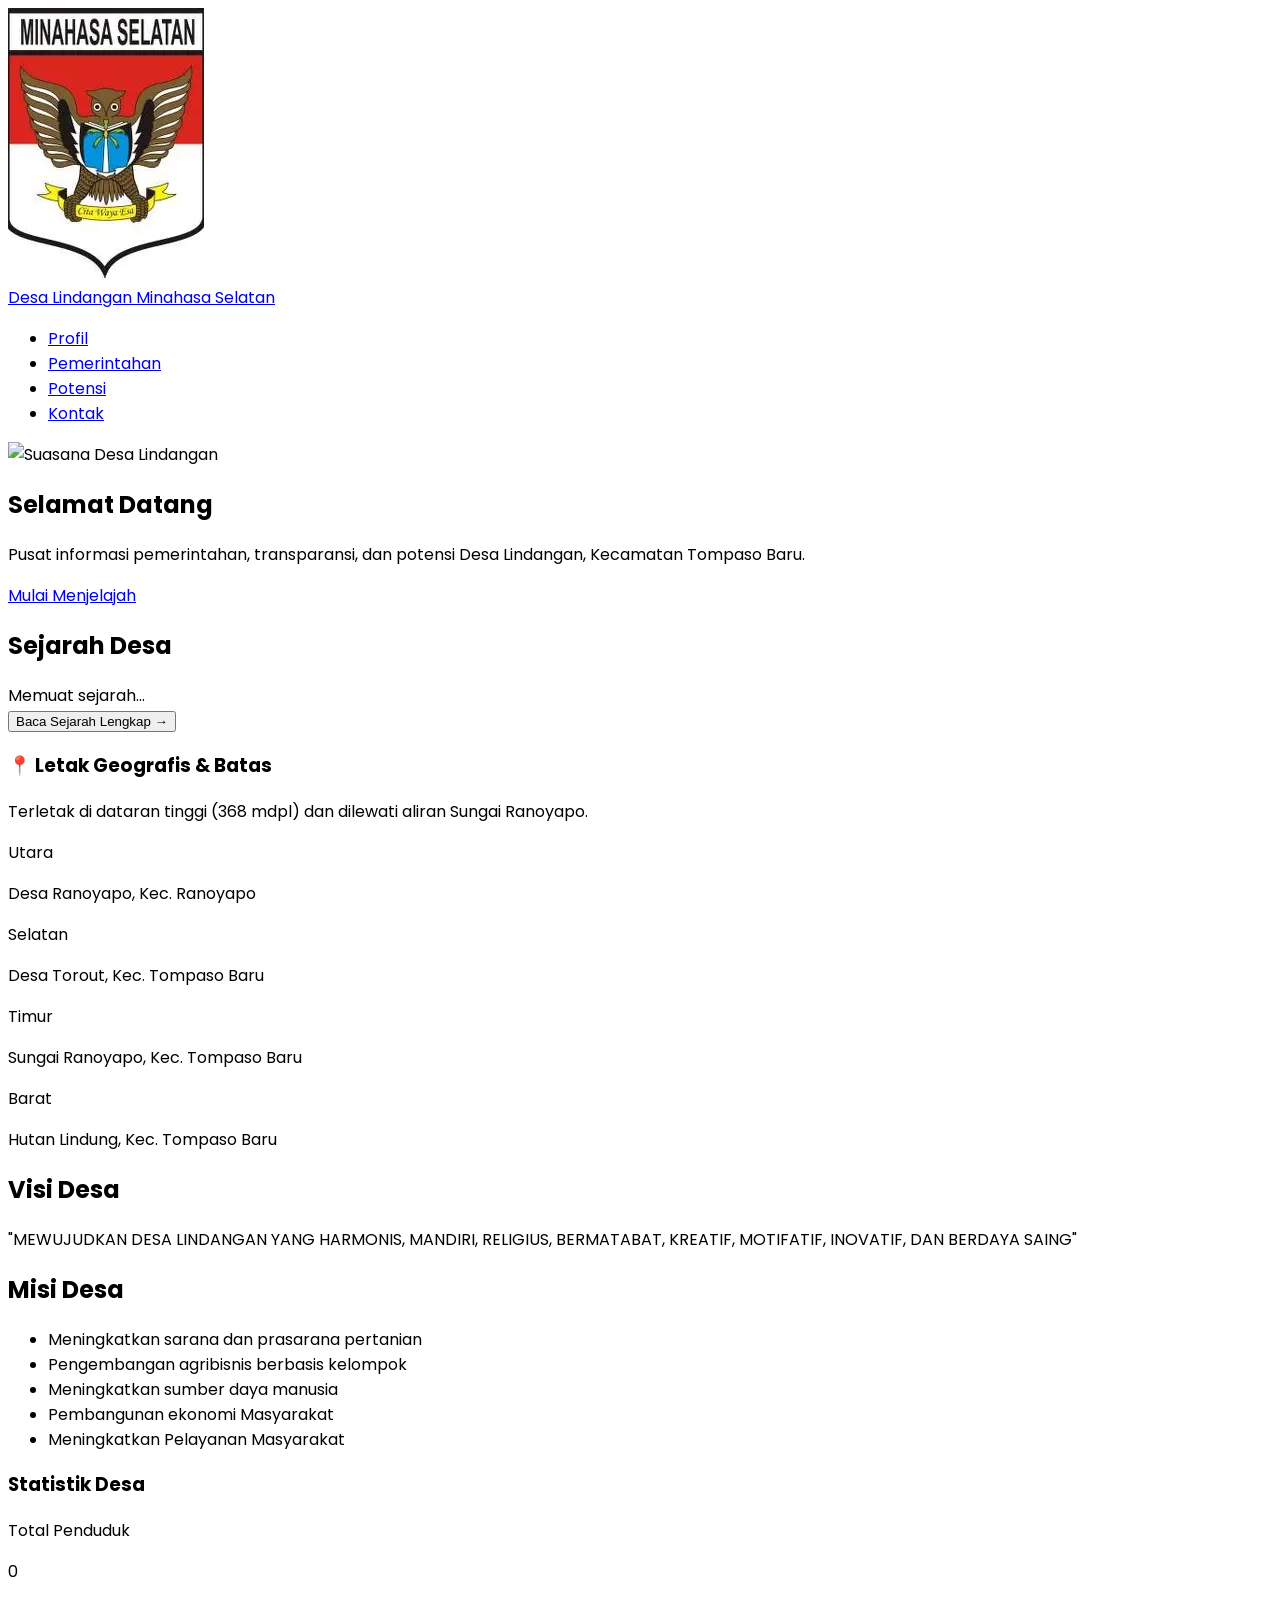
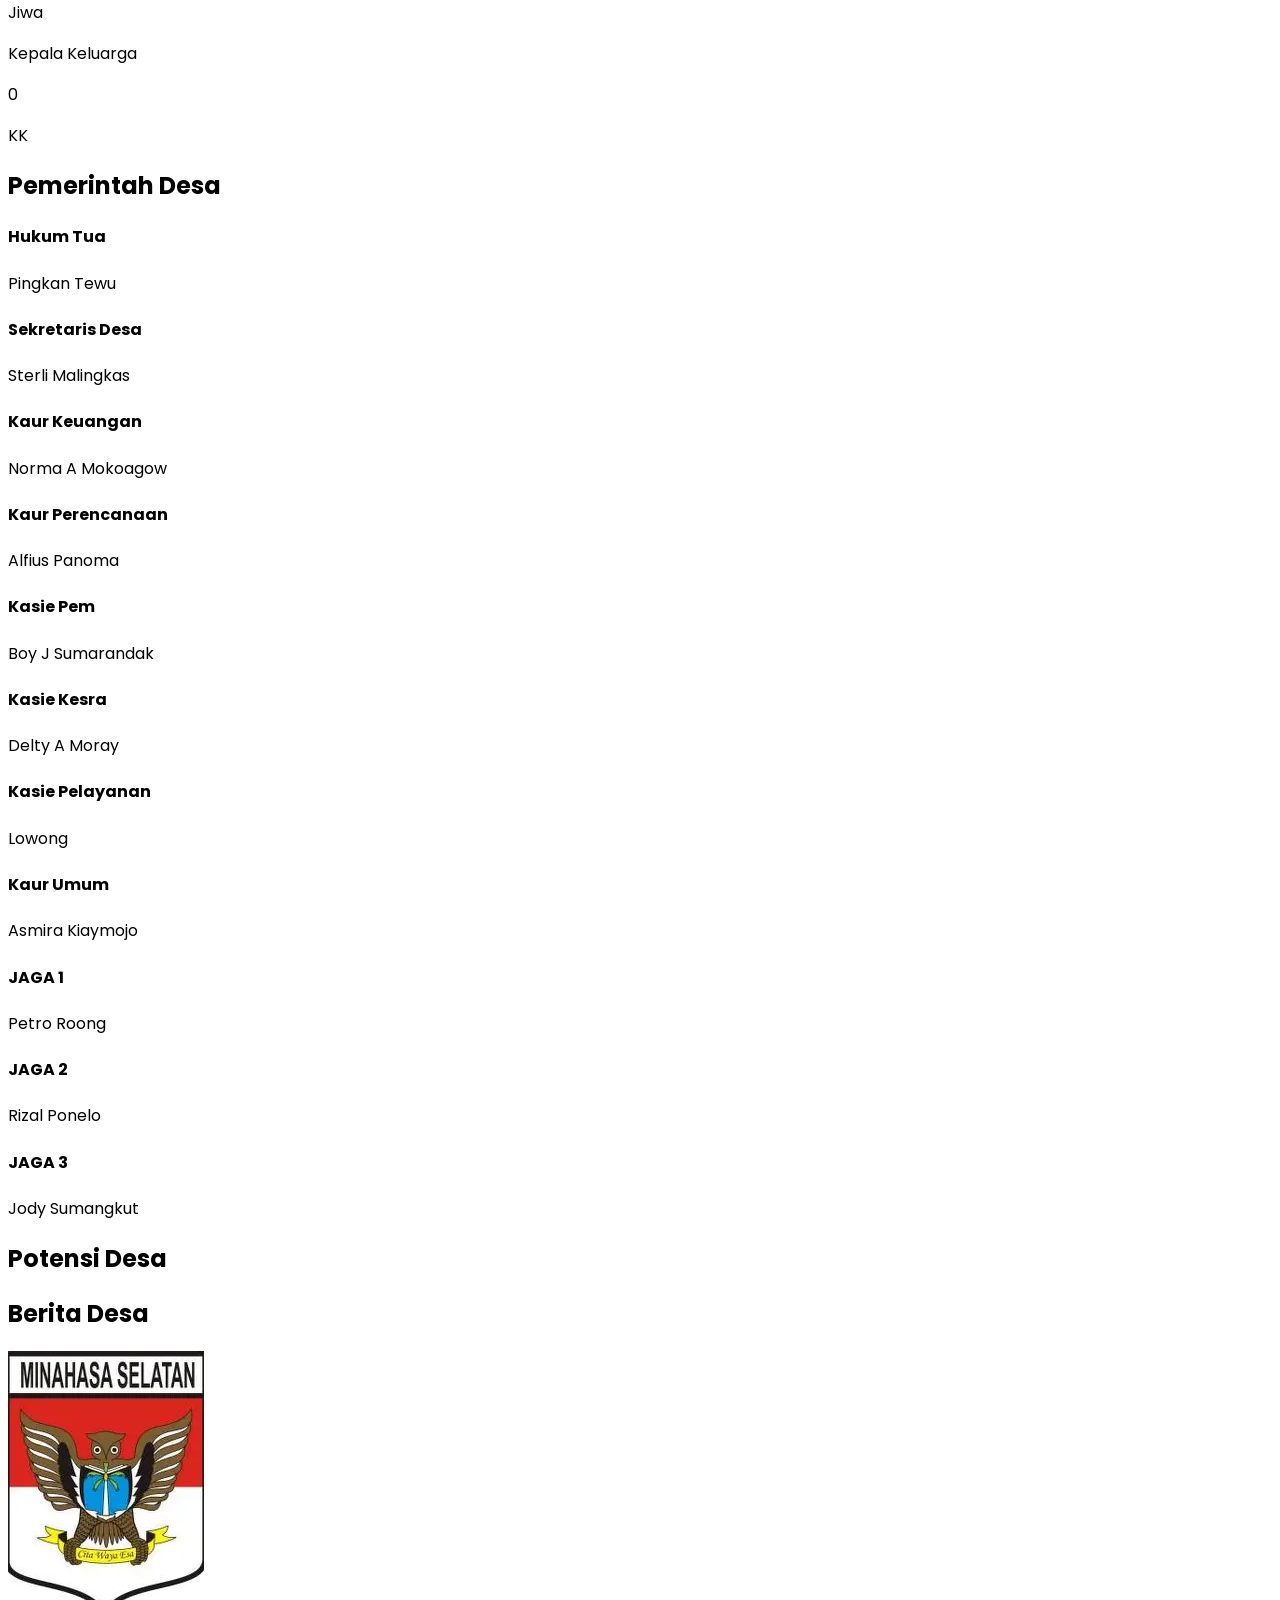
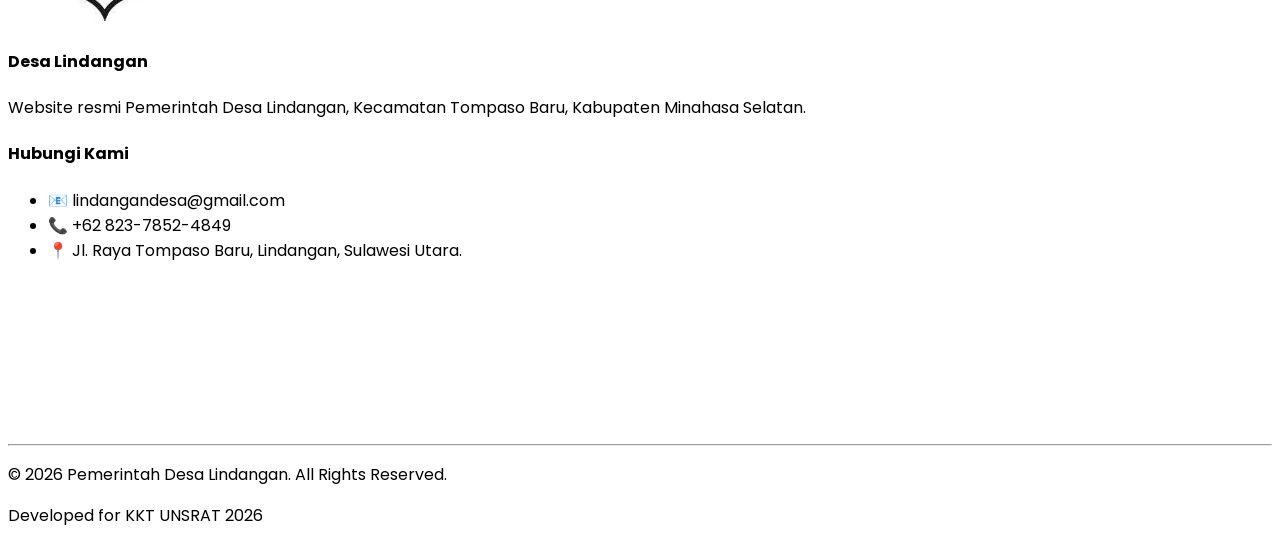
==== index.html @ b344d2d8 "fix conflict manual" ====
<!doctype html>
<html lang="id" class="scroll-smooth">
  <head>
    <meta charset="UTF-8" />
    <meta name="viewport" content="width=device-width, initial-scale=1.0" />
    <title>Desa Lindangan</title>
    <link rel="icon" type="image/jpg" href="assets/img/logo-minsel.jpg">
    <script src="https://cdn.tailwindcss.com"></script>
    <link href="https://fonts.googleapis.com/css2?family=Poppins:wght@300;400;600;700&display=swap" rel="stylesheet" />
    <script src="https://identity.netlify.com/v1/netlify-identity-widget.js"></script>
    <style>
      body { font-family: "Poppins", sans-serif; }
      .fade-in { opacity: 0; transform: translateY(20px); transition: all 0.6s ease-out; }
      .fade-in.visible { opacity: 1; transform: translateY(0); }
    </style>
  </head>
  <body class="bg-gray-50 text-gray-800">
    
    <header class="bg-white/90 backdrop-blur-md shadow-sm sticky top-0 z-50">
      <nav class="container mx-auto px-4 py-3 flex justify-between items-center">
        <a href="#" class="flex items-center gap-2">
          <img src="assets/img/logo-minsel.jpg" alt="Logo Minsel" class="h-10" />
          <div>
            <span class="block font-bold text-lg leading-tight text-red-700 uppercase">Desa Lindangan</span>
            <span class="block text-xs text-gray-500 uppercase tracking-widest">Minahasa Selatan</span>
          </div>
        </a>
        <ul class="hidden md:flex space-x-6 font-semibold text-gray-600">
          <li><a href="#profil" class="hover:text-red-600 transition">Profil</a></li>
          <li><a href="#pemerintahan" class="hover:text-red-600 transition">Pemerintahan</a></li>
          <li><a href="#potensi" class="hover:text-red-600 transition">Potensi</a></li>
          <li><a href="#kontak" class="bg-red-600 text-white px-5 py-2 rounded-full hover:bg-red-700 transition">Kontak</a></li>
        </ul>
      </nav>
    </header>

    <section class="relative h-[85vh] flex items-center justify-center text-white overflow-hidden">
      <div class="absolute inset-0 bg-black/50 z-10"></div>
      <img src="assets/img/hero-desa.jpg" class="absolute inset-0 w-full h-full object-cover" alt="Suasana Desa Lindangan" />
      <div class="relative z-20 text-center px-4">
        <h1 class="text-5xl md:text-7xl font-bold mb-4 uppercase">Selamat Datang</h1>
        <p class="text-xl md:text-2xl font-light max-w-2xl mx-auto">Pusat informasi pemerintahan, transparansi, dan potensi Desa Lindangan, Kecamatan Tompaso Baru.</p>
        <a href="#profil" class="mt-8 inline-block bg-red-600 hover:bg-red-700 text-white px-10 py-4 rounded-full font-bold transition-transform hover:scale-105 shadow-xl">Mulai Menjelajah</a>
      </div>
    </section>

    <main>
      <section id="profil" class="py-20 bg-white">
        <div class="container mx-auto px-4">
          <div class="grid md:grid-cols-2 gap-12 items-center">
            <div>
              <h2 class="text-3xl font-bold text-gray-800 mb-6 uppercase">Sejarah Desa</h2>
              <div id="konten-sejarah" class="text-gray-600 leading-relaxed overflow-hidden mb-4" style="display: -webkit-box; -webkit-line-clamp: 5; -webkit-box-orient: vertical;">
                Memuat sejarah...
              </div>
              <button id="btn-sejarah-lengkap" class="text-red-700 font-bold text-sm hover:underline italic">Baca Sejarah Lengkap →</button>
            </div>

            <div class="bg-gray-50 p-8 rounded-3xl border border-gray-100 shadow-sm">
              <h3 class="text-xl font-bold text-gray-800 mb-6 flex items-center">
                <span class="w-8 h-8 bg-red-600 text-white rounded-lg flex items-center justify-center mr-3 text-sm">📍</span> Letak Geografis & Batas
              </h3>
              <p class="text-sm text-gray-600 mb-6 leading-relaxed">Terletak di dataran tinggi (368 mdpl) dan dilewati aliran Sungai Ranoyapo.</p>
              <div class="space-y-4">
                <div class="flex items-start justify-between border-b pb-2"><span class="font-bold text-xs text-red-600 uppercase">Utara</span> <p class="text-sm text-gray-700">Desa Ranoyapo, Kec. Ranoyapo</p></div>
                <div class="flex items-start justify-between border-b pb-2"><span class="font-bold text-xs text-red-600 uppercase">Selatan</span> <p class="text-sm text-gray-700">Desa Torout, Kec. Tompaso Baru</p></div>
                <div class="flex items-start justify-between border-b pb-2"><span class="font-bold text-xs text-red-600 uppercase">Timur</span> <p class="text-sm text-gray-700">Sungai Ranoyapo, Kec. Tompaso Baru</p></div>
                <div class="flex items-start justify-between border-b pb-2"><span class="font-bold text-xs text-red-600 uppercase">Barat</span> <p class="text-sm text-gray-700">Hutan Lindung, Kec. Tompaso Baru</p></div>
              </div>
            </div>
          </div>
        </div>
      </section>

      <section class="py-20 bg-red-600 text-white">
        <div class="container mx-auto px-4 grid md:grid-cols-2 gap-12">
          <div>
            <h2 class="text-3xl font-bold mb-6 uppercase">Visi Desa</h2>
            <p class="text-xl italic leading-relaxed">"MEWUJUDKAN DESA LINDANGAN YANG HARMONIS, MANDIRI, RELIGIUS, BERMATABAT, KREATIF, MOTIFATIF, INOVATIF, DAN BERDAYA SAING"</p>
          </div>
          <div>
            <h2 class="text-3xl font-bold mb-6 uppercase">Misi Desa</h2>
            <ul class="space-y-3 list-disc list-inside text-lg opacity-90 font-light">
              <li>Meningkatkan sarana dan prasarana pertanian</li>
              <li>Pengembangan agribisnis berbasis kelompok</li>
              <li>Meningkatkan sumber daya manusia</li>
              <li>Pembangunan ekonomi Masyarakat</li>
              <li>Meningkatkan Pelayanan Masyarakat</li>
            </ul>
          </div>
        </div>
      </section>

      <section class="py-20 bg-white">
        <div class="container mx-auto px-4">
          <div class="bg-gray-900 rounded-[2rem] p-10 text-white shadow-xl relative overflow-hidden flex flex-col md:flex-row justify-between items-center gap-8">
            <h3 class="text-3xl font-bold uppercase tracking-wider">Statistik Desa</h3>
            <div class="grid grid-cols-2 gap-12 text-center">
              <div>
                <p class="text-red-500 text-xs font-bold uppercase mb-2">Total Penduduk</p>
                <p id="stat-penduduk" class="text-5xl font-bold">0</p>
                <p class="text-[10px] mt-1 opacity-50 italic uppercase">Jiwa</p>
              </div>
              <div>
                <p class="text-red-500 text-xs font-bold uppercase mb-2">Kepala Keluarga</p>
                <p id="stat-kk" class="text-5xl font-bold">0</p>
                <p class="text-[10px] mt-1 opacity-50 italic uppercase">KK</p>
              </div>
            </div>
          </div>
        </div>
      </section>

      <section id="pemerintahan" class="py-20 bg-gray-50 text-center">
        <div class="container mx-auto px-4">
          <h2 class="text-4xl font-bold text-gray-800 mb-12 uppercase">Pemerintah Desa</h2>
          <div class="flex justify-center mb-10">
            <div class="bg-white p-8 rounded-2xl shadow-sm border-t-4 border-red-600 w-full max-w-sm">
              <h4 class="text-gray-400 uppercase text-xs font-bold tracking-widest">Hukum Tua</h4>
              <p id="nama-hukum-tua" class="text-2xl font-bold text-gray-900 mt-2 italic">Memuat...</p>
            </div>
          </div>
          <div class="grid grid-cols-1 md:grid-cols-3 gap-6 max-w-6xl mx-auto mb-12">
            <div class="bg-white p-6 rounded-xl shadow-sm border border-gray-100">
              <h4 class="text-red-600 text-xs font-bold uppercase">Sekretaris Desa</h4>
              <p id="nama-sekdes" class="font-bold text-gray-800 mt-1">Memuat...</p>
            </div>
            <div class="bg-white p-6 rounded-xl shadow-sm border border-gray-100">
              <h4 class="text-red-600 text-xs font-bold uppercase">Kaur Keuangan</h4>
              <p id="nama-kaur-keu" class="font-bold text-gray-800 mt-1">Memuat...</p>
            </div>
            <div class="bg-white p-6 rounded-xl shadow-sm border border-gray-100">
              <h4 class="text-red-600 text-xs font-bold uppercase">Kaur Perencanaan</h4>
              <p id="nama-kaur-rencana" class="font-bold text-gray-800 mt-1">Memuat...</p>
            </div>
          </div>
          <div class="grid grid-cols-1 md:grid-cols-4 gap-4 max-w-6xl mx-auto mb-12 text-sm">
            <div class="bg-white p-4 rounded-xl shadow-sm border border-gray-50"><h4 class="text-red-600 text-[10px] font-bold uppercase">Kasie Pem</h4><p id="nama-kasie-pem" class="font-bold mt-1">-</p></div>
            <div class="bg-white p-4 rounded-xl shadow-sm border border-gray-50"><h4 class="text-red-600 text-[10px] font-bold uppercase">Kasie Kesra</h4><p id="nama-kasie-kesra" class="font-bold mt-1">-</p></div>
            <div class="bg-white p-4 rounded-xl shadow-sm border border-gray-50"><h4 class="text-red-600 text-[10px] font-bold uppercase">Kasie Pelayanan</h4><p id="nama-kasie-pelayanan" class="font-bold mt-1">-</p></div>
            <div class="bg-white p-4 rounded-xl shadow-sm border border-gray-50"><h4 class="text-red-600 text-[10px] font-bold uppercase">Kaur Umum</h4><p id="nama-kaur-umum" class="font-bold mt-1">-</p></div>
          </div>
          <div class="grid grid-cols-1 md:grid-cols-3 gap-6 max-w-4xl mx-auto">
            <div class="bg-white p-4 rounded-lg shadow-sm border-l-4 border-red-500"><h4 class="text-gray-500 text-[10px] font-bold uppercase">JAGA 1</h4><p id="nama-jaga-1" class="font-bold">-</p></div>
            <div class="bg-white p-4 rounded-lg shadow-sm border-l-4 border-red-500"><h4 class="text-gray-500 text-[10px] font-bold uppercase">JAGA 2</h4><p id="nama-jaga-2" class="font-bold">-</p></div>
            <div class="bg-white p-4 rounded-lg shadow-sm border-l-4 border-red-500"><h4 class="text-gray-500 text-[10px] font-bold uppercase">JAGA 3</h4><p id="nama-jaga-3" class="font-bold">-</p></div>
          </div>
        </div>
      </section>

      <section id="potensi" class="py-20 bg-white">
        <div class="container mx-auto px-4 text-center">
            <h2 class="text-4xl font-bold text-gray-800 uppercase mb-12">Potensi Desa</h2>
            <div id="potensi-container" class="grid grid-cols-1 md:grid-cols-3 gap-8 text-left"></div>
        </div>
      </section>

      <section id="berita" class="py-20 bg-gray-50">
        <div class="container mx-auto px-4 text-center">
            <h2 class="text-4xl font-bold text-gray-800 uppercase mb-12">Berita Desa</h2>
            <div id="berita-container" class="grid grid-cols-1 md:grid-cols-3 gap-8 text-left"></div>
        </div>
      </section>
    </main>

    <footer id="kontak" class="bg-gray-900 text-gray-300 pt-16 pb-8">
      <div class="container mx-auto px-4">
        <div class="grid grid-cols-1 md:grid-cols-3 gap-12 mb-12">
          <div>
            <img src="assets/img/logo-minsel.jpg" alt="Logo Minsel" class="h-16 mb-6 grayscale brightness-200" />
            <h4 class="text-white text-xl font-bold mb-4 uppercase">Desa Lindangan</h4>
            <p class="text-sm leading-relaxed opacity-70">Website resmi Pemerintah Desa Lindangan, Kecamatan Tompaso Baru, Kabupaten Minahasa Selatan.</p>
          </div>

          <div>
            <h4 class="text-white text-lg font-bold mb-6 uppercase">Hubungi Kami</h4>
            <ul class="space-y-4 text-sm">
              <li class="flex items-center gap-3 italic">
                <span>📧</span> lindangandesa@gmail.com
              </li>
              <li class="flex items-center gap-3 font-bold text-red-500">
                <span>📞</span> +62 823-7852-4849
              </li>
              <li class="flex items-start gap-3">
                <span>📍</span> Jl. Raya Tompaso Baru, Lindangan, Sulawesi Utara.
              </li>
            </ul>
          </div>

          <div class="h-64 rounded-2xl overflow-hidden shadow-2xl grayscale hover:grayscale-0 transition-all duration-700">
            <iframe src="https://www.google.com/maps/embed?pb=!1m18!1m12!1m3!1d15957.57077699119!2d124.5000000!3d0.9000000!2m3!1f0!2f0!3f0!3m2!1i1024!2i768!4f13.1!3m3!1m2!1s0x327df00000000001%3A0x0000000000000000!2sLindangan%2C%20Tompaso%20Baru%2C%20South%20Minahasa%20Regency%2C%20North%20Sulawesi!5e0!3m2!1sen!2sid!4v1710000000000" width="100%" height="100%" style="border: 0" allowfullscreen="" loading="lazy"></iframe>
          </div>
        </div>

        <hr class="border-gray-800 mb-8" />
        <div class="flex flex-col md:flex-row justify-between items-center text-xs text-gray-500 italic">
          <p>© 2026 Pemerintah Desa Lindangan. All Rights Reserved.</p>
          <p class="mt-2 md:mt-0 uppercase tracking-widest">Developed for KKT UNSRAT 2026</p>
        </div>
      </div>
    </footer>

    <script>
      if (window.netlifyIdentity) {
        window.netlifyIdentity.on("init", (user) => {
          if (!user) {
            window.netlifyIdentity.on("login", () => {
              document.location.href = "/admin/";
            });
          }
        });
      }
    </script>
    <script src="js/main.js"></script>
    <script src="js/cms-logic.js"></script>
  </body>
</html>
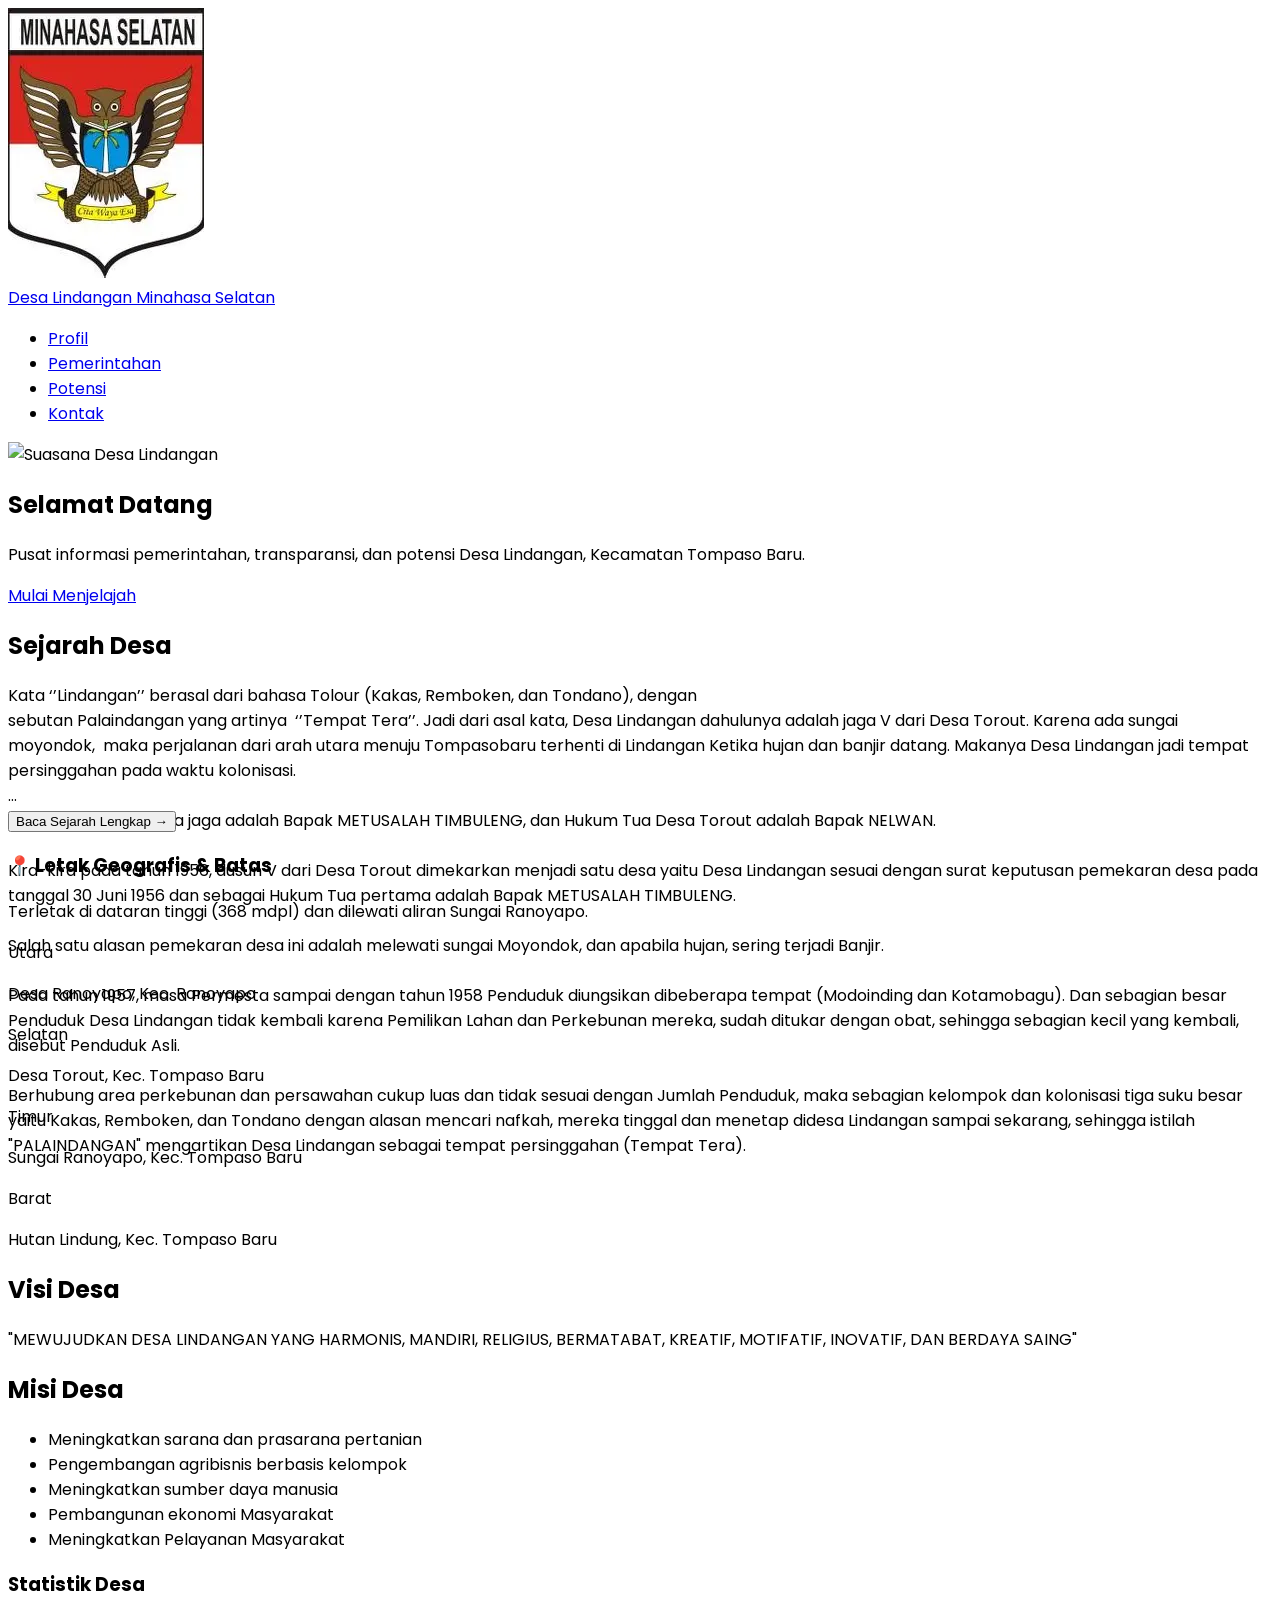
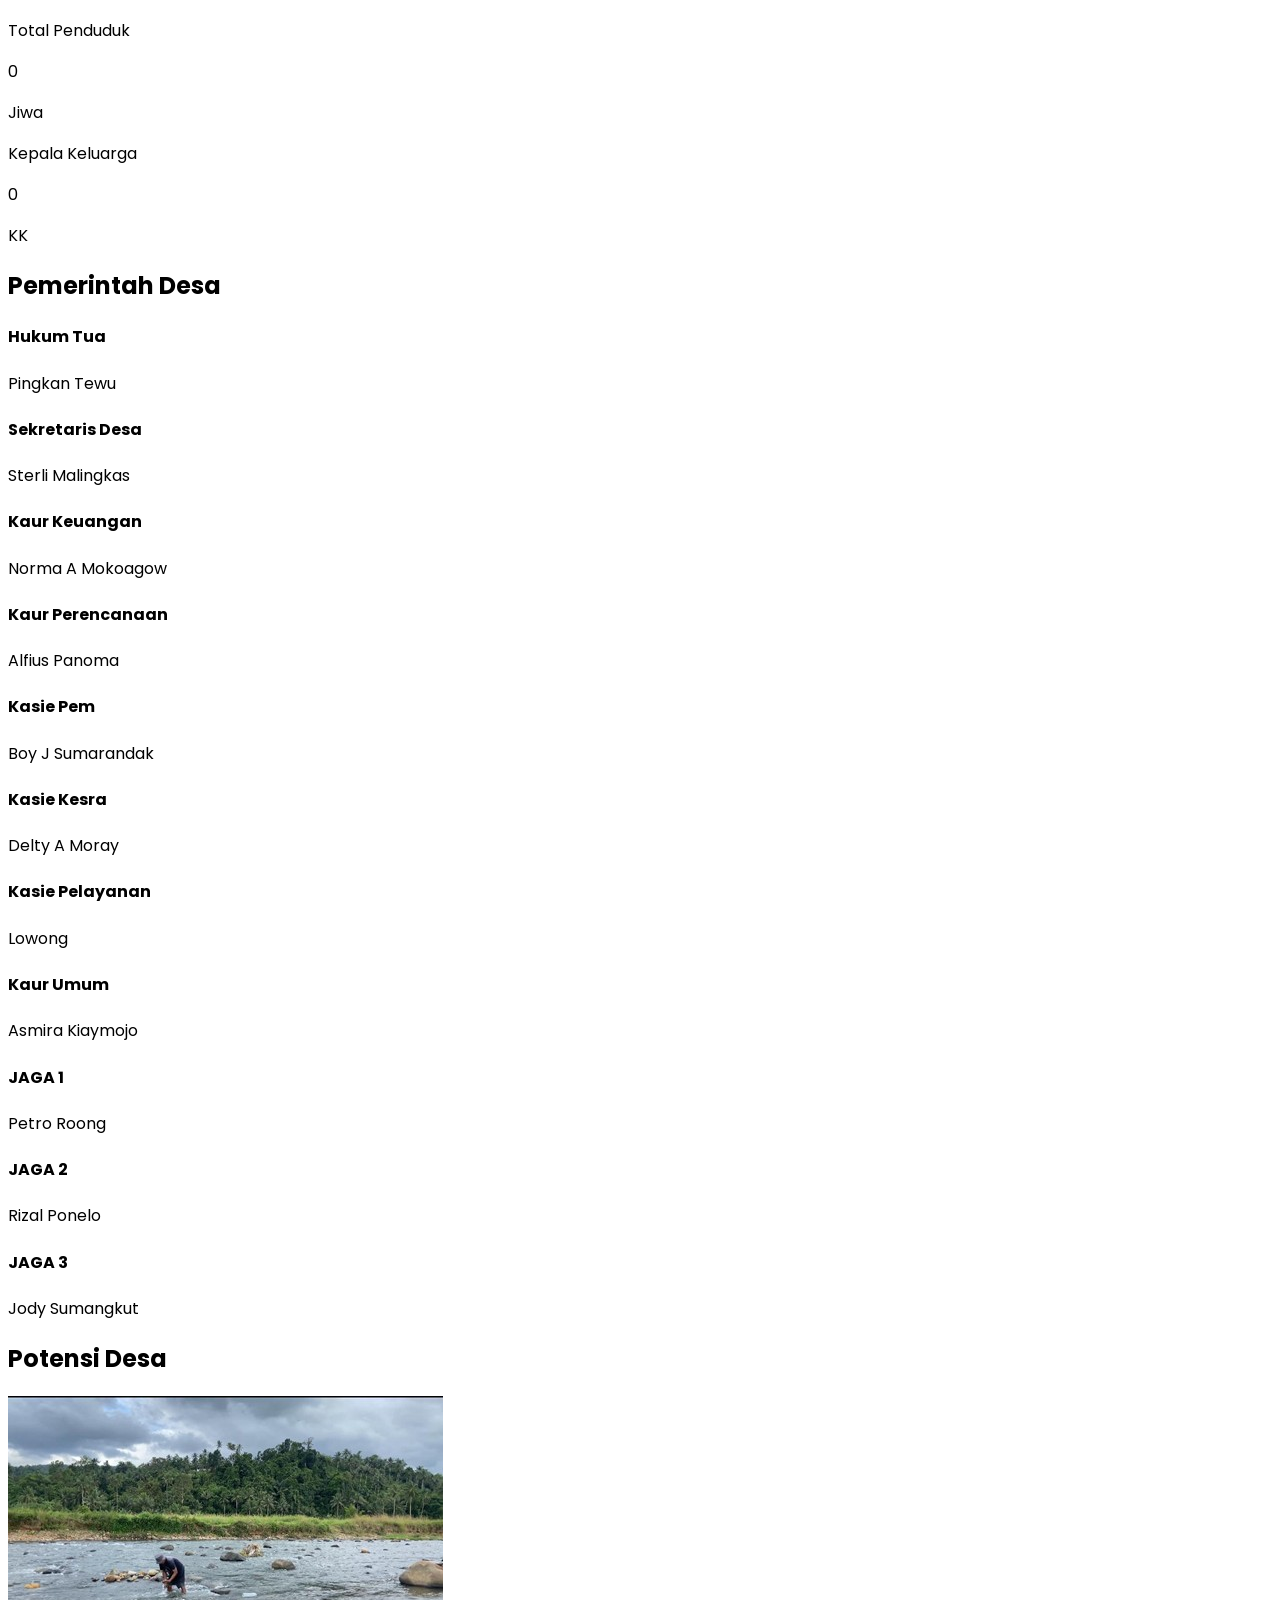
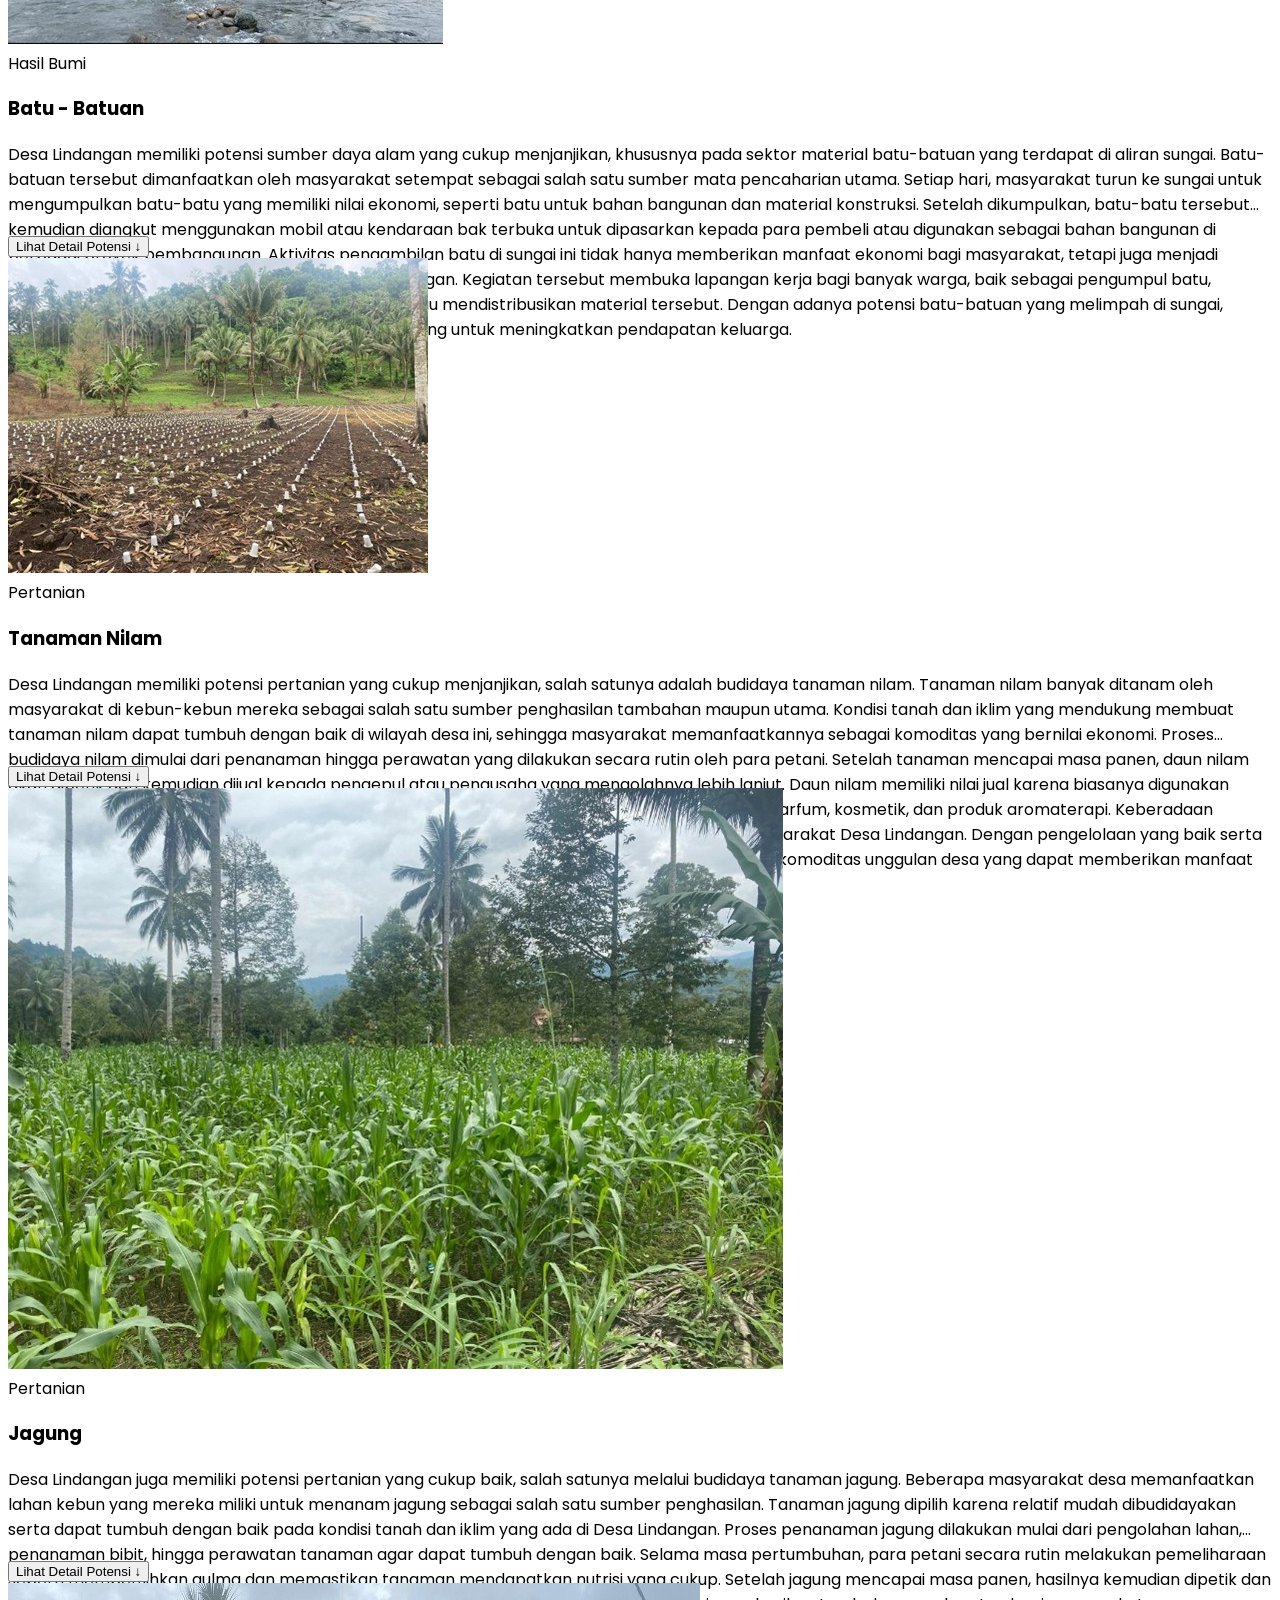
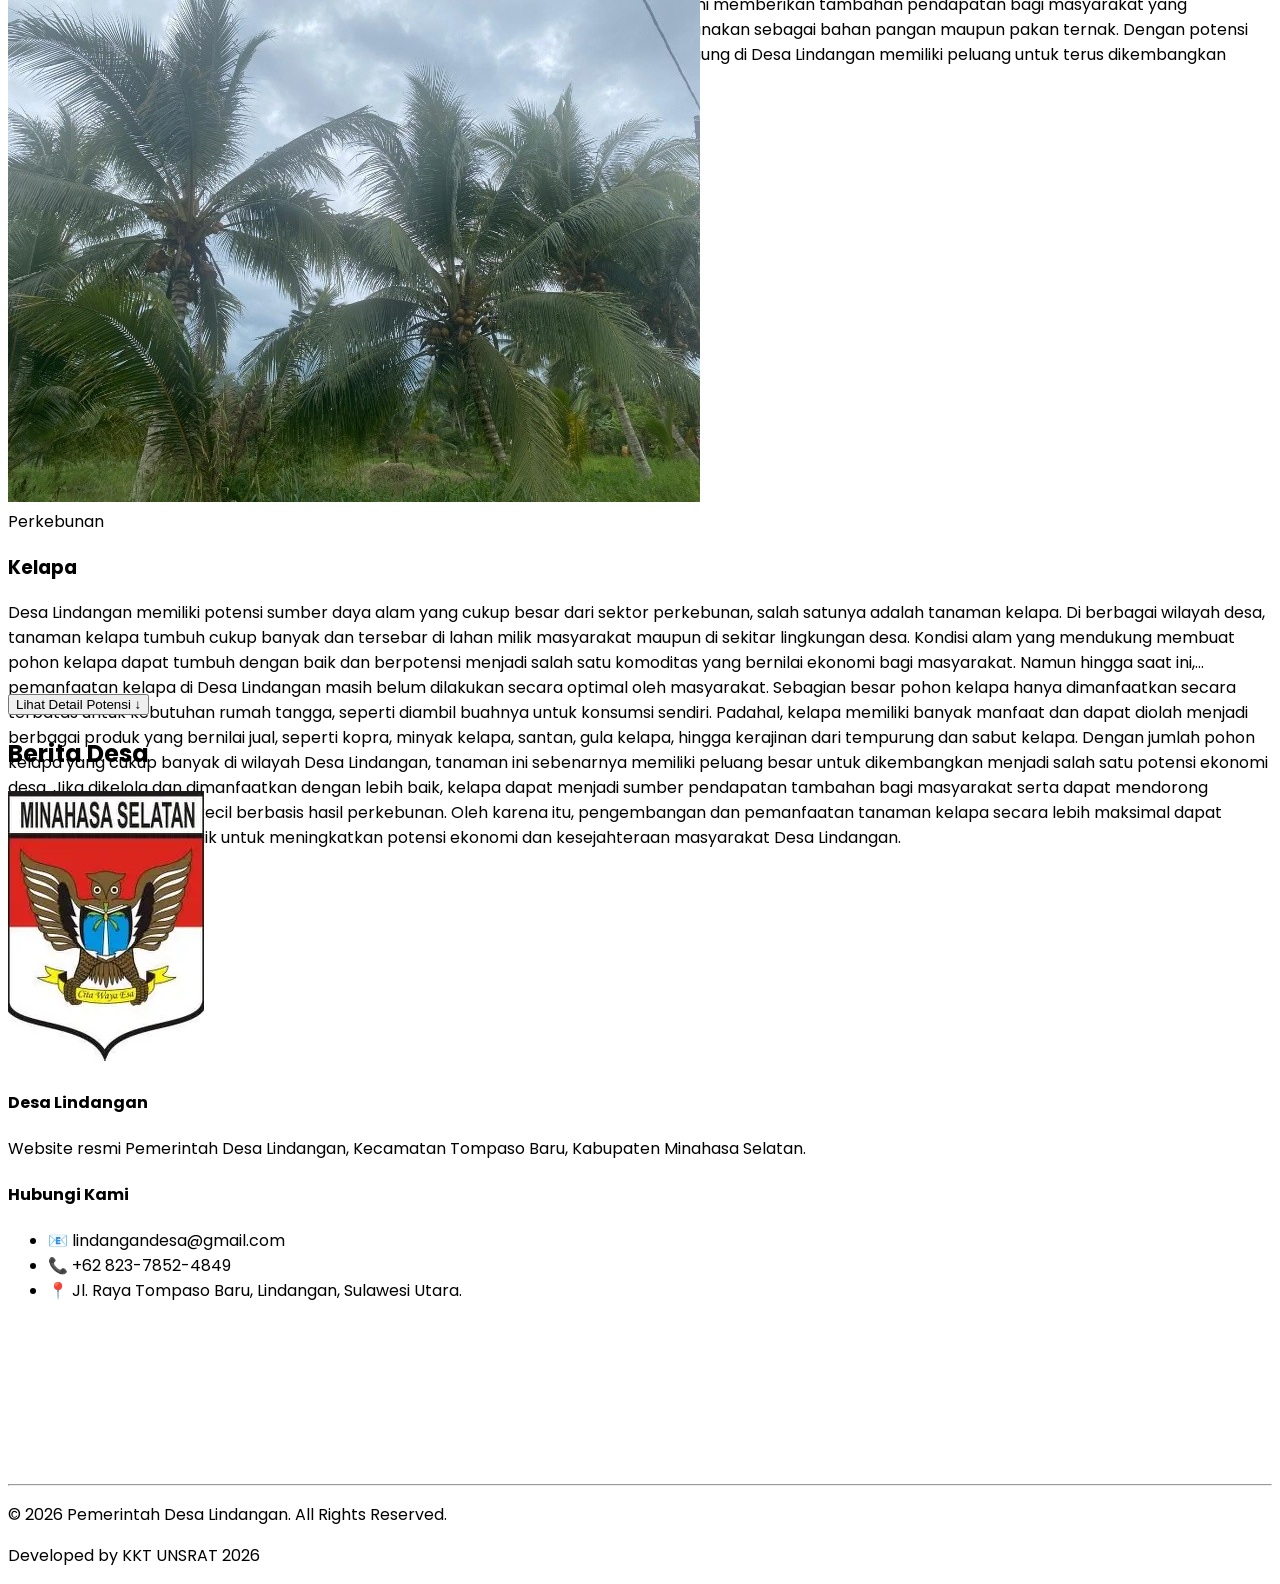
==== commit e9e8a310: "update" ====
--- a/index.html
+++ b/index.html
@@ -195,7 +195,7 @@
         <hr class="border-gray-800 mb-8" />
         <div class="flex flex-col md:flex-row justify-between items-center text-xs text-gray-500 italic">
           <p>© 2026 Pemerintah Desa Lindangan. All Rights Reserved.</p>
-          <p class="mt-2 md:mt-0 uppercase tracking-widest">Developed for KKT UNSRAT 2026</p>
+          <p class="mt-2 md:mt-0 uppercase tracking-widest">Developed by KKT UNSRAT 2026</p>
         </div>
       </div>
     </footer>
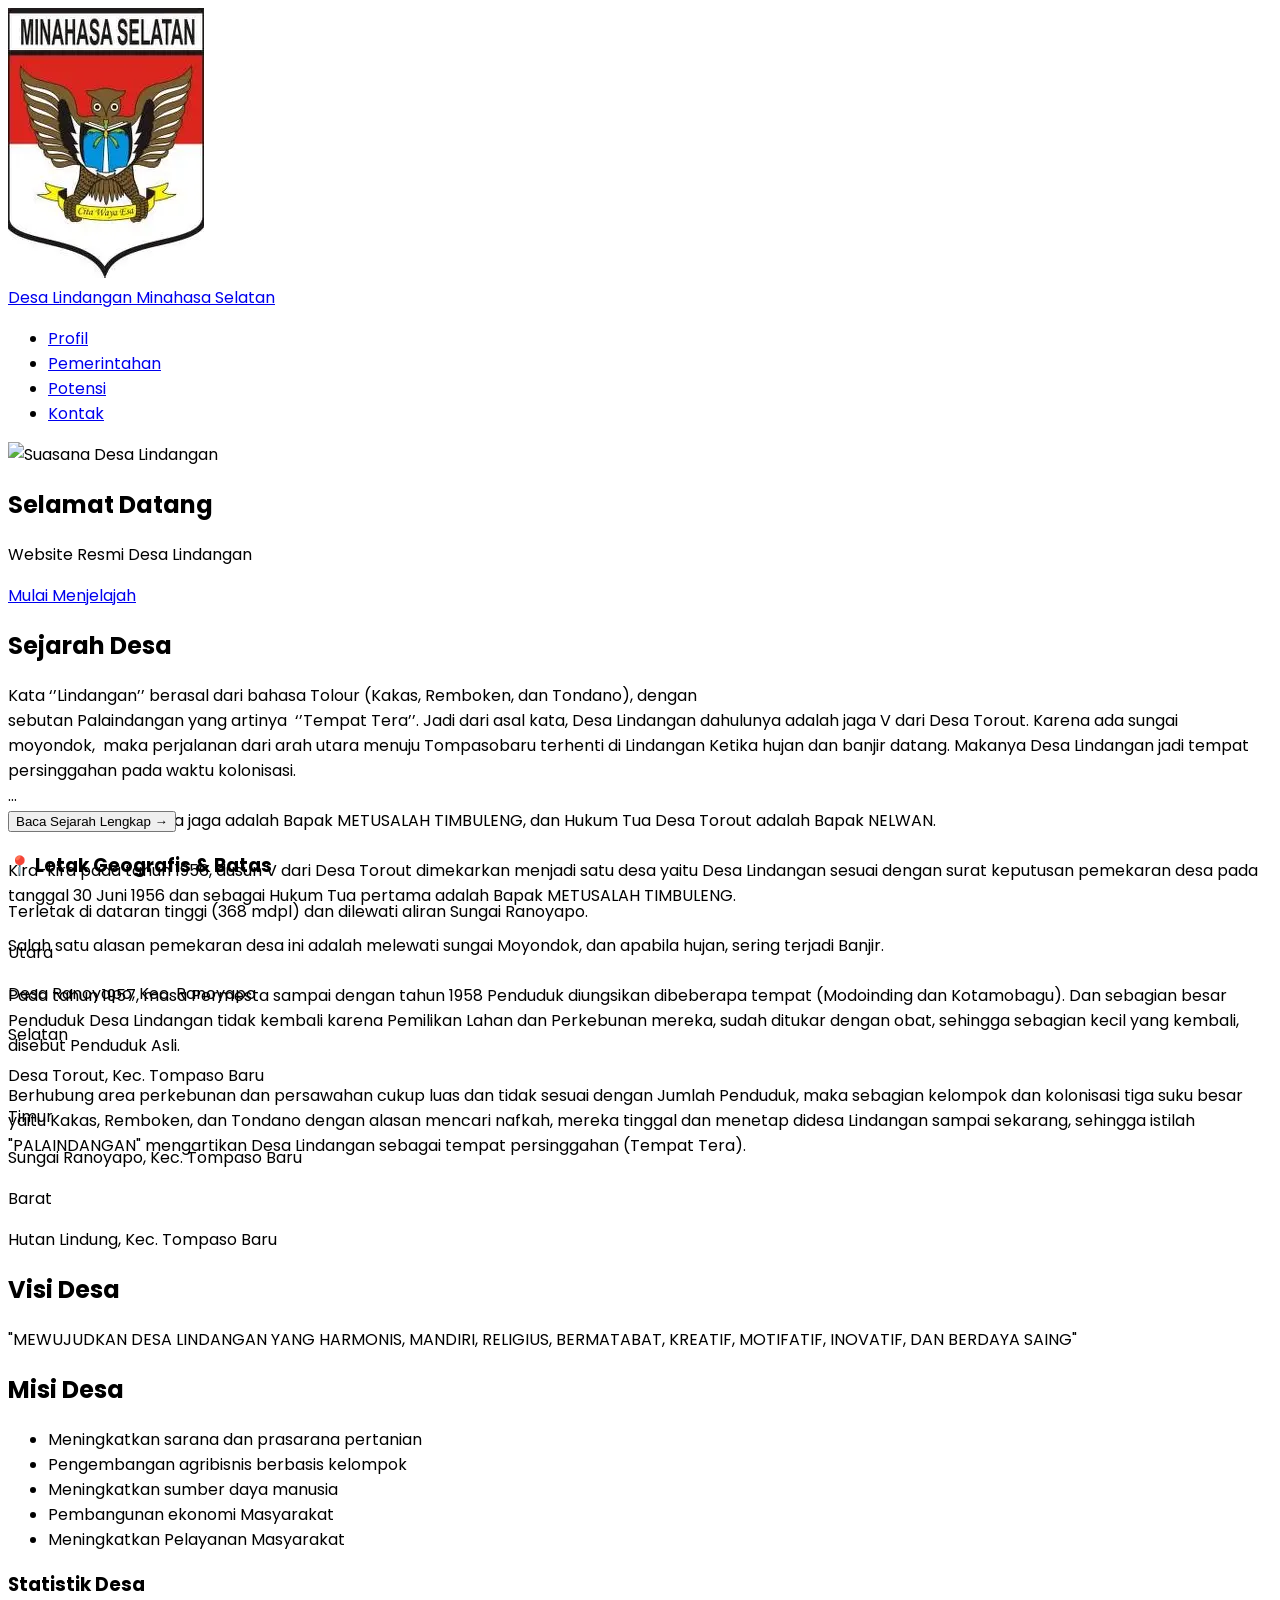
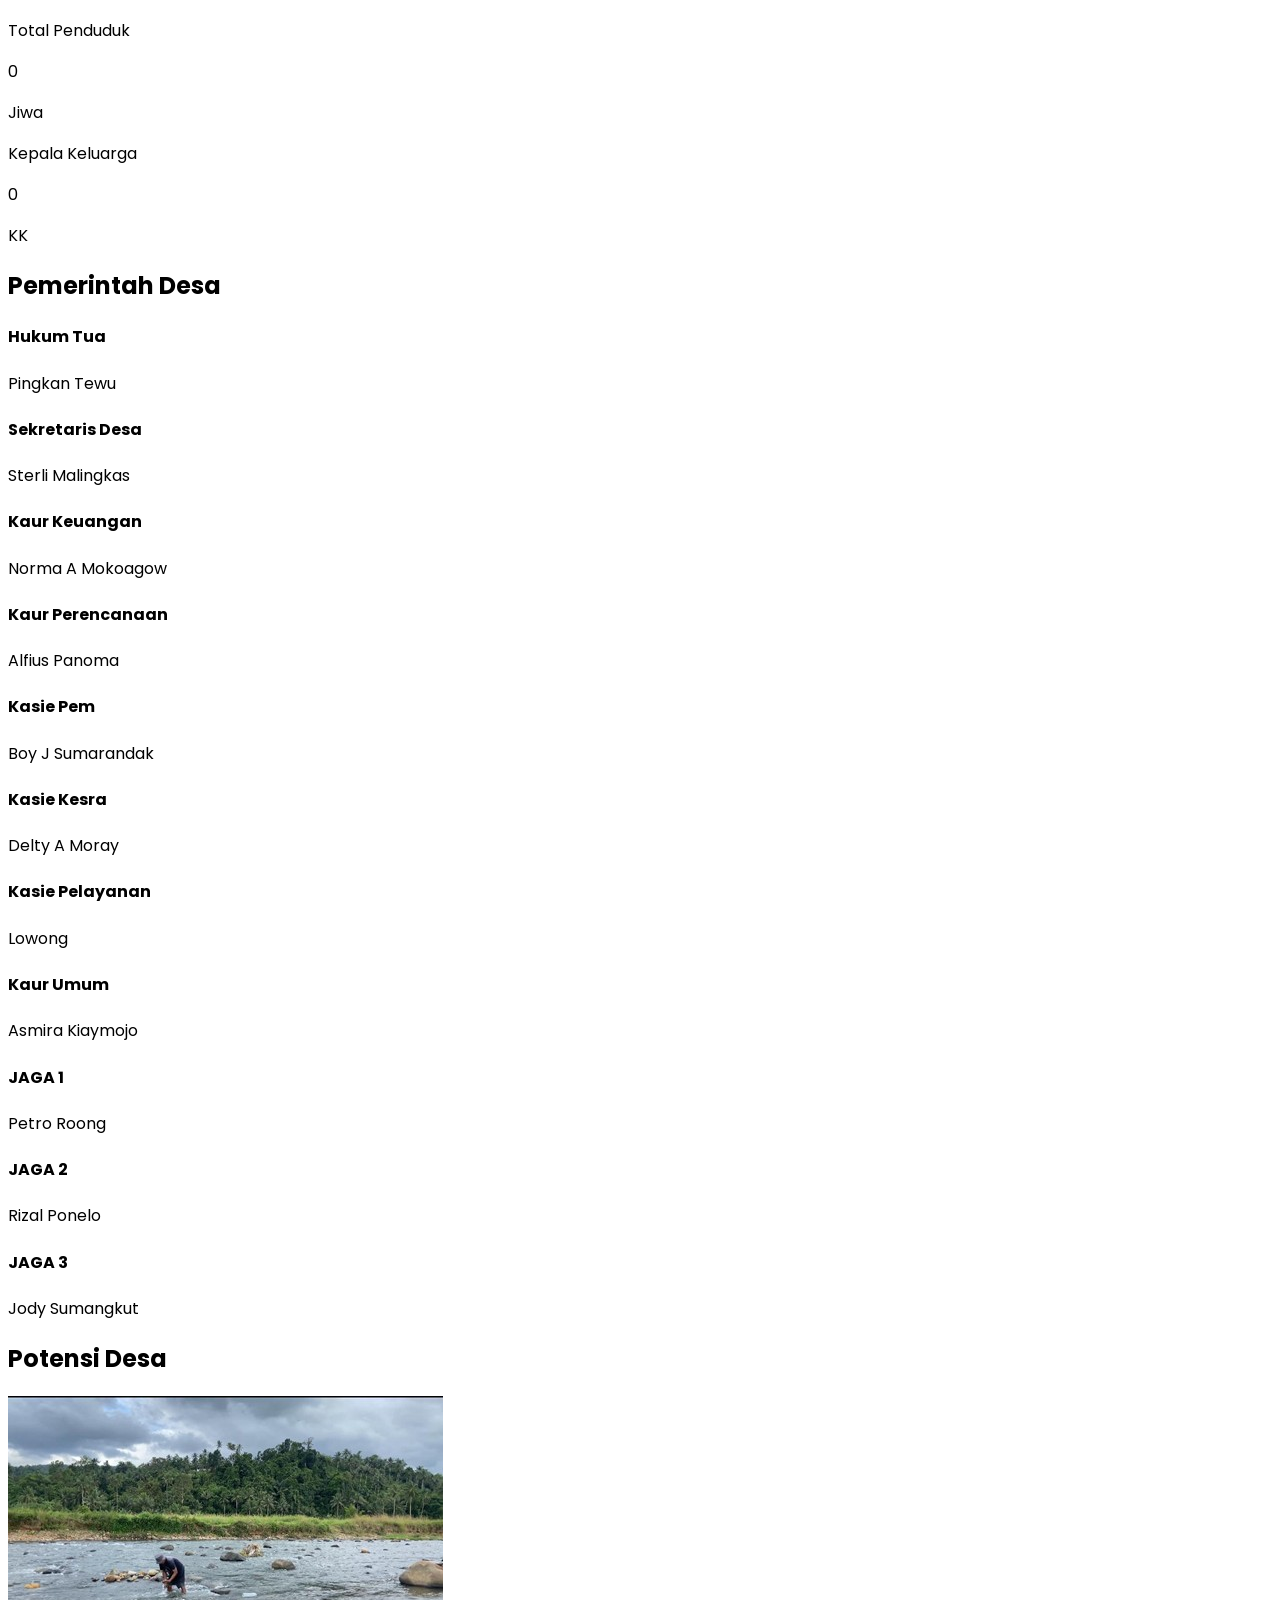
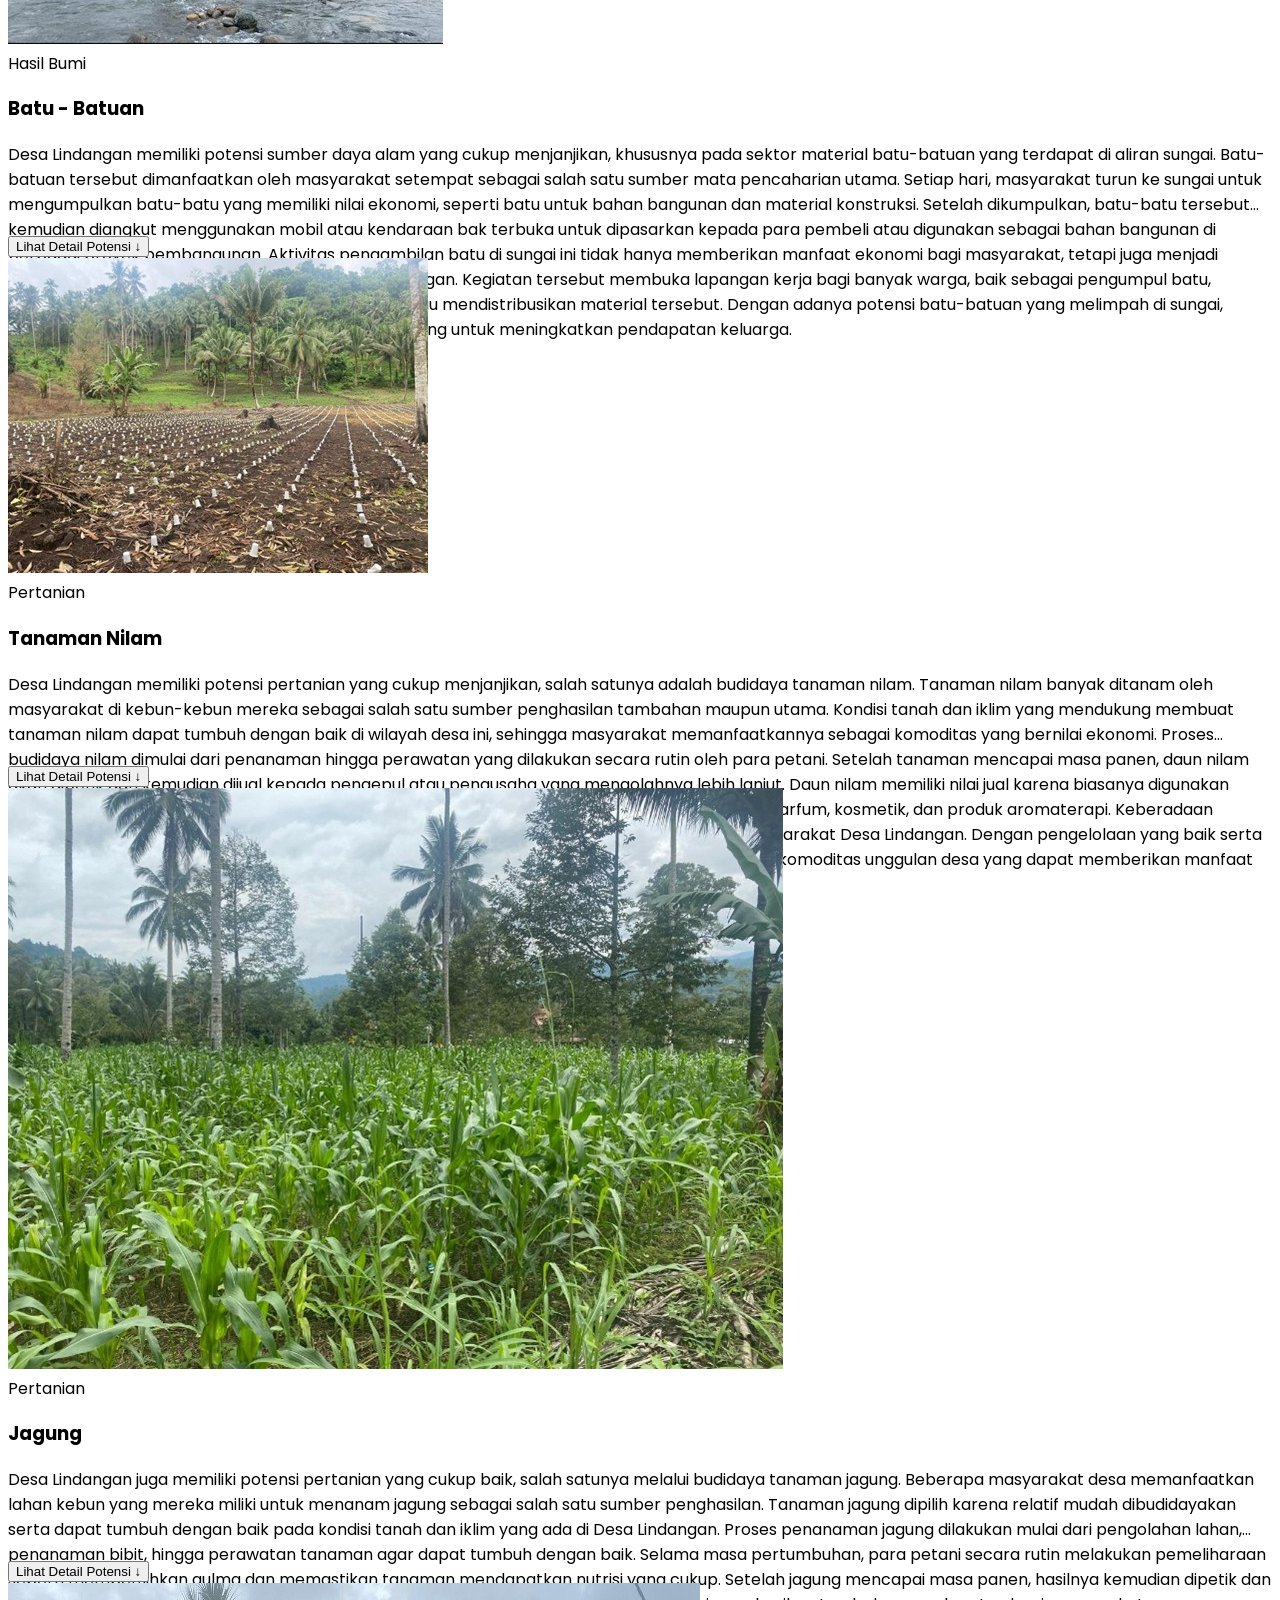
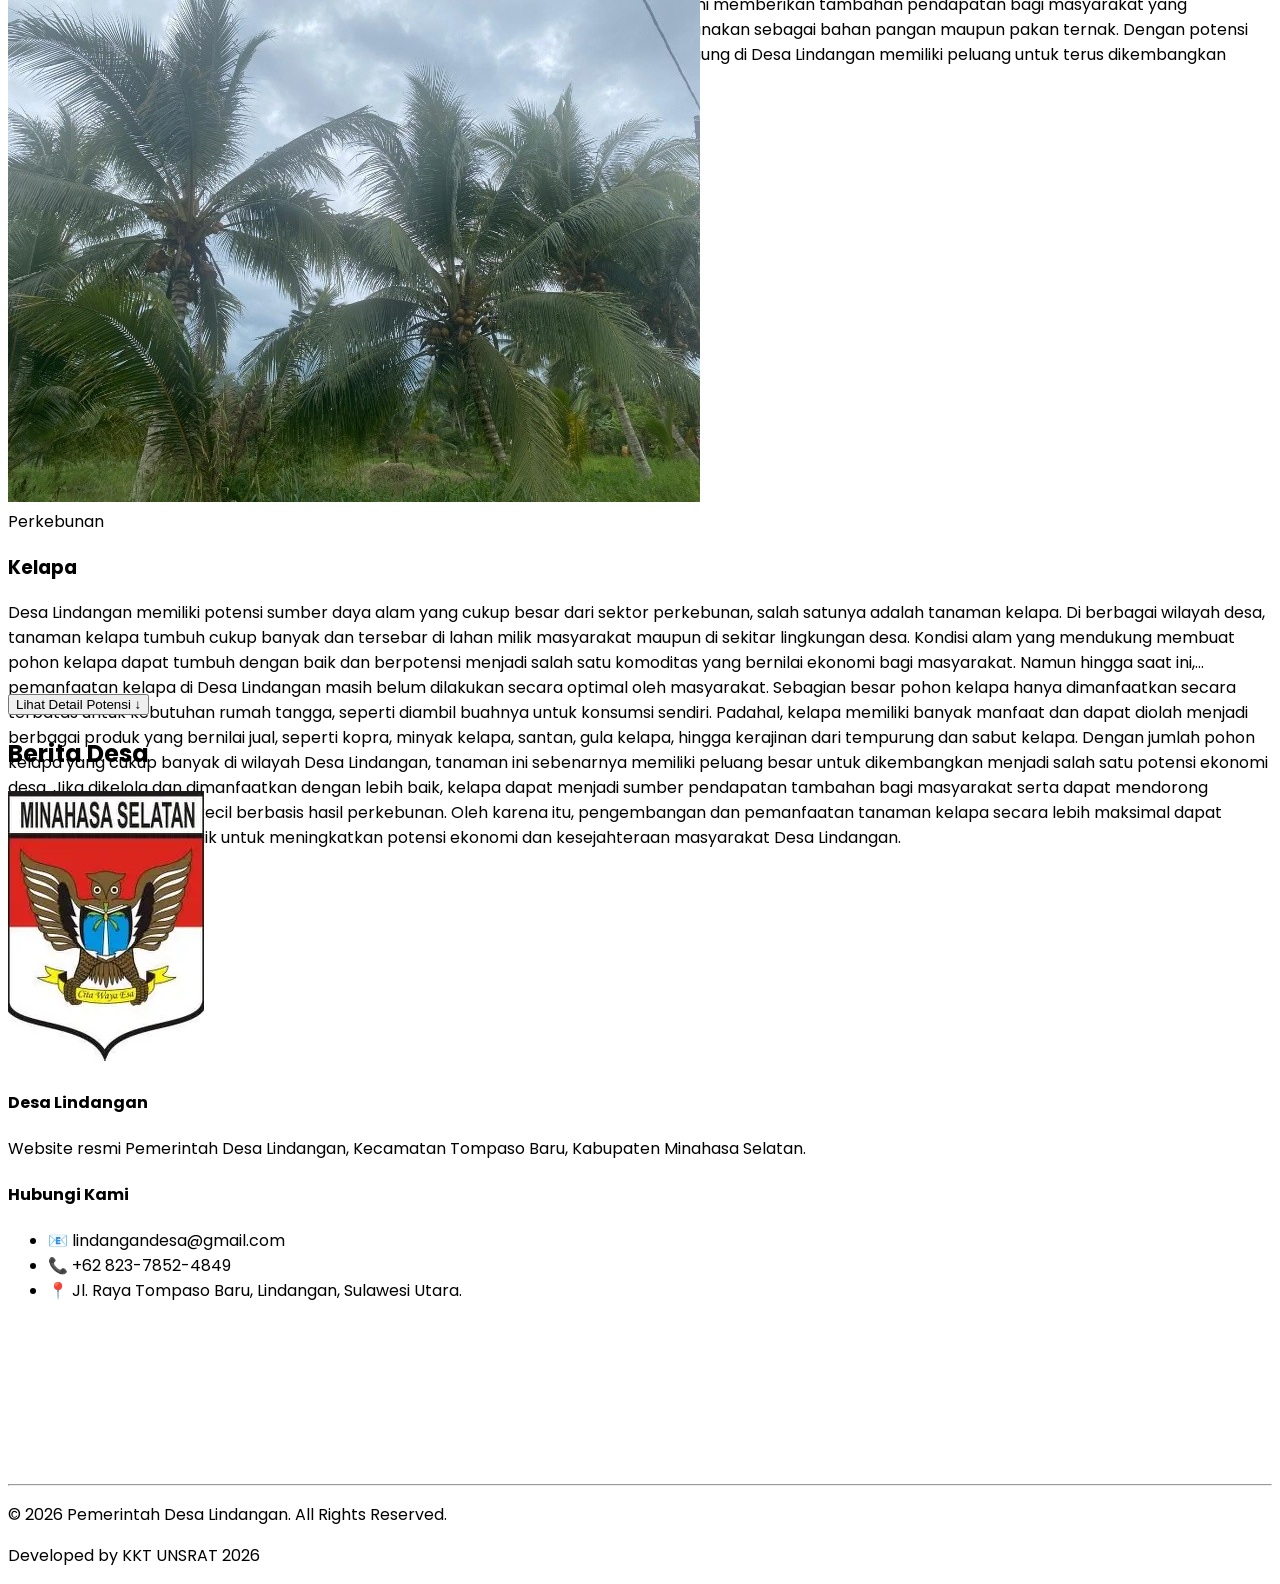
==== commit fffb34e7: "update" ====
--- a/index.html
+++ b/index.html
@@ -36,10 +36,10 @@
 
     <section class="relative h-[85vh] flex items-center justify-center text-white overflow-hidden">
       <div class="absolute inset-0 bg-black/50 z-10"></div>
-      <img src="assets/img/hero-desa.jpg" class="absolute inset-0 w-full h-full object-cover" alt="Suasana Desa Lindangan" />
+      <img src="assets/img/top.jpg" class="absolute inset-0 w-full h-full object-cover" alt="Suasana Desa Lindangan" />
       <div class="relative z-20 text-center px-4">
         <h1 class="text-5xl md:text-7xl font-bold mb-4 uppercase">Selamat Datang</h1>
-        <p class="text-xl md:text-2xl font-light max-w-2xl mx-auto">Pusat informasi pemerintahan, transparansi, dan potensi Desa Lindangan, Kecamatan Tompaso Baru.</p>
+        <p class="text-xl md:text-2xl font-light max-w-2xl mx-auto">Website Resmi Desa Lindangan</p>
         <a href="#profil" class="mt-8 inline-block bg-red-600 hover:bg-red-700 text-white px-10 py-4 rounded-full font-bold transition-transform hover:scale-105 shadow-xl">Mulai Menjelajah</a>
       </div>
     </section>
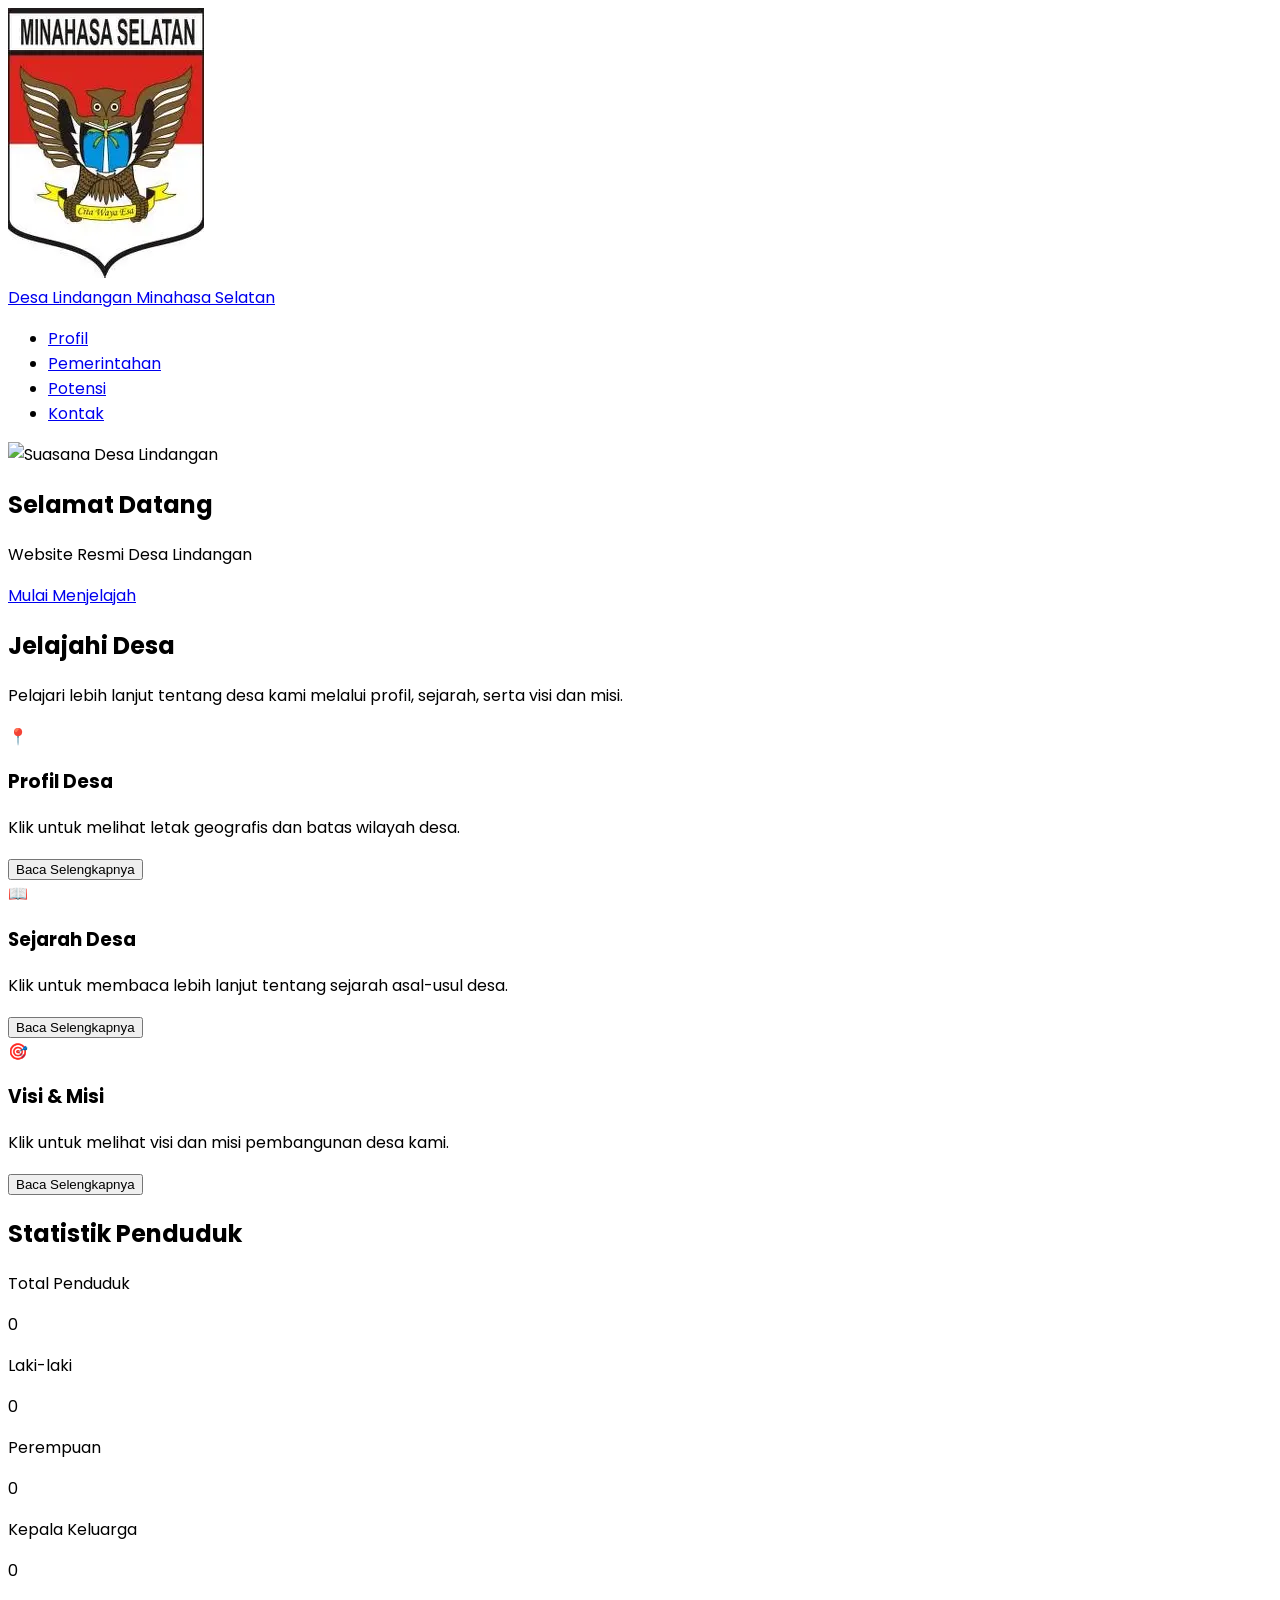
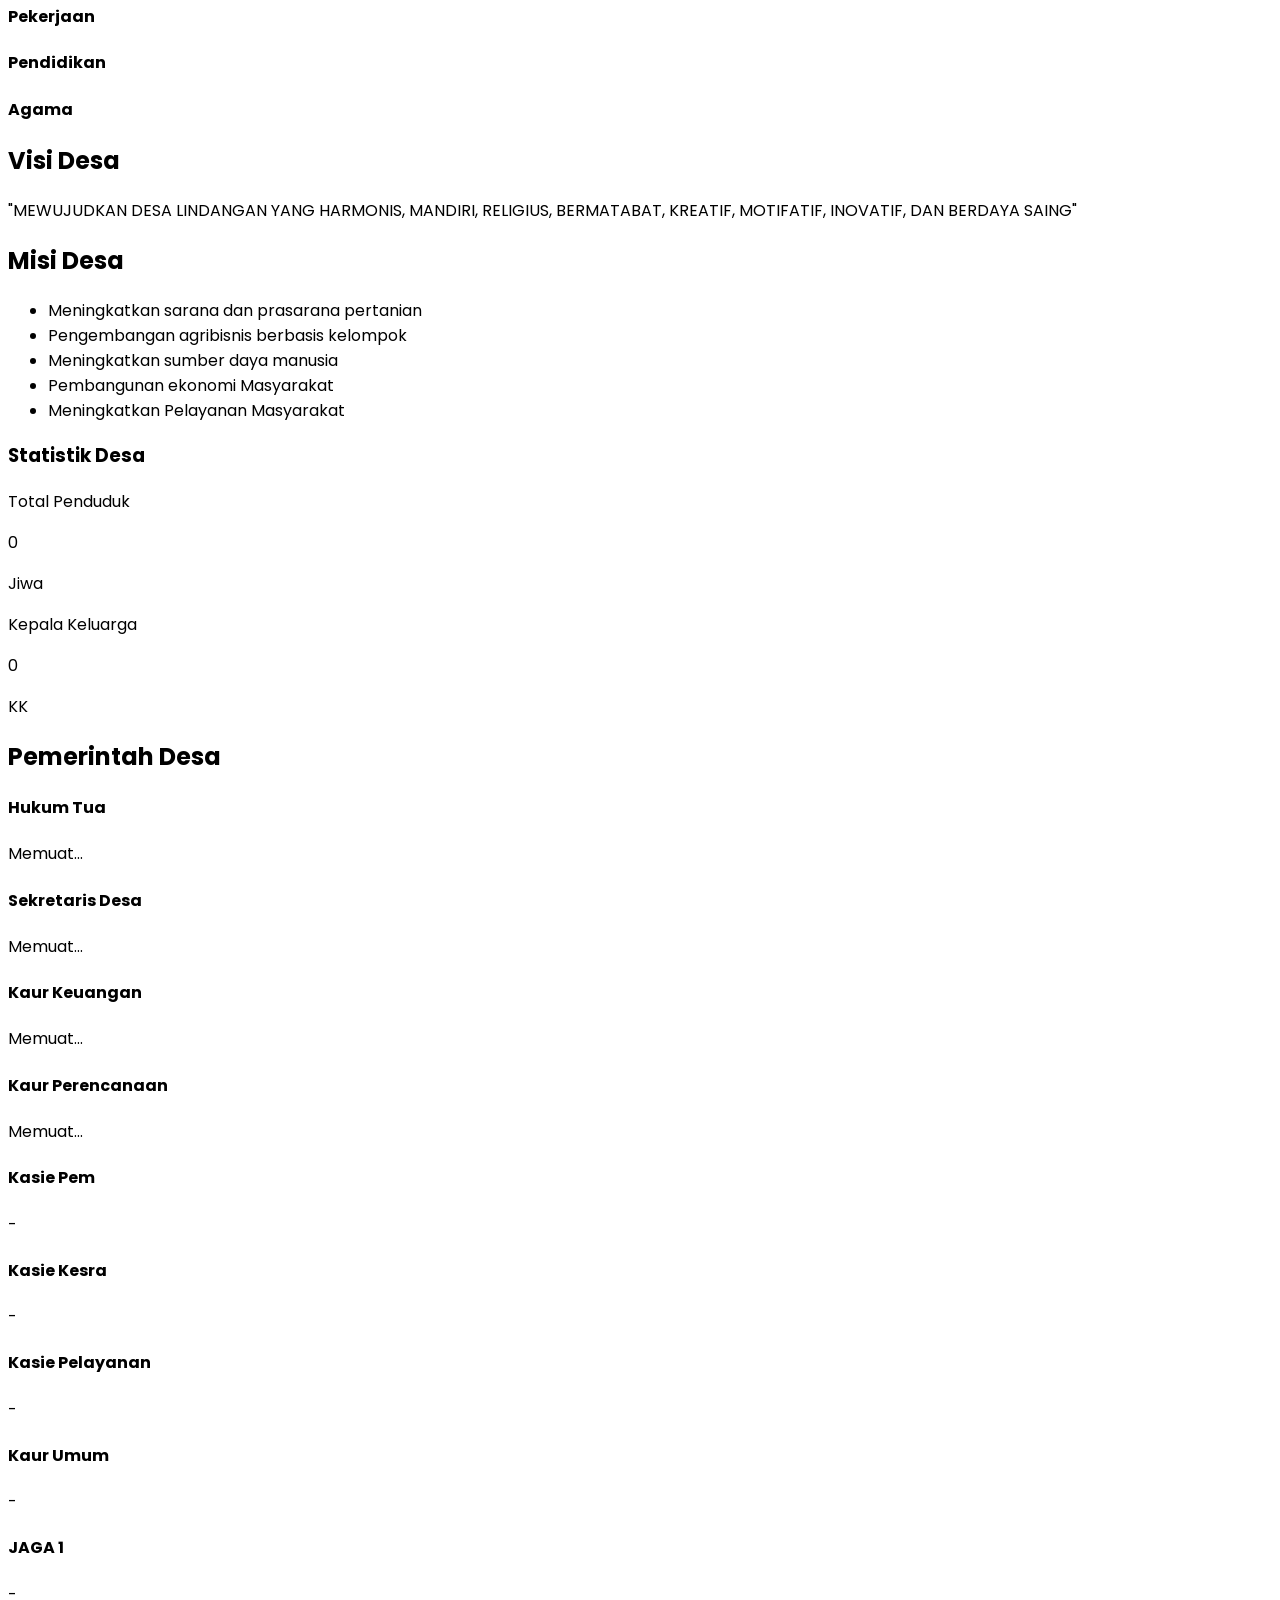
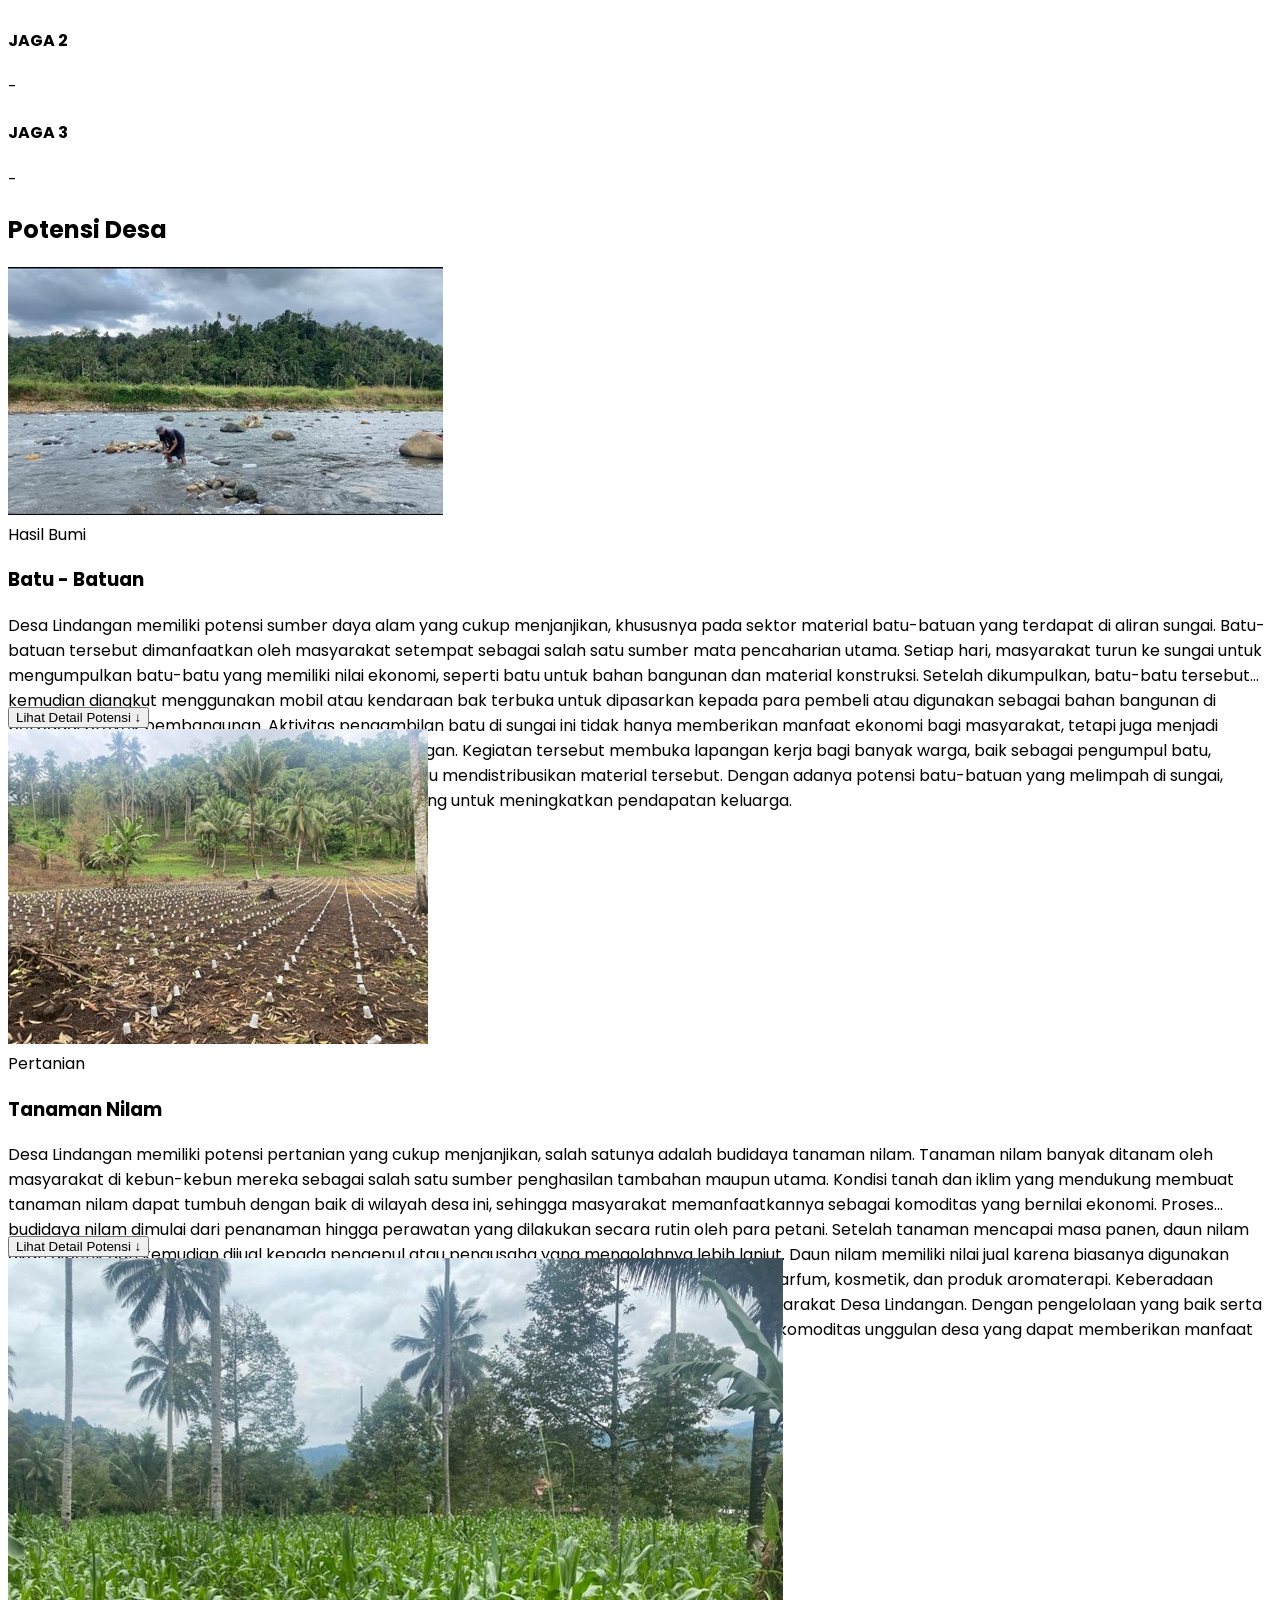
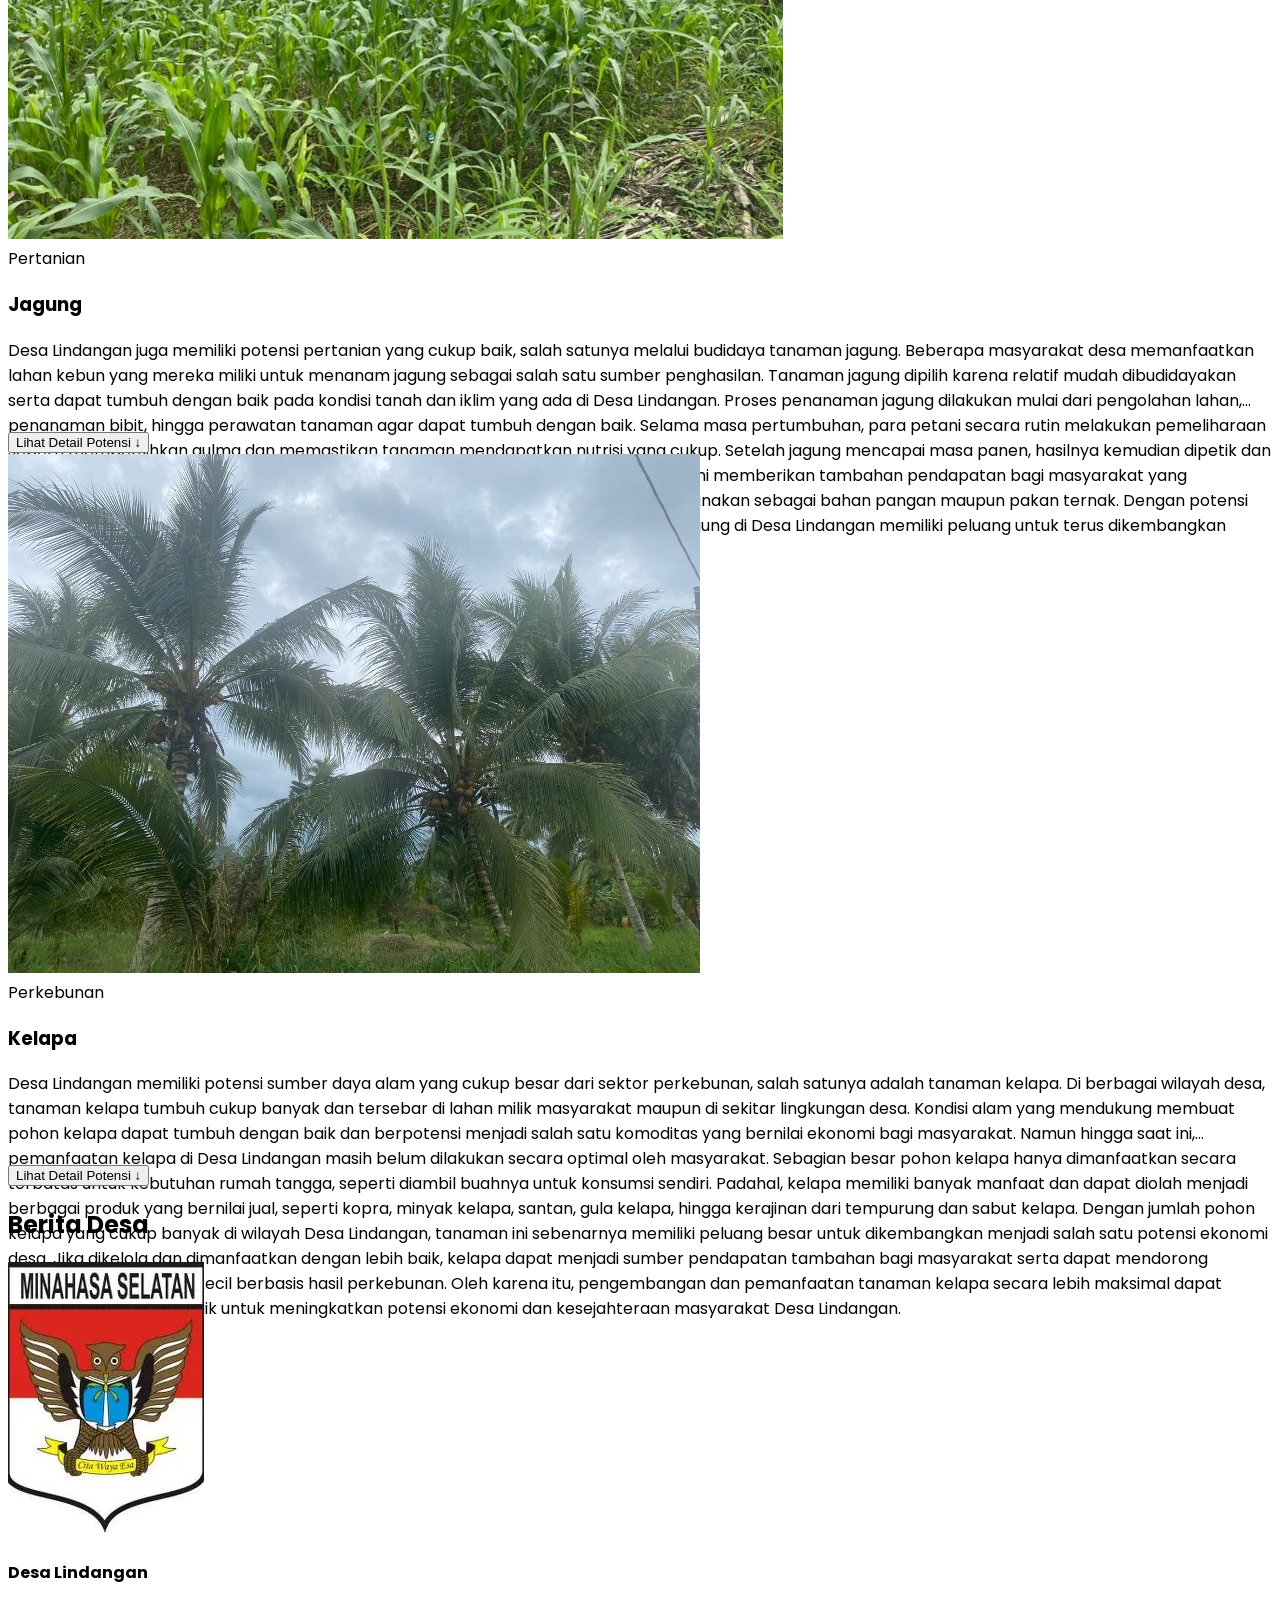
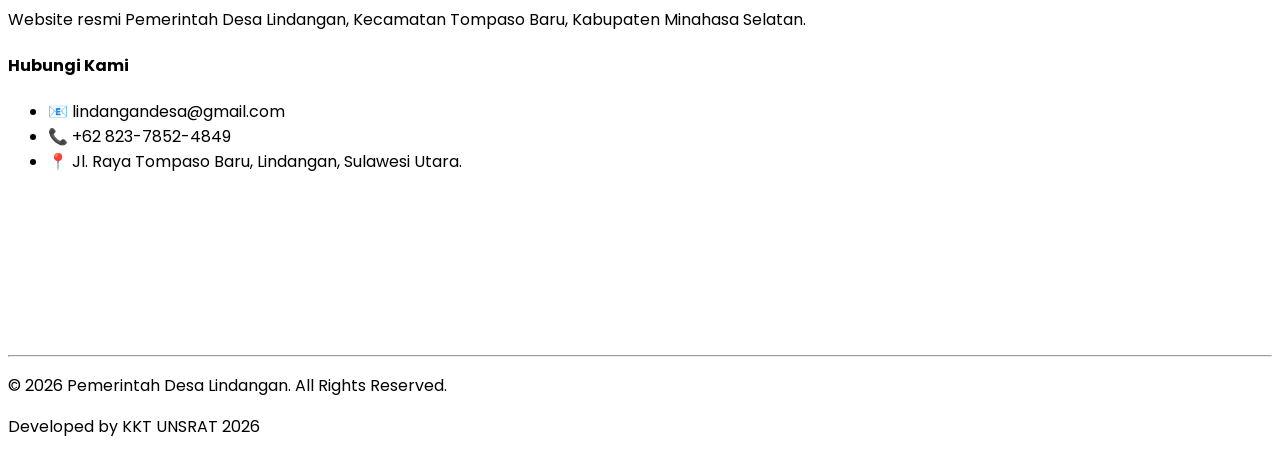
==== commit ded1a1c9: "update" ====
--- a/index.html
+++ b/index.html
@@ -4,69 +4,210 @@
     <meta charset="UTF-8" />
     <meta name="viewport" content="width=device-width, initial-scale=1.0" />
     <title>Desa Lindangan</title>
-    <link rel="icon" type="image/jpg" href="assets/img/logo-minsel.jpg">
+    <link rel="icon" type="image/jpg" href="assets/img/logo-minsel.jpg" />
     <script src="https://cdn.tailwindcss.com"></script>
-    <link href="https://fonts.googleapis.com/css2?family=Poppins:wght@300;400;600;700&display=swap" rel="stylesheet" />
+    <link
+      href="https://fonts.googleapis.com/css2?family=Poppins:wght@300;400;600;700&display=swap"
+      rel="stylesheet"
+    />
     <script src="https://identity.netlify.com/v1/netlify-identity-widget.js"></script>
     <style>
-      body { font-family: "Poppins", sans-serif; }
-      .fade-in { opacity: 0; transform: translateY(20px); transition: all 0.6s ease-out; }
-      .fade-in.visible { opacity: 1; transform: translateY(0); }
+      body {
+        font-family: "Poppins", sans-serif;
+      }
+      .fade-in {
+        opacity: 0;
+        transform: translateY(20px);
+        transition: all 0.6s ease-out;
+      }
+      .fade-in.visible {
+        opacity: 1;
+        transform: translateY(0);
+      }
     </style>
   </head>
   <body class="bg-gray-50 text-gray-800">
-    
     <header class="bg-white/90 backdrop-blur-md shadow-sm sticky top-0 z-50">
-      <nav class="container mx-auto px-4 py-3 flex justify-between items-center">
+      <nav
+        class="container mx-auto px-4 py-3 flex justify-between items-center"
+      >
         <a href="#" class="flex items-center gap-2">
-          <img src="assets/img/logo-minsel.jpg" alt="Logo Minsel" class="h-10" />
+          <img
+            src="assets/img/logo-minsel.jpg"
+            alt="Logo Minsel"
+            class="h-10"
+          />
           <div>
-            <span class="block font-bold text-lg leading-tight text-red-700 uppercase">Desa Lindangan</span>
-            <span class="block text-xs text-gray-500 uppercase tracking-widest">Minahasa Selatan</span>
+            <span
+              class="block font-bold text-lg leading-tight text-red-700 uppercase"
+              >Desa Lindangan</span
+            >
+            <span class="block text-xs text-gray-500 uppercase tracking-widest"
+              >Minahasa Selatan</span
+            >
           </div>
         </a>
         <ul class="hidden md:flex space-x-6 font-semibold text-gray-600">
-          <li><a href="#profil" class="hover:text-red-600 transition">Profil</a></li>
-          <li><a href="#pemerintahan" class="hover:text-red-600 transition">Pemerintahan</a></li>
-          <li><a href="#potensi" class="hover:text-red-600 transition">Potensi</a></li>
-          <li><a href="#kontak" class="bg-red-600 text-white px-5 py-2 rounded-full hover:bg-red-700 transition">Kontak</a></li>
+          <li>
+            <a href="#profil" class="hover:text-red-600 transition">Profil</a>
+          </li>
+          <li>
+            <a href="#pemerintahan" class="hover:text-red-600 transition"
+              >Pemerintahan</a
+            >
+          </li>
+          <li>
+            <a href="#potensi" class="hover:text-red-600 transition">Potensi</a>
+          </li>
+          <li>
+            <a
+              href="#kontak"
+              class="bg-red-600 text-white px-5 py-2 rounded-full hover:bg-red-700 transition"
+              >Kontak</a
+            >
+          </li>
         </ul>
       </nav>
     </header>
 
-    <section class="relative h-[85vh] flex items-center justify-center text-white overflow-hidden">
+    <section
+      class="relative h-[85vh] flex items-center justify-center text-white overflow-hidden"
+    >
       <div class="absolute inset-0 bg-black/50 z-10"></div>
-      <img src="assets/img/top.jpg" class="absolute inset-0 w-full h-full object-cover" alt="Suasana Desa Lindangan" />
+      <img
+        src="assets/img/top.jpg"
+        class="absolute inset-0 w-full h-full object-cover"
+        alt="Suasana Desa Lindangan"
+      />
       <div class="relative z-20 text-center px-4">
-        <h1 class="text-5xl md:text-7xl font-bold mb-4 uppercase">Selamat Datang</h1>
-        <p class="text-xl md:text-2xl font-light max-w-2xl mx-auto">Website Resmi Desa Lindangan</p>
-        <a href="#profil" class="mt-8 inline-block bg-red-600 hover:bg-red-700 text-white px-10 py-4 rounded-full font-bold transition-transform hover:scale-105 shadow-xl">Mulai Menjelajah</a>
+        <h1 class="text-5xl md:text-7xl font-bold mb-4 uppercase">
+          Selamat Datang
+        </h1>
+        <p class="text-xl md:text-2xl font-light max-w-2xl mx-auto">
+          Website Resmi Desa Lindangan
+        </p>
+        <a
+          href="#profil"
+          class="mt-8 inline-block bg-red-600 hover:bg-red-700 text-white px-10 py-4 rounded-full font-bold transition-transform hover:scale-105 shadow-xl"
+          >Mulai Menjelajah</a
+        >
       </div>
     </section>
 
     <main>
-      <section id="profil" class="py-20 bg-white">
+      <section id="jelajah" class="py-20 bg-white">
+        <div class="container mx-auto px-4 text-center">
+          <h2 class="text-4xl font-bold mb-4">Jelajahi Desa</h2>
+          <p class="text-gray-500 mb-12">
+            Pelajari lebih lanjut tentang desa kami melalui profil, sejarah,
+            serta visi dan misi.
+          </p>
+
+          <div class="grid md:grid-cols-3 gap-8">
+            <div
+              class="bg-white p-10 rounded-[2rem] shadow-xl border border-gray-50 flex flex-col items-center"
+            >
+              <div
+                class="w-16 h-16 bg-red-50 rounded-full flex items-center justify-center mb-6 text-red-500 text-2xl"
+              >
+                📍
+              </div>
+              <h3 class="text-xl font-bold mb-4">Profil Desa</h3>
+              <p class="text-gray-500 text-sm mb-6">
+                Klik untuk melihat letak geografis dan batas wilayah desa.
+              </p>
+              <button
+                onclick="showModalProfil()"
+                class="mt-auto text-red-600 font-bold hover:underline"
+              >
+                Baca Selengkapnya
+              </button>
+            </div>
+            <div
+              class="bg-white p-10 rounded-[2rem] shadow-xl border border-gray-50 flex flex-col items-center"
+            >
+              <div
+                class="w-16 h-16 bg-red-50 rounded-full flex items-center justify-center mb-6 text-red-500 text-2xl"
+              >
+                📖
+              </div>
+              <h3 class="text-xl font-bold mb-4">Sejarah Desa</h3>
+              <p class="text-gray-500 text-sm mb-6">
+                Klik untuk membaca lebih lanjut tentang sejarah asal-usul desa.
+              </p>
+              <button
+                id="btn-sejarah-lengkap"
+                class="mt-auto text-red-600 font-bold hover:underline"
+              >
+                Baca Selengkapnya
+              </button>
+            </div>
+            <div
+              class="bg-white p-10 rounded-[2rem] shadow-xl border border-gray-50 flex flex-col items-center"
+            >
+              <div
+                class="w-16 h-16 bg-red-50 rounded-full flex items-center justify-center mb-6 text-red-500 text-2xl"
+              >
+                🎯
+              </div>
+              <h3 class="text-xl font-bold mb-4">Visi & Misi</h3>
+              <p class="text-gray-500 text-sm mb-6">
+                Klik untuk melihat visi dan misi pembangunan desa kami.
+              </p>
+              <button
+                onclick="showModalVisiMisi()"
+                class="mt-auto text-red-600 font-bold hover:underline"
+              >
+                Baca Selengkapnya
+              </button>
+            </div>
+          </div>
+        </div>
+      </section>
+
+      <section class="py-20 bg-gray-50">
         <div class="container mx-auto px-4">
-          <div class="grid md:grid-cols-2 gap-12 items-center">
-            <div>
-              <h2 class="text-3xl font-bold text-gray-800 mb-6 uppercase">Sejarah Desa</h2>
-              <div id="konten-sejarah" class="text-gray-600 leading-relaxed overflow-hidden mb-4" style="display: -webkit-box; -webkit-line-clamp: 5; -webkit-box-orient: vertical;">
-                Memuat sejarah...
-              </div>
-              <button id="btn-sejarah-lengkap" class="text-red-700 font-bold text-sm hover:underline italic">Baca Sejarah Lengkap →</button>
-            </div>
-
-            <div class="bg-gray-50 p-8 rounded-3xl border border-gray-100 shadow-sm">
-              <h3 class="text-xl font-bold text-gray-800 mb-6 flex items-center">
-                <span class="w-8 h-8 bg-red-600 text-white rounded-lg flex items-center justify-center mr-3 text-sm">📍</span> Letak Geografis & Batas
-              </h3>
-              <p class="text-sm text-gray-600 mb-6 leading-relaxed">Terletak di dataran tinggi (368 mdpl) dan dilewati aliran Sungai Ranoyapo.</p>
-              <div class="space-y-4">
-                <div class="flex items-start justify-between border-b pb-2"><span class="font-bold text-xs text-red-600 uppercase">Utara</span> <p class="text-sm text-gray-700">Desa Ranoyapo, Kec. Ranoyapo</p></div>
-                <div class="flex items-start justify-between border-b pb-2"><span class="font-bold text-xs text-red-600 uppercase">Selatan</span> <p class="text-sm text-gray-700">Desa Torout, Kec. Tompaso Baru</p></div>
-                <div class="flex items-start justify-between border-b pb-2"><span class="font-bold text-xs text-red-600 uppercase">Timur</span> <p class="text-sm text-gray-700">Sungai Ranoyapo, Kec. Tompaso Baru</p></div>
-                <div class="flex items-start justify-between border-b pb-2"><span class="font-bold text-xs text-red-600 uppercase">Barat</span> <p class="text-sm text-gray-700">Hutan Lindung, Kec. Tompaso Baru</p></div>
-              </div>
+          <h2 class="text-3xl font-bold text-center mb-12 uppercase">
+            Statistik Penduduk
+          </h2>
+
+          <div class="grid grid-cols-2 md:grid-cols-4 gap-6 mb-12">
+            <div class="bg-white p-6 rounded-2xl shadow-sm text-center">
+              <p class="text-xs font-bold text-gray-400 uppercase">
+                Total Penduduk
+              </p>
+              <p id="stat-penduduk" class="text-3xl font-bold text-red-600">
+                0
+              </p>
+            </div>
+            <div class="bg-white p-6 rounded-2xl shadow-sm text-center">
+              <p class="text-xs font-bold text-gray-400 uppercase">Laki-laki</p>
+              <p id="stat-lk" class="text-3xl font-bold text-blue-600">0</p>
+            </div>
+            <div class="bg-white p-6 rounded-2xl shadow-sm text-center">
+              <p class="text-xs font-bold text-gray-400 uppercase">Perempuan</p>
+              <p id="stat-pr" class="text-3xl font-bold text-pink-600">0</p>
+            </div>
+            <div class="bg-white p-6 rounded-2xl shadow-sm text-center">
+              <p class="text-xs font-bold text-gray-400 uppercase">
+                Kepala Keluarga
+              </p>
+              <p id="stat-kk" class="text-3xl font-bold text-gray-800">0</p>
+            </div>
+          </div>
+
+          <div class="grid md:grid-cols-3 gap-8">
+            <div class="bg-white p-8 rounded-3xl shadow-sm">
+              <h4 class="font-bold border-b pb-4 mb-4">Pekerjaan</h4>
+              <div id="list-pekerjaan" class="space-y-3 text-sm"></div>
+            </div>
+            <div class="bg-white p-8 rounded-3xl shadow-sm">
+              <h4 class="font-bold border-b pb-4 mb-4">Pendidikan</h4>
+              <div id="list-pendidikan" class="space-y-3 text-sm"></div>
+            </div>
+            <div class="bg-white p-8 rounded-3xl shadow-sm">
+              <h4 class="font-bold border-b pb-4 mb-4">Agama</h4>
+              <div id="list-agama" class="space-y-3 text-sm"></div>
             </div>
           </div>
         </div>
@@ -76,11 +217,16 @@
         <div class="container mx-auto px-4 grid md:grid-cols-2 gap-12">
           <div>
             <h2 class="text-3xl font-bold mb-6 uppercase">Visi Desa</h2>
-            <p class="text-xl italic leading-relaxed">"MEWUJUDKAN DESA LINDANGAN YANG HARMONIS, MANDIRI, RELIGIUS, BERMATABAT, KREATIF, MOTIFATIF, INOVATIF, DAN BERDAYA SAING"</p>
+            <p class="text-xl italic leading-relaxed">
+              "MEWUJUDKAN DESA LINDANGAN YANG HARMONIS, MANDIRI, RELIGIUS,
+              BERMATABAT, KREATIF, MOTIFATIF, INOVATIF, DAN BERDAYA SAING"
+            </p>
           </div>
           <div>
             <h2 class="text-3xl font-bold mb-6 uppercase">Misi Desa</h2>
-            <ul class="space-y-3 list-disc list-inside text-lg opacity-90 font-light">
+            <ul
+              class="space-y-3 list-disc list-inside text-lg opacity-90 font-light"
+            >
               <li>Meningkatkan sarana dan prasarana pertanian</li>
               <li>Pengembangan agribisnis berbasis kelompok</li>
               <li>Meningkatkan sumber daya manusia</li>
@@ -93,16 +239,24 @@
 
       <section class="py-20 bg-white">
         <div class="container mx-auto px-4">
-          <div class="bg-gray-900 rounded-[2rem] p-10 text-white shadow-xl relative overflow-hidden flex flex-col md:flex-row justify-between items-center gap-8">
-            <h3 class="text-3xl font-bold uppercase tracking-wider">Statistik Desa</h3>
+          <div
+            class="bg-gray-900 rounded-[2rem] p-10 text-white shadow-xl relative overflow-hidden flex flex-col md:flex-row justify-between items-center gap-8"
+          >
+            <h3 class="text-3xl font-bold uppercase tracking-wider">
+              Statistik Desa
+            </h3>
             <div class="grid grid-cols-2 gap-12 text-center">
               <div>
-                <p class="text-red-500 text-xs font-bold uppercase mb-2">Total Penduduk</p>
+                <p class="text-red-500 text-xs font-bold uppercase mb-2">
+                  Total Penduduk
+                </p>
                 <p id="stat-penduduk" class="text-5xl font-bold">0</p>
                 <p class="text-[10px] mt-1 opacity-50 italic uppercase">Jiwa</p>
               </div>
               <div>
-                <p class="text-red-500 text-xs font-bold uppercase mb-2">Kepala Keluarga</p>
+                <p class="text-red-500 text-xs font-bold uppercase mb-2">
+                  Kepala Keluarga
+                </p>
                 <p id="stat-kk" class="text-5xl font-bold">0</p>
                 <p class="text-[10px] mt-1 opacity-50 italic uppercase">KK</p>
               </div>
@@ -113,52 +267,146 @@
 
       <section id="pemerintahan" class="py-20 bg-gray-50 text-center">
         <div class="container mx-auto px-4">
-          <h2 class="text-4xl font-bold text-gray-800 mb-12 uppercase">Pemerintah Desa</h2>
+          <h2 class="text-4xl font-bold text-gray-800 mb-12 uppercase">
+            Pemerintah Desa
+          </h2>
           <div class="flex justify-center mb-10">
-            <div class="bg-white p-8 rounded-2xl shadow-sm border-t-4 border-red-600 w-full max-w-sm">
-              <h4 class="text-gray-400 uppercase text-xs font-bold tracking-widest">Hukum Tua</h4>
-              <p id="nama-hukum-tua" class="text-2xl font-bold text-gray-900 mt-2 italic">Memuat...</p>
-            </div>
-          </div>
-          <div class="grid grid-cols-1 md:grid-cols-3 gap-6 max-w-6xl mx-auto mb-12">
-            <div class="bg-white p-6 rounded-xl shadow-sm border border-gray-100">
-              <h4 class="text-red-600 text-xs font-bold uppercase">Sekretaris Desa</h4>
-              <p id="nama-sekdes" class="font-bold text-gray-800 mt-1">Memuat...</p>
-            </div>
-            <div class="bg-white p-6 rounded-xl shadow-sm border border-gray-100">
-              <h4 class="text-red-600 text-xs font-bold uppercase">Kaur Keuangan</h4>
-              <p id="nama-kaur-keu" class="font-bold text-gray-800 mt-1">Memuat...</p>
-            </div>
-            <div class="bg-white p-6 rounded-xl shadow-sm border border-gray-100">
-              <h4 class="text-red-600 text-xs font-bold uppercase">Kaur Perencanaan</h4>
-              <p id="nama-kaur-rencana" class="font-bold text-gray-800 mt-1">Memuat...</p>
-            </div>
-          </div>
-          <div class="grid grid-cols-1 md:grid-cols-4 gap-4 max-w-6xl mx-auto mb-12 text-sm">
-            <div class="bg-white p-4 rounded-xl shadow-sm border border-gray-50"><h4 class="text-red-600 text-[10px] font-bold uppercase">Kasie Pem</h4><p id="nama-kasie-pem" class="font-bold mt-1">-</p></div>
-            <div class="bg-white p-4 rounded-xl shadow-sm border border-gray-50"><h4 class="text-red-600 text-[10px] font-bold uppercase">Kasie Kesra</h4><p id="nama-kasie-kesra" class="font-bold mt-1">-</p></div>
-            <div class="bg-white p-4 rounded-xl shadow-sm border border-gray-50"><h4 class="text-red-600 text-[10px] font-bold uppercase">Kasie Pelayanan</h4><p id="nama-kasie-pelayanan" class="font-bold mt-1">-</p></div>
-            <div class="bg-white p-4 rounded-xl shadow-sm border border-gray-50"><h4 class="text-red-600 text-[10px] font-bold uppercase">Kaur Umum</h4><p id="nama-kaur-umum" class="font-bold mt-1">-</p></div>
+            <div
+              class="bg-white p-8 rounded-2xl shadow-sm border-t-4 border-red-600 w-full max-w-sm"
+            >
+              <h4
+                class="text-gray-400 uppercase text-xs font-bold tracking-widest"
+              >
+                Hukum Tua
+              </h4>
+              <p
+                id="nama-hukum-tua"
+                class="text-2xl font-bold text-gray-900 mt-2 italic"
+              >
+                Memuat...
+              </p>
+            </div>
+          </div>
+          <div
+            class="grid grid-cols-1 md:grid-cols-3 gap-6 max-w-6xl mx-auto mb-12"
+          >
+            <div
+              class="bg-white p-6 rounded-xl shadow-sm border border-gray-100"
+            >
+              <h4 class="text-red-600 text-xs font-bold uppercase">
+                Sekretaris Desa
+              </h4>
+              <p id="nama-sekdes" class="font-bold text-gray-800 mt-1">
+                Memuat...
+              </p>
+            </div>
+            <div
+              class="bg-white p-6 rounded-xl shadow-sm border border-gray-100"
+            >
+              <h4 class="text-red-600 text-xs font-bold uppercase">
+                Kaur Keuangan
+              </h4>
+              <p id="nama-kaur-keu" class="font-bold text-gray-800 mt-1">
+                Memuat...
+              </p>
+            </div>
+            <div
+              class="bg-white p-6 rounded-xl shadow-sm border border-gray-100"
+            >
+              <h4 class="text-red-600 text-xs font-bold uppercase">
+                Kaur Perencanaan
+              </h4>
+              <p id="nama-kaur-rencana" class="font-bold text-gray-800 mt-1">
+                Memuat...
+              </p>
+            </div>
+          </div>
+          <div
+            class="grid grid-cols-1 md:grid-cols-4 gap-4 max-w-6xl mx-auto mb-12 text-sm"
+          >
+            <div
+              class="bg-white p-4 rounded-xl shadow-sm border border-gray-50"
+            >
+              <h4 class="text-red-600 text-[10px] font-bold uppercase">
+                Kasie Pem
+              </h4>
+              <p id="nama-kasie-pem" class="font-bold mt-1">-</p>
+            </div>
+            <div
+              class="bg-white p-4 rounded-xl shadow-sm border border-gray-50"
+            >
+              <h4 class="text-red-600 text-[10px] font-bold uppercase">
+                Kasie Kesra
+              </h4>
+              <p id="nama-kasie-kesra" class="font-bold mt-1">-</p>
+            </div>
+            <div
+              class="bg-white p-4 rounded-xl shadow-sm border border-gray-50"
+            >
+              <h4 class="text-red-600 text-[10px] font-bold uppercase">
+                Kasie Pelayanan
+              </h4>
+              <p id="nama-kasie-pelayanan" class="font-bold mt-1">-</p>
+            </div>
+            <div
+              class="bg-white p-4 rounded-xl shadow-sm border border-gray-50"
+            >
+              <h4 class="text-red-600 text-[10px] font-bold uppercase">
+                Kaur Umum
+              </h4>
+              <p id="nama-kaur-umum" class="font-bold mt-1">-</p>
+            </div>
           </div>
           <div class="grid grid-cols-1 md:grid-cols-3 gap-6 max-w-4xl mx-auto">
-            <div class="bg-white p-4 rounded-lg shadow-sm border-l-4 border-red-500"><h4 class="text-gray-500 text-[10px] font-bold uppercase">JAGA 1</h4><p id="nama-jaga-1" class="font-bold">-</p></div>
-            <div class="bg-white p-4 rounded-lg shadow-sm border-l-4 border-red-500"><h4 class="text-gray-500 text-[10px] font-bold uppercase">JAGA 2</h4><p id="nama-jaga-2" class="font-bold">-</p></div>
-            <div class="bg-white p-4 rounded-lg shadow-sm border-l-4 border-red-500"><h4 class="text-gray-500 text-[10px] font-bold uppercase">JAGA 3</h4><p id="nama-jaga-3" class="font-bold">-</p></div>
+            <div
+              class="bg-white p-4 rounded-lg shadow-sm border-l-4 border-red-500"
+            >
+              <h4 class="text-gray-500 text-[10px] font-bold uppercase">
+                JAGA 1
+              </h4>
+              <p id="nama-jaga-1" class="font-bold">-</p>
+            </div>
+            <div
+              class="bg-white p-4 rounded-lg shadow-sm border-l-4 border-red-500"
+            >
+              <h4 class="text-gray-500 text-[10px] font-bold uppercase">
+                JAGA 2
+              </h4>
+              <p id="nama-jaga-2" class="font-bold">-</p>
+            </div>
+            <div
+              class="bg-white p-4 rounded-lg shadow-sm border-l-4 border-red-500"
+            >
+              <h4 class="text-gray-500 text-[10px] font-bold uppercase">
+                JAGA 3
+              </h4>
+              <p id="nama-jaga-3" class="font-bold">-</p>
+            </div>
           </div>
         </div>
       </section>
 
       <section id="potensi" class="py-20 bg-white">
         <div class="container mx-auto px-4 text-center">
-            <h2 class="text-4xl font-bold text-gray-800 uppercase mb-12">Potensi Desa</h2>
-            <div id="potensi-container" class="grid grid-cols-1 md:grid-cols-3 gap-8 text-left"></div>
+          <h2 class="text-4xl font-bold text-gray-800 uppercase mb-12">
+            Potensi Desa
+          </h2>
+          <div
+            id="potensi-container"
+            class="grid grid-cols-1 md:grid-cols-3 gap-8 text-left"
+          ></div>
         </div>
       </section>
 
       <section id="berita" class="py-20 bg-gray-50">
         <div class="container mx-auto px-4 text-center">
-            <h2 class="text-4xl font-bold text-gray-800 uppercase mb-12">Berita Desa</h2>
-            <div id="berita-container" class="grid grid-cols-1 md:grid-cols-3 gap-8 text-left"></div>
+          <h2 class="text-4xl font-bold text-gray-800 uppercase mb-12">
+            Berita Desa
+          </h2>
+          <div
+            id="berita-container"
+            class="grid grid-cols-1 md:grid-cols-3 gap-8 text-left"
+          ></div>
         </div>
       </section>
     </main>
@@ -167,13 +415,24 @@
       <div class="container mx-auto px-4">
         <div class="grid grid-cols-1 md:grid-cols-3 gap-12 mb-12">
           <div>
-            <img src="assets/img/logo-minsel.jpg" alt="Logo Minsel" class="h-16 mb-6 grayscale brightness-200" />
-            <h4 class="text-white text-xl font-bold mb-4 uppercase">Desa Lindangan</h4>
-            <p class="text-sm leading-relaxed opacity-70">Website resmi Pemerintah Desa Lindangan, Kecamatan Tompaso Baru, Kabupaten Minahasa Selatan.</p>
+            <img
+              src="assets/img/logo-minsel.jpg"
+              alt="Logo Minsel"
+              class="h-16 mb-6 grayscale brightness-200"
+            />
+            <h4 class="text-white text-xl font-bold mb-4 uppercase">
+              Desa Lindangan
+            </h4>
+            <p class="text-sm leading-relaxed opacity-70">
+              Website resmi Pemerintah Desa Lindangan, Kecamatan Tompaso Baru,
+              Kabupaten Minahasa Selatan.
+            </p>
           </div>
 
           <div>
-            <h4 class="text-white text-lg font-bold mb-6 uppercase">Hubungi Kami</h4>
+            <h4 class="text-white text-lg font-bold mb-6 uppercase">
+              Hubungi Kami
+            </h4>
             <ul class="space-y-4 text-sm">
               <li class="flex items-center gap-3 italic">
                 <span>📧</span> lindangandesa@gmail.com
@@ -182,20 +441,34 @@
                 <span>📞</span> +62 823-7852-4849
               </li>
               <li class="flex items-start gap-3">
-                <span>📍</span> Jl. Raya Tompaso Baru, Lindangan, Sulawesi Utara.
+                <span>📍</span> Jl. Raya Tompaso Baru, Lindangan, Sulawesi
+                Utara.
               </li>
             </ul>
           </div>
 
-          <div class="h-64 rounded-2xl overflow-hidden shadow-2xl grayscale hover:grayscale-0 transition-all duration-700">
-            <iframe src="https://www.google.com/maps/embed?pb=!1m18!1m12!1m3!1d15957.57077699119!2d124.5000000!3d0.9000000!2m3!1f0!2f0!3f0!3m2!1i1024!2i768!4f13.1!3m3!1m2!1s0x327df00000000001%3A0x0000000000000000!2sLindangan%2C%20Tompaso%20Baru%2C%20South%20Minahasa%20Regency%2C%20North%20Sulawesi!5e0!3m2!1sen!2sid!4v1710000000000" width="100%" height="100%" style="border: 0" allowfullscreen="" loading="lazy"></iframe>
+          <div
+            class="h-64 rounded-2xl overflow-hidden shadow-2xl grayscale hover:grayscale-0 transition-all duration-700"
+          >
+            <iframe
+              src="https://www.google.com/maps/embed?pb=!1m18!1m12!1m3!1d15957.57077699119!2d124.5000000!3d0.9000000!2m3!1f0!2f0!3f0!3m2!1i1024!2i768!4f13.1!3m3!1m2!1s0x327df00000000001%3A0x0000000000000000!2sLindangan%2C%20Tompaso%20Baru%2C%20South%20Minahasa%20Regency%2C%20North%20Sulawesi!5e0!3m2!1sen!2sid!4v1710000000000"
+              width="100%"
+              height="100%"
+              style="border: 0"
+              allowfullscreen=""
+              loading="lazy"
+            ></iframe>
           </div>
         </div>
 
         <hr class="border-gray-800 mb-8" />
-        <div class="flex flex-col md:flex-row justify-between items-center text-xs text-gray-500 italic">
+        <div
+          class="flex flex-col md:flex-row justify-between items-center text-xs text-gray-500 italic"
+        >
           <p>© 2026 Pemerintah Desa Lindangan. All Rights Reserved.</p>
-          <p class="mt-2 md:mt-0 uppercase tracking-widest">Developed by KKT UNSRAT 2026</p>
+          <p class="mt-2 md:mt-0 uppercase tracking-widest">
+            Developed by KKT UNSRAT 2026
+          </p>
         </div>
       </div>
     </footer>
@@ -214,4 +487,4 @@
     <script src="js/main.js"></script>
     <script src="js/cms-logic.js"></script>
   </body>
-</html>+</html>
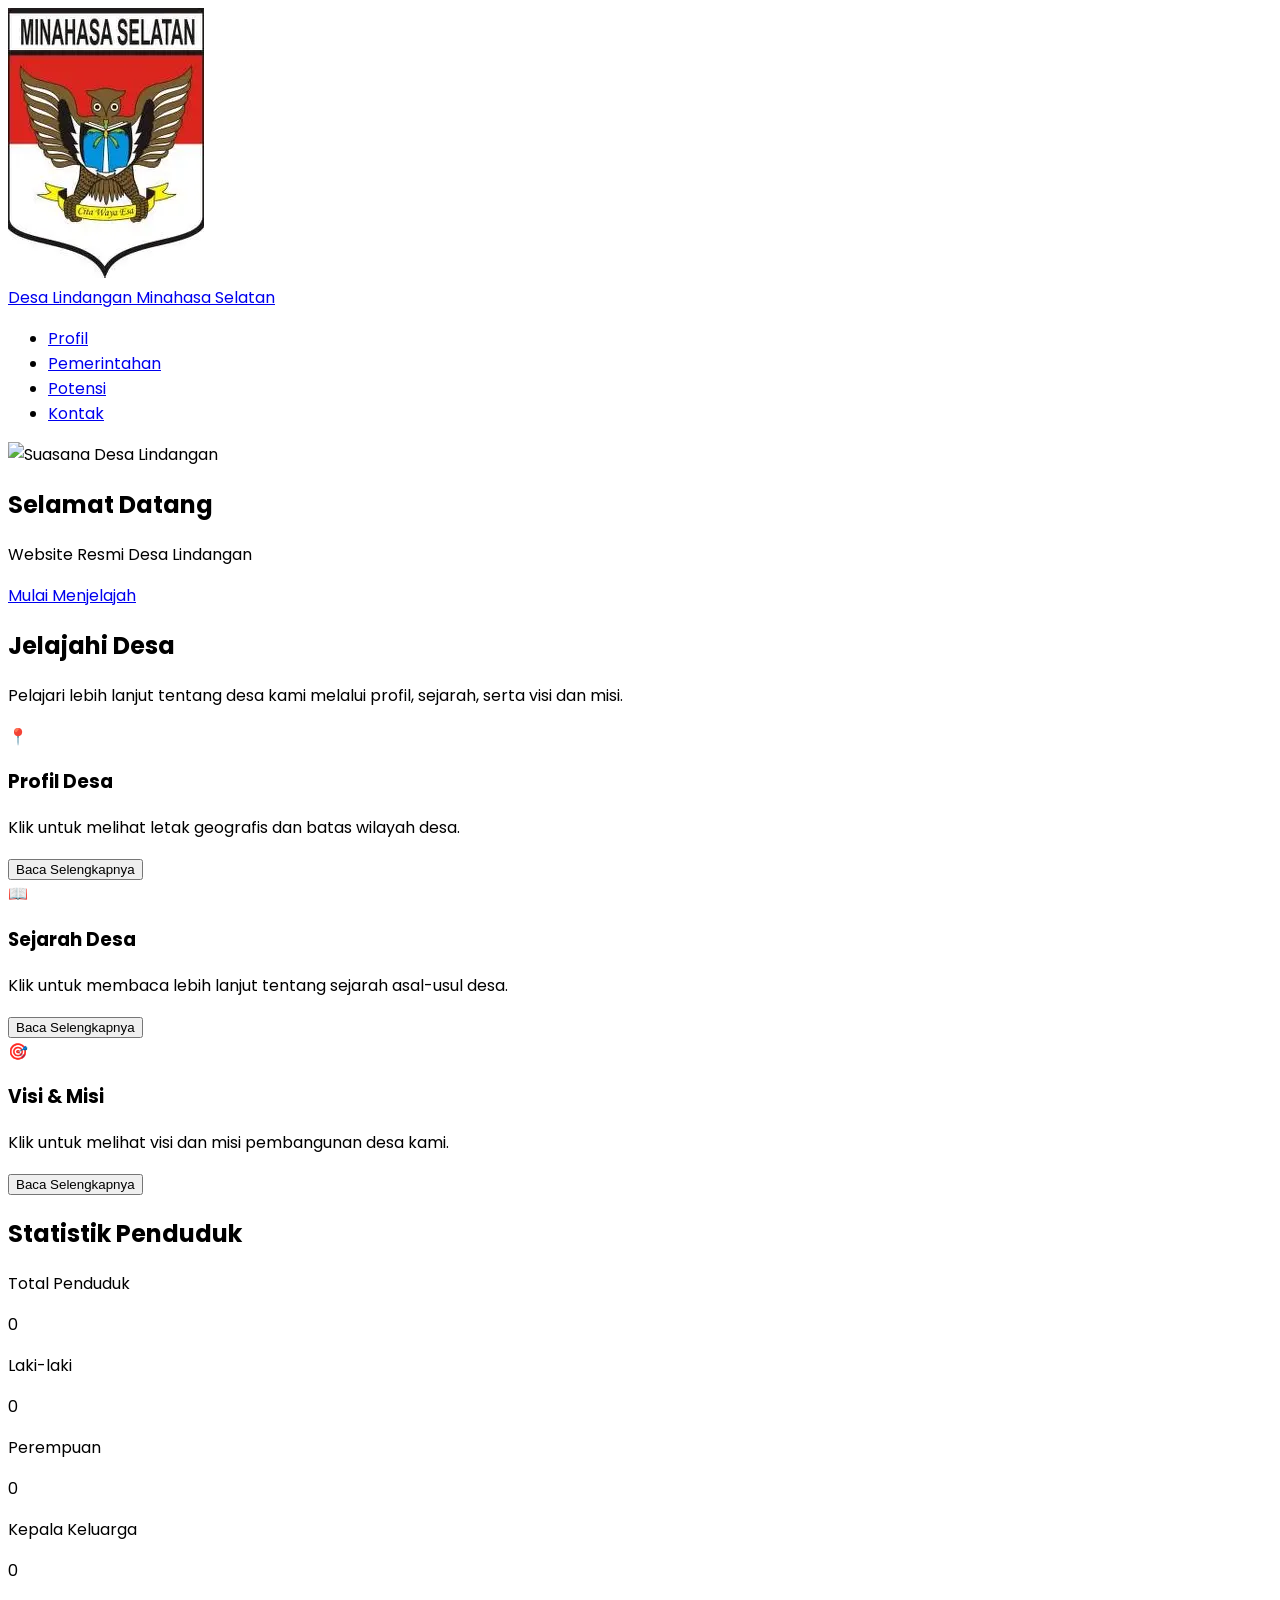
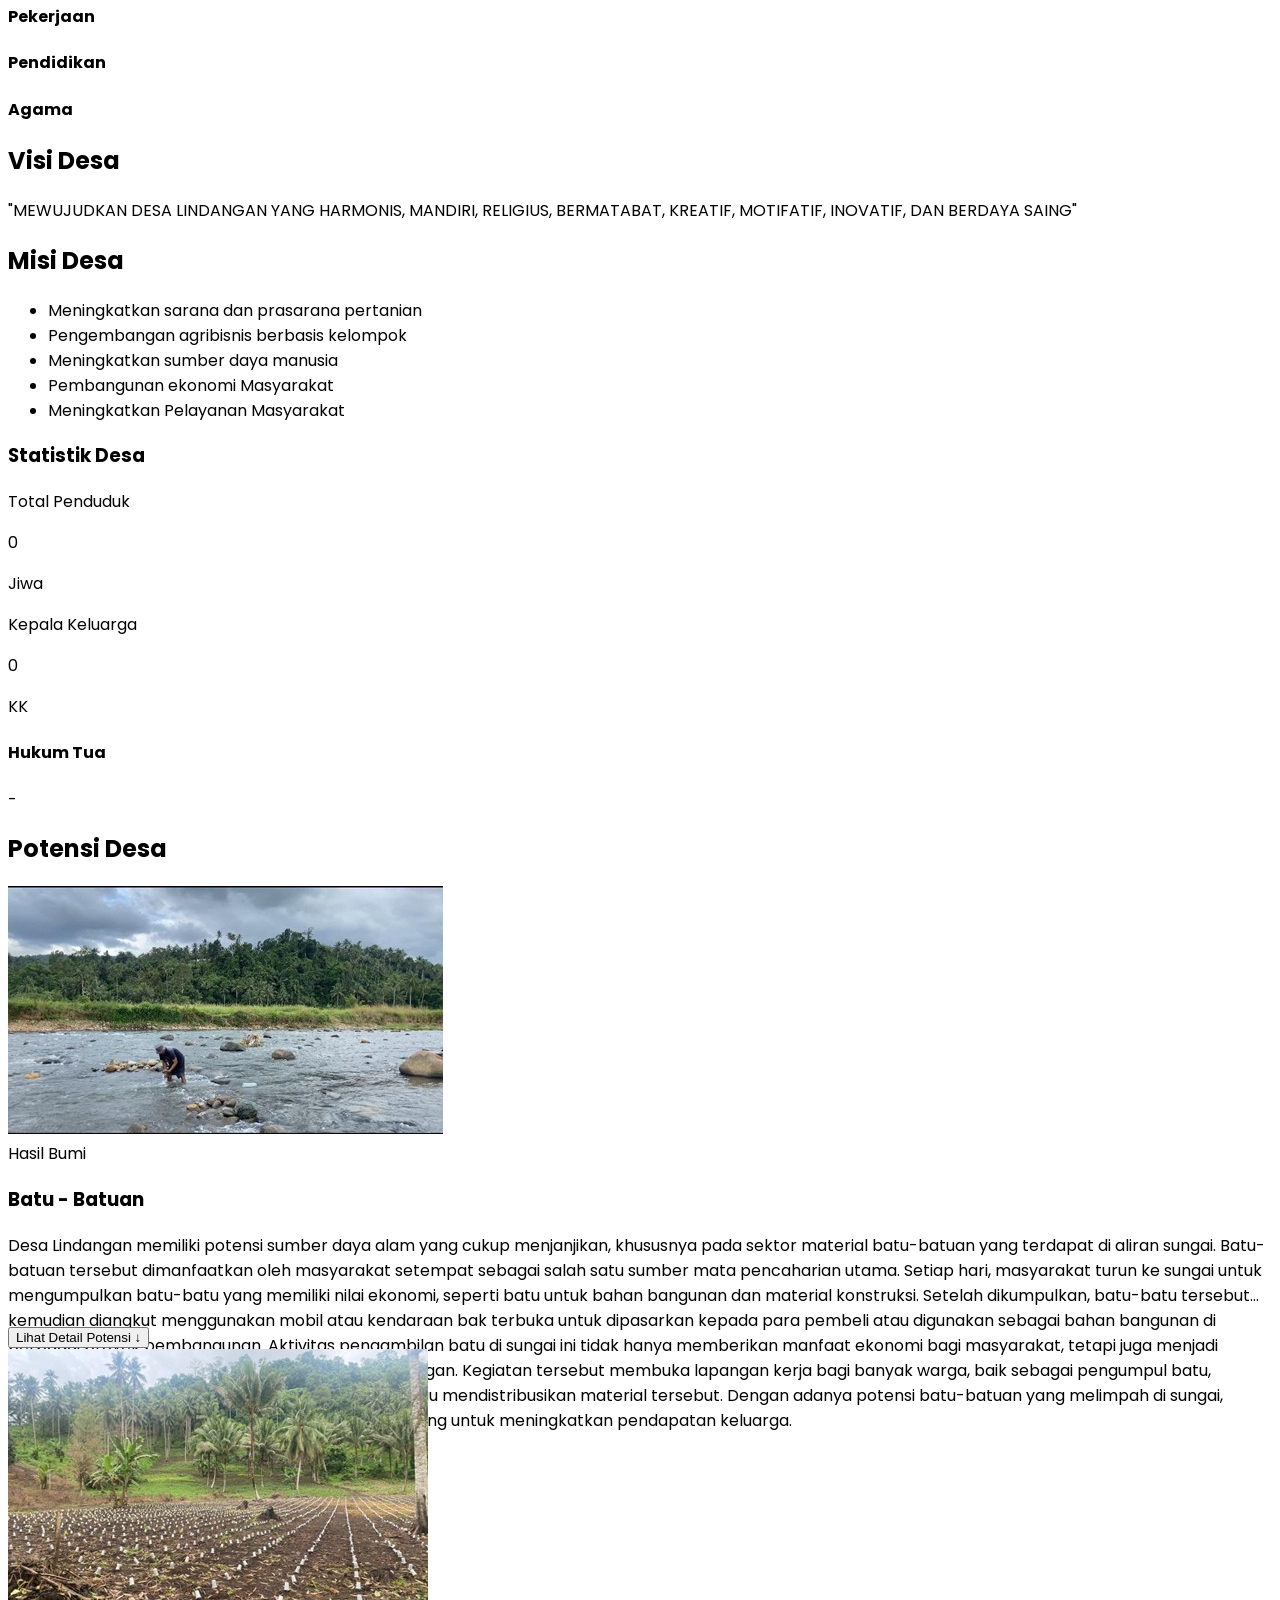
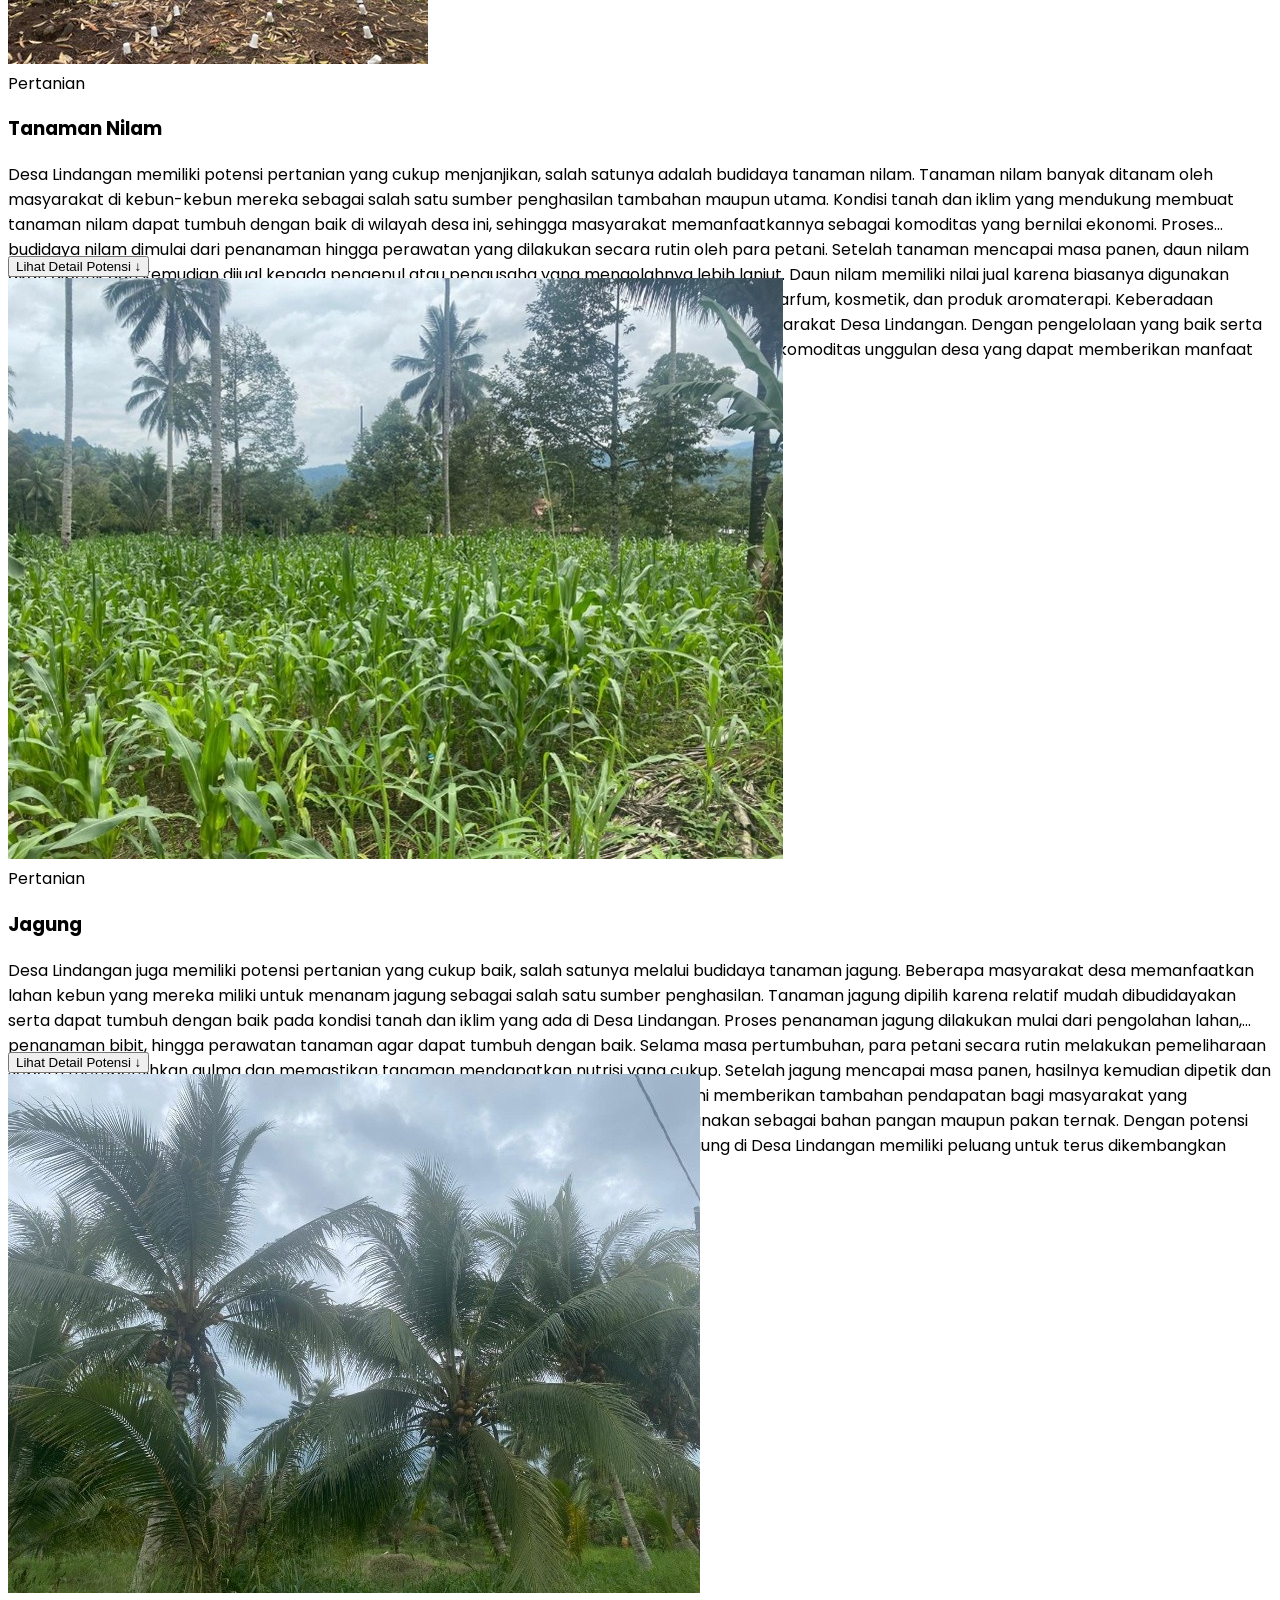
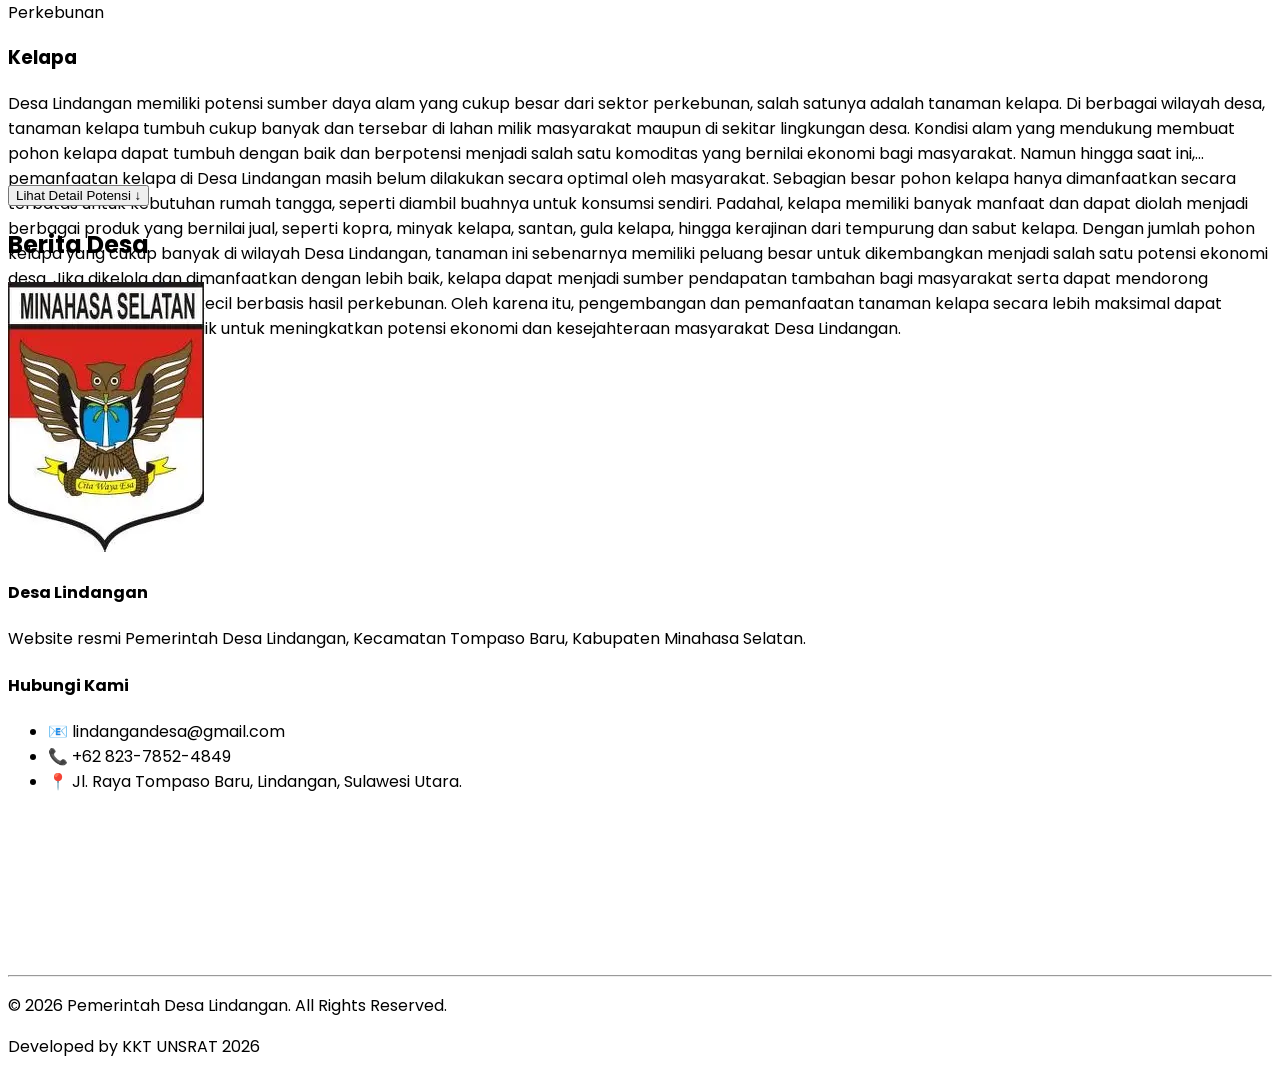
==== commit 70c0edc1: "update" ====
--- a/index.html
+++ b/index.html
@@ -266,125 +266,11 @@
       </section>
 
       <section id="pemerintahan" class="py-20 bg-gray-50 text-center">
-        <div class="container mx-auto px-4">
-          <h2 class="text-4xl font-bold text-gray-800 mb-12 uppercase">
-            Pemerintah Desa
-          </h2>
-          <div class="flex justify-center mb-10">
-            <div
-              class="bg-white p-8 rounded-2xl shadow-sm border-t-4 border-red-600 w-full max-w-sm"
-            >
-              <h4
-                class="text-gray-400 uppercase text-xs font-bold tracking-widest"
-              >
-                Hukum Tua
-              </h4>
-              <p
-                id="nama-hukum-tua"
-                class="text-2xl font-bold text-gray-900 mt-2 italic"
-              >
-                Memuat...
-              </p>
-            </div>
-          </div>
-          <div
-            class="grid grid-cols-1 md:grid-cols-3 gap-6 max-w-6xl mx-auto mb-12"
-          >
-            <div
-              class="bg-white p-6 rounded-xl shadow-sm border border-gray-100"
-            >
-              <h4 class="text-red-600 text-xs font-bold uppercase">
-                Sekretaris Desa
-              </h4>
-              <p id="nama-sekdes" class="font-bold text-gray-800 mt-1">
-                Memuat...
-              </p>
-            </div>
-            <div
-              class="bg-white p-6 rounded-xl shadow-sm border border-gray-100"
-            >
-              <h4 class="text-red-600 text-xs font-bold uppercase">
-                Kaur Keuangan
-              </h4>
-              <p id="nama-kaur-keu" class="font-bold text-gray-800 mt-1">
-                Memuat...
-              </p>
-            </div>
-            <div
-              class="bg-white p-6 rounded-xl shadow-sm border border-gray-100"
-            >
-              <h4 class="text-red-600 text-xs font-bold uppercase">
-                Kaur Perencanaan
-              </h4>
-              <p id="nama-kaur-rencana" class="font-bold text-gray-800 mt-1">
-                Memuat...
-              </p>
-            </div>
-          </div>
-          <div
-            class="grid grid-cols-1 md:grid-cols-4 gap-4 max-w-6xl mx-auto mb-12 text-sm"
-          >
-            <div
-              class="bg-white p-4 rounded-xl shadow-sm border border-gray-50"
-            >
-              <h4 class="text-red-600 text-[10px] font-bold uppercase">
-                Kasie Pem
-              </h4>
-              <p id="nama-kasie-pem" class="font-bold mt-1">-</p>
-            </div>
-            <div
-              class="bg-white p-4 rounded-xl shadow-sm border border-gray-50"
-            >
-              <h4 class="text-red-600 text-[10px] font-bold uppercase">
-                Kasie Kesra
-              </h4>
-              <p id="nama-kasie-kesra" class="font-bold mt-1">-</p>
-            </div>
-            <div
-              class="bg-white p-4 rounded-xl shadow-sm border border-gray-50"
-            >
-              <h4 class="text-red-600 text-[10px] font-bold uppercase">
-                Kasie Pelayanan
-              </h4>
-              <p id="nama-kasie-pelayanan" class="font-bold mt-1">-</p>
-            </div>
-            <div
-              class="bg-white p-4 rounded-xl shadow-sm border border-gray-50"
-            >
-              <h4 class="text-red-600 text-[10px] font-bold uppercase">
-                Kaur Umum
-              </h4>
-              <p id="nama-kaur-umum" class="font-bold mt-1">-</p>
-            </div>
-          </div>
-          <div class="grid grid-cols-1 md:grid-cols-3 gap-6 max-w-4xl mx-auto">
-            <div
-              class="bg-white p-4 rounded-lg shadow-sm border-l-4 border-red-500"
-            >
-              <h4 class="text-gray-500 text-[10px] font-bold uppercase">
-                JAGA 1
-              </h4>
-              <p id="nama-jaga-1" class="font-bold">-</p>
-            </div>
-            <div
-              class="bg-white p-4 rounded-lg shadow-sm border-l-4 border-red-500"
-            >
-              <h4 class="text-gray-500 text-[10px] font-bold uppercase">
-                JAGA 2
-              </h4>
-              <p id="nama-jaga-2" class="font-bold">-</p>
-            </div>
-            <div
-              class="bg-white p-4 rounded-lg shadow-sm border-l-4 border-red-500"
-            >
-              <h4 class="text-gray-500 text-[10px] font-bold uppercase">
-                JAGA 3
-              </h4>
-              <p id="nama-jaga-3" class="font-bold">-</p>
-            </div>
-          </div>
-        </div>
-      </section>
+        <div class="bg-white p-8 rounded-2xl shadow-sm border-t-4 border-red-600 w-full max-w-sm">
+    <h4 class="text-gray-400 uppercase text-[10px] font-bold tracking-widest">Hukum Tua</h4>
+    <p id="nama-hukum-tua" class="text-2xl font-bold text-gray-900 mt-2 italic">Memuat...</p> 
+</div>
+          
 
       <section id="potensi" class="py-20 bg-white">
         <div class="container mx-auto px-4 text-center">
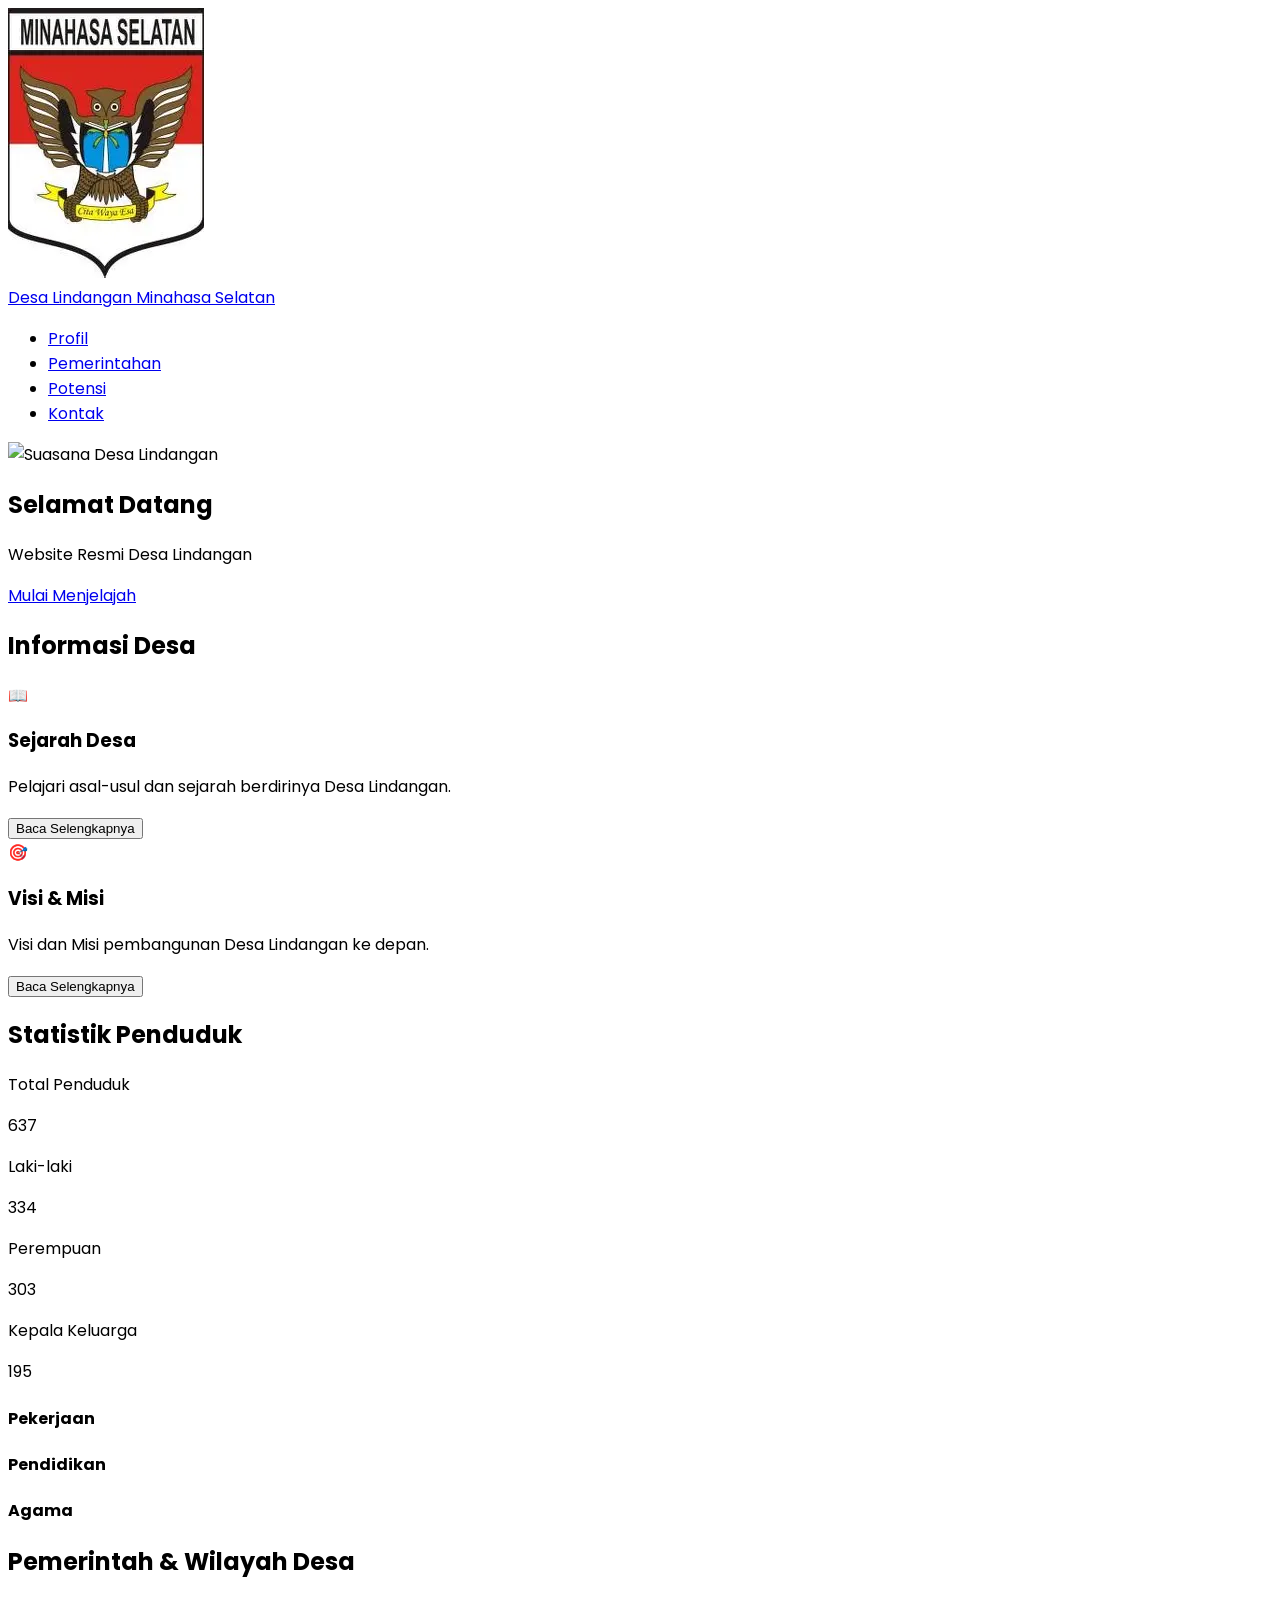
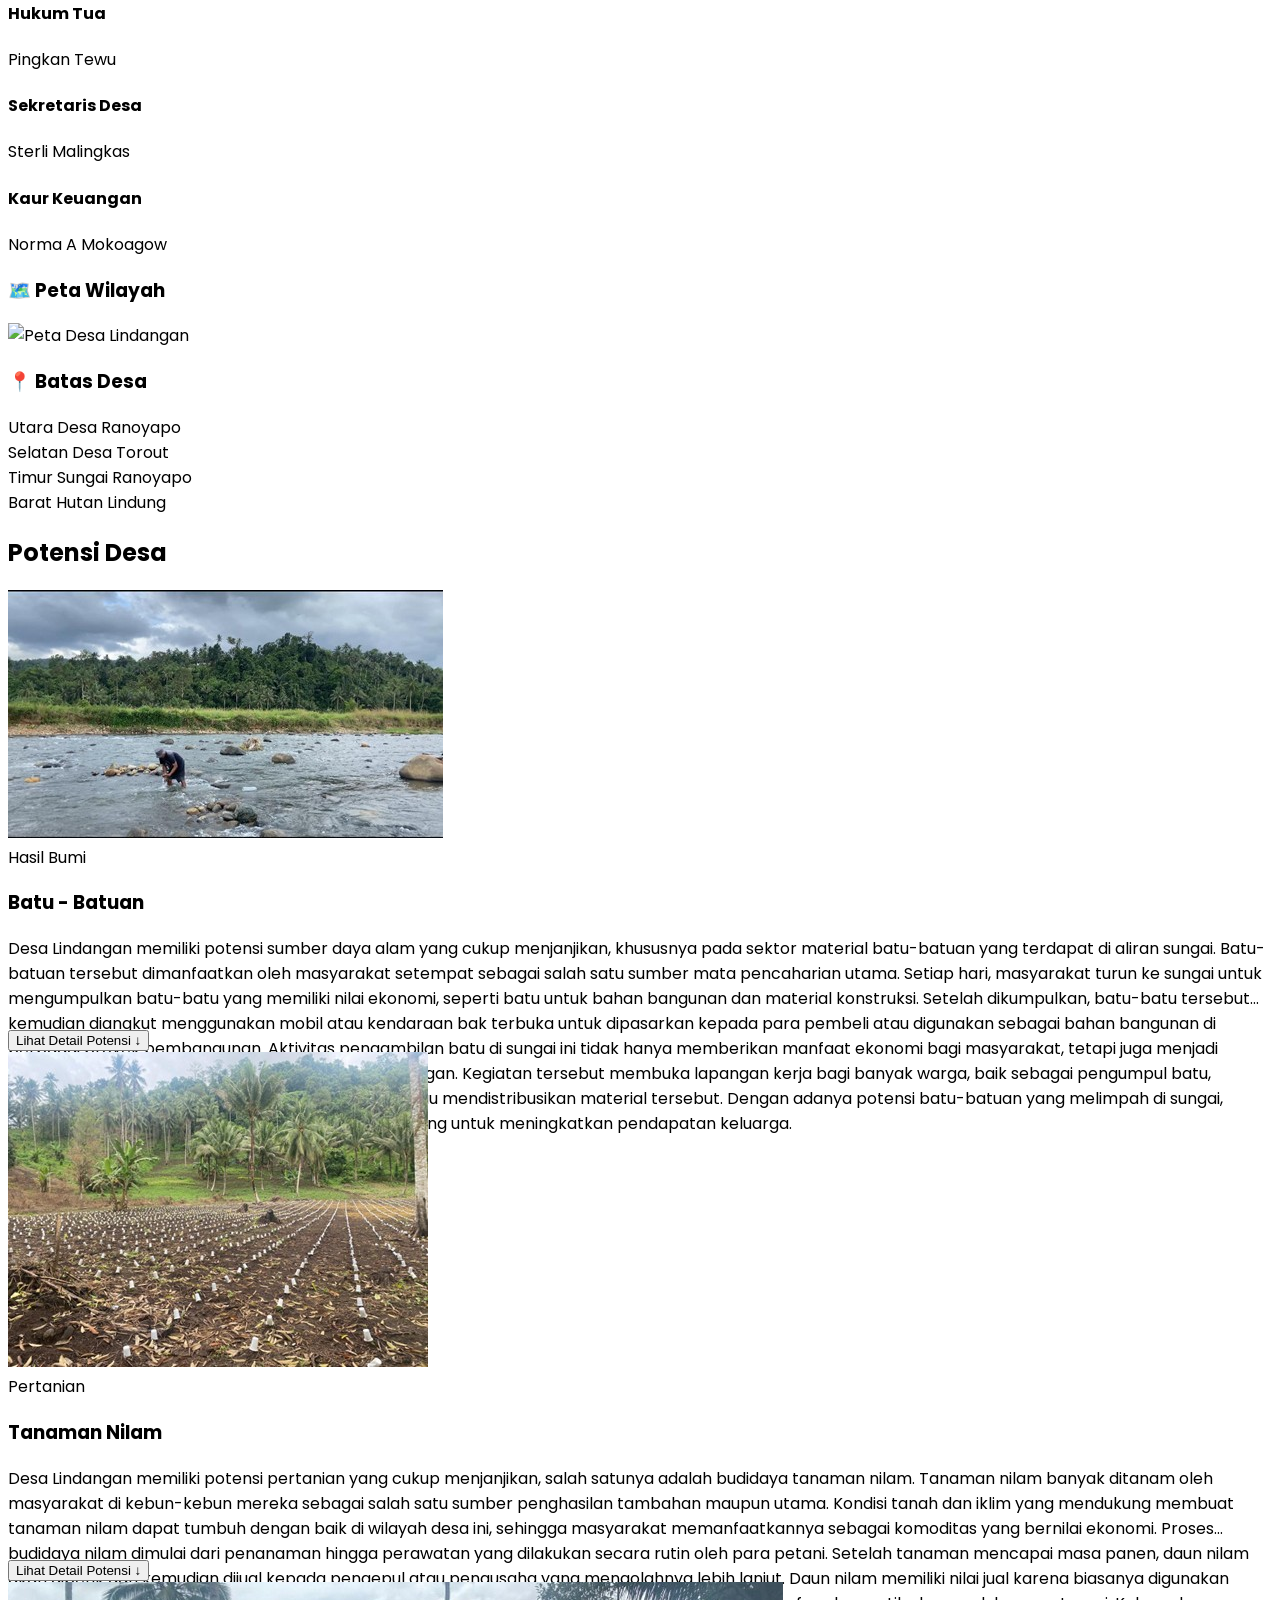
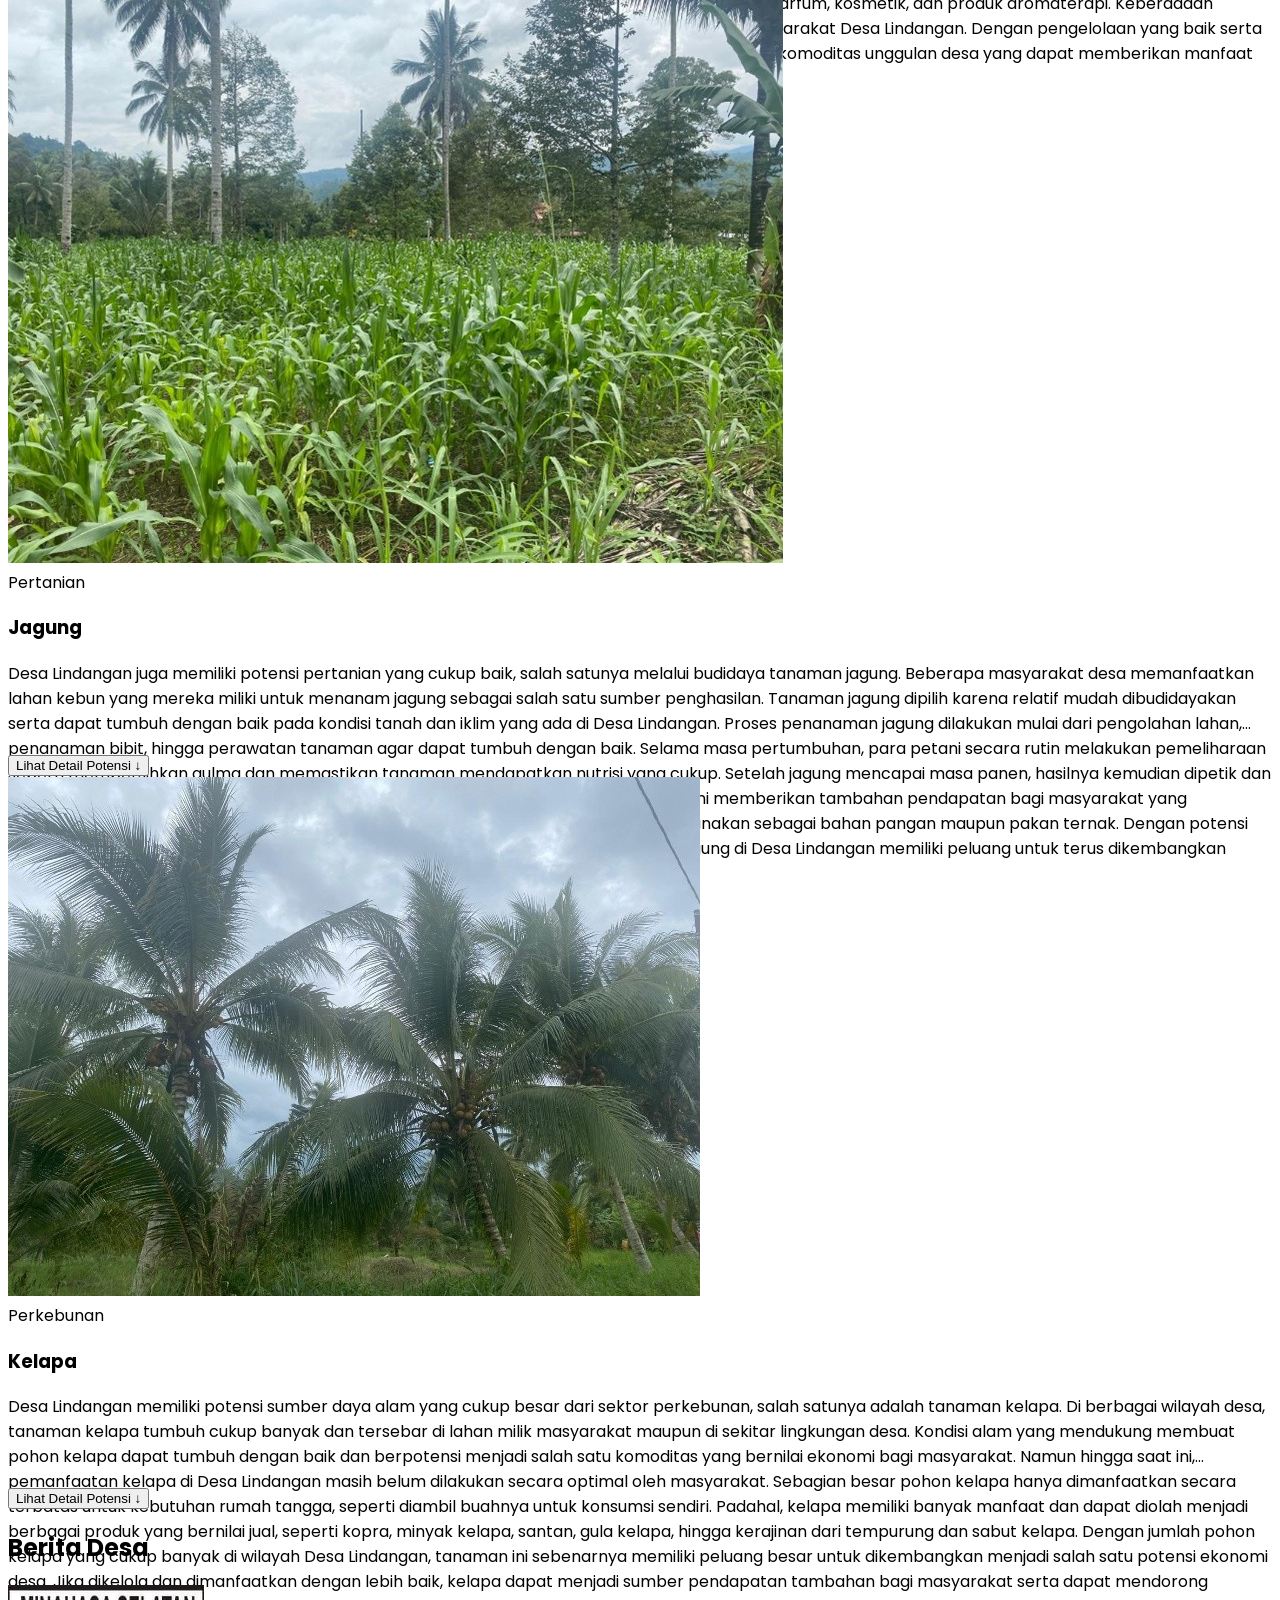
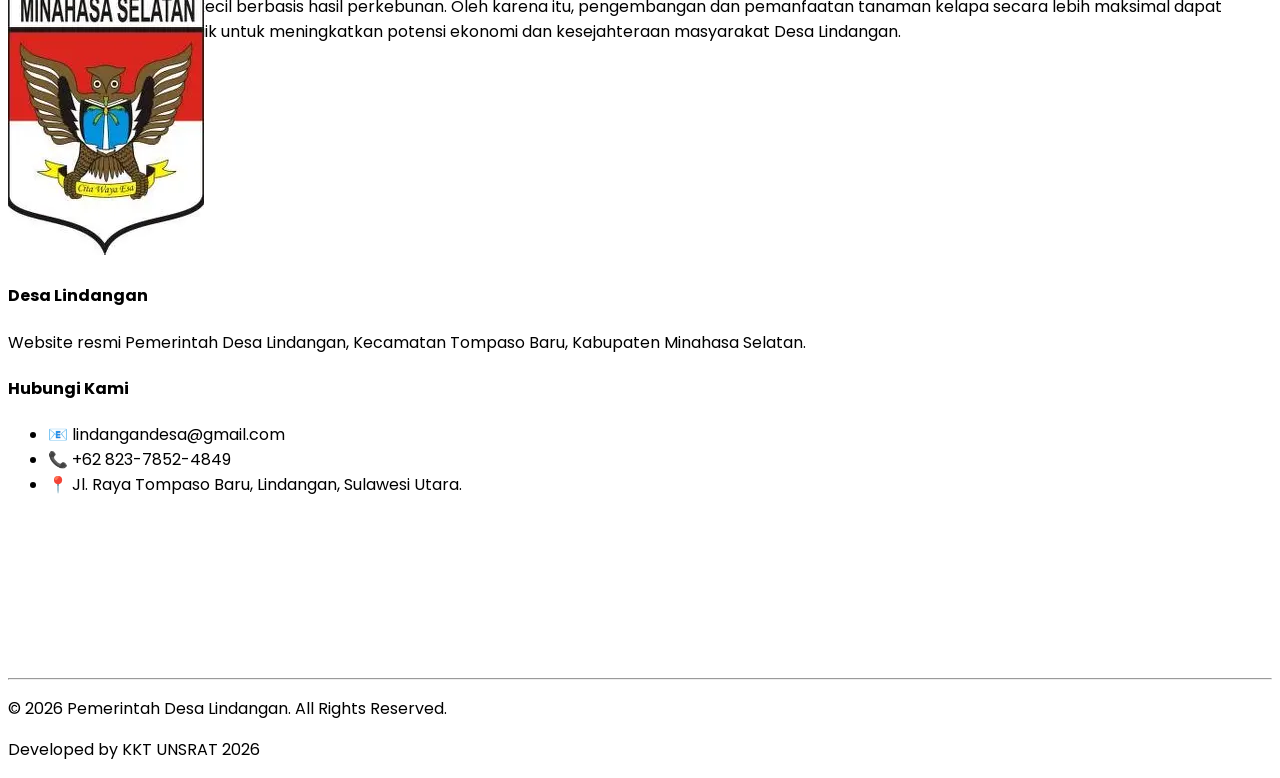
==== commit ab710078: "update" ====
--- a/index.html
+++ b/index.html
@@ -97,43 +97,19 @@
     <main>
       <section id="jelajah" class="py-20 bg-white">
         <div class="container mx-auto px-4 text-center">
-          <h2 class="text-4xl font-bold mb-4">Jelajahi Desa</h2>
-          <p class="text-gray-500 mb-12">
-            Pelajari lebih lanjut tentang desa kami melalui profil, sejarah,
-            serta visi dan misi.
-          </p>
-
-          <div class="grid md:grid-cols-3 gap-8">
+          <h2 class="text-4xl font-bold mb-4 uppercase">Informasi Desa</h2>
+          <div class="grid md:grid-cols-2 gap-8 max-w-4xl mx-auto">
             <div
               class="bg-white p-10 rounded-[2rem] shadow-xl border border-gray-50 flex flex-col items-center"
             >
               <div
                 class="w-16 h-16 bg-red-50 rounded-full flex items-center justify-center mb-6 text-red-500 text-2xl"
               >
-                📍
-              </div>
-              <h3 class="text-xl font-bold mb-4">Profil Desa</h3>
-              <p class="text-gray-500 text-sm mb-6">
-                Klik untuk melihat letak geografis dan batas wilayah desa.
-              </p>
-              <button
-                onclick="showModalProfil()"
-                class="mt-auto text-red-600 font-bold hover:underline"
-              >
-                Baca Selengkapnya
-              </button>
-            </div>
-            <div
-              class="bg-white p-10 rounded-[2rem] shadow-xl border border-gray-50 flex flex-col items-center"
-            >
-              <div
-                class="w-16 h-16 bg-red-50 rounded-full flex items-center justify-center mb-6 text-red-500 text-2xl"
-              >
                 📖
               </div>
               <h3 class="text-xl font-bold mb-4">Sejarah Desa</h3>
               <p class="text-gray-500 text-sm mb-6">
-                Klik untuk membaca lebih lanjut tentang sejarah asal-usul desa.
+                Pelajari asal-usul dan sejarah berdirinya Desa Lindangan.
               </p>
               <button
                 id="btn-sejarah-lengkap"
@@ -143,7 +119,7 @@
               </button>
             </div>
             <div
-              class="bg-white p-10 rounded-[2rem] shadow-xl border border-gray-50 flex flex-col items-center"
+              class="bg-white p-10 rounded-[2rem] shadow-xl border border-gray-100 flex flex-col items-center"
             >
               <div
                 class="w-16 h-16 bg-red-50 rounded-full flex items-center justify-center mb-6 text-red-500 text-2xl"
@@ -152,7 +128,7 @@
               </div>
               <h3 class="text-xl font-bold mb-4">Visi & Misi</h3>
               <p class="text-gray-500 text-sm mb-6">
-                Klik untuk melihat visi dan misi pembangunan desa kami.
+                Visi dan Misi pembangunan Desa Lindangan ke depan.
               </p>
               <button
                 onclick="showModalVisiMisi()"
@@ -212,65 +188,98 @@
           </div>
         </div>
       </section>
-
-      <section class="py-20 bg-red-600 text-white">
-        <div class="container mx-auto px-4 grid md:grid-cols-2 gap-12">
-          <div>
-            <h2 class="text-3xl font-bold mb-6 uppercase">Visi Desa</h2>
-            <p class="text-xl italic leading-relaxed">
-              "MEWUJUDKAN DESA LINDANGAN YANG HARMONIS, MANDIRI, RELIGIUS,
-              BERMATABAT, KREATIF, MOTIFATIF, INOVATIF, DAN BERDAYA SAING"
-            </p>
-          </div>
-          <div>
-            <h2 class="text-3xl font-bold mb-6 uppercase">Misi Desa</h2>
-            <ul
-              class="space-y-3 list-disc list-inside text-lg opacity-90 font-light"
-            >
-              <li>Meningkatkan sarana dan prasarana pertanian</li>
-              <li>Pengembangan agribisnis berbasis kelompok</li>
-              <li>Meningkatkan sumber daya manusia</li>
-              <li>Pembangunan ekonomi Masyarakat</li>
-              <li>Meningkatkan Pelayanan Masyarakat</li>
-            </ul>
-          </div>
-        </div>
-      </section>
-
-      <section class="py-20 bg-white">
+      <section id="pemerintahan" class="py-20 bg-gray-50">
         <div class="container mx-auto px-4">
-          <div
-            class="bg-gray-900 rounded-[2rem] p-10 text-white shadow-xl relative overflow-hidden flex flex-col md:flex-row justify-between items-center gap-8"
-          >
-            <h3 class="text-3xl font-bold uppercase tracking-wider">
-              Statistik Desa
-            </h3>
-            <div class="grid grid-cols-2 gap-12 text-center">
-              <div>
-                <p class="text-red-500 text-xs font-bold uppercase mb-2">
-                  Total Penduduk
+          <h2 class="text-4xl font-bold text-center mb-16 uppercase">
+            Pemerintah & Wilayah Desa
+          </h2>
+
+          <div class="grid lg:grid-cols-3 gap-12">
+            <div class="lg:col-span-2 space-y-8">
+              <div
+                class="bg-white p-8 rounded-2xl shadow-sm border-t-4 border-red-600 text-center mx-auto max-w-sm"
+              >
+                <h4
+                  class="text-gray-400 uppercase text-[10px] font-bold tracking-widest"
+                >
+                  Hukum Tua
+                </h4>
+                <p
+                  id="nama-hukum-tua"
+                  class="text-2xl font-bold text-gray-900 mt-2 italic"
+                >
+                  Memuat...
                 </p>
-                <p id="stat-penduduk" class="text-5xl font-bold">0</p>
-                <p class="text-[10px] mt-1 opacity-50 italic uppercase">Jiwa</p>
-              </div>
-              <div>
-                <p class="text-red-500 text-xs font-bold uppercase mb-2">
-                  Kepala Keluarga
-                </p>
-                <p id="stat-kk" class="text-5xl font-bold">0</p>
-                <p class="text-[10px] mt-1 opacity-50 italic uppercase">KK</p>
-              </div>
-            </div>
-          </div>
-        </div>
-      </section>
-
-      <section id="pemerintahan" class="py-20 bg-gray-50 text-center">
-        <div class="bg-white p-8 rounded-2xl shadow-sm border-t-4 border-red-600 w-full max-w-sm">
-    <h4 class="text-gray-400 uppercase text-[10px] font-bold tracking-widest">Hukum Tua</h4>
-    <p id="nama-hukum-tua" class="text-2xl font-bold text-gray-900 mt-2 italic">Memuat...</p> 
-</div>
-          
+              </div>
+              <div class="grid grid-cols-1 md:grid-cols-2 gap-4">
+                <div
+                  class="bg-white p-4 rounded-xl shadow-sm border border-gray-100 text-center"
+                >
+                  <h4 class="text-red-600 text-[10px] font-bold uppercase">
+                    Sekretaris Desa
+                  </h4>
+                  <p id="nama-sekdes" class="font-bold text-gray-800">-</p>
+                </div>
+                <div
+                  class="bg-white p-4 rounded-xl shadow-sm border border-gray-100 text-center"
+                >
+                  <h4 class="text-red-600 text-[10px] font-bold uppercase">
+                    Kaur Keuangan
+                  </h4>
+                  <p id="nama-kaur-keu" class="font-bold text-gray-800">-</p>
+                </div>
+              </div>
+            </div>
+
+            <div class="space-y-6">
+              <div
+                class="bg-white p-6 rounded-3xl shadow-sm border border-gray-100"
+              >
+                <h3 class="font-bold mb-4 flex items-center">
+                  <span class="mr-2">🗺️</span> Peta Wilayah
+                </h3>
+                <img
+                  src="assets/img/PETA.png"
+                  alt="Peta Desa Lindangan"
+                  class="w-full h-auto rounded-xl shadow-md mb-4 border border-gray-200"
+                />
+
+                <h3 class="font-bold mb-4 flex items-center mt-6">
+                  <span class="mr-2">📍</span> Batas Desa
+                </h3>
+                <div class="space-y-2 text-sm">
+                  <div class="flex justify-between border-b pb-1">
+                    <span class="text-red-600 font-bold uppercase text-[10px]"
+                      >Utara</span
+                    >
+                    <span class="font-medium text-gray-700">Desa Ranoyapo</span>
+                  </div>
+                  <div class="flex justify-between border-b pb-1">
+                    <span class="text-red-600 font-bold uppercase text-[10px]"
+                      >Selatan</span
+                    >
+                    <span class="font-medium text-gray-700">Desa Torout</span>
+                  </div>
+                  <div class="flex justify-between border-b pb-1">
+                    <span class="text-red-600 font-bold uppercase text-[10px]"
+                      >Timur</span
+                    >
+                    <span class="font-medium text-gray-700"
+                      >Sungai Ranoyapo</span
+                    >
+                  </div>
+                  <div class="flex justify-between border-b pb-1">
+                    <span class="text-red-600 font-bold uppercase text-[10px]"
+                      >Barat</span
+                    >
+                    <span class="font-medium text-gray-700">Hutan Lindung</span>
+                  </div>
+                </div>
+              </div>
+            </div>
+          </div>
+        </div>
+      </section>
 
       <section id="potensi" class="py-20 bg-white">
         <div class="container mx-auto px-4 text-center">
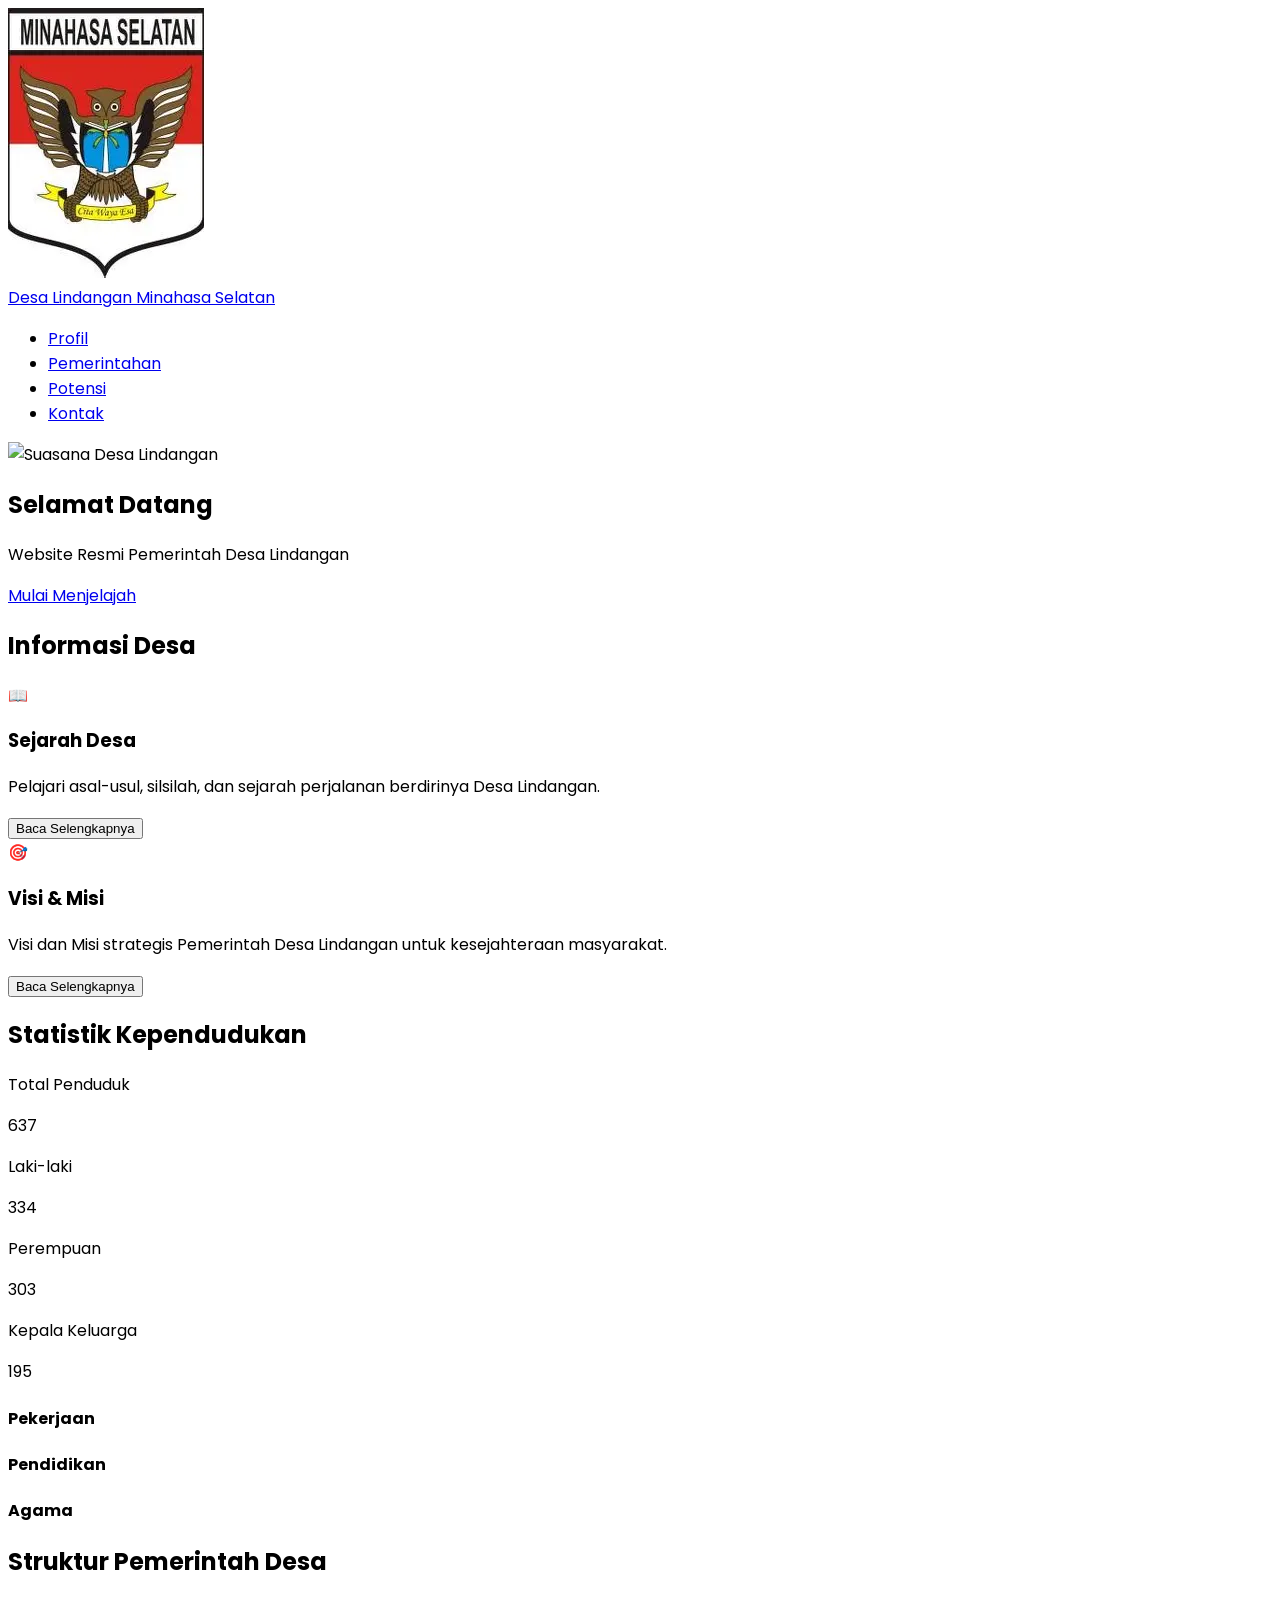
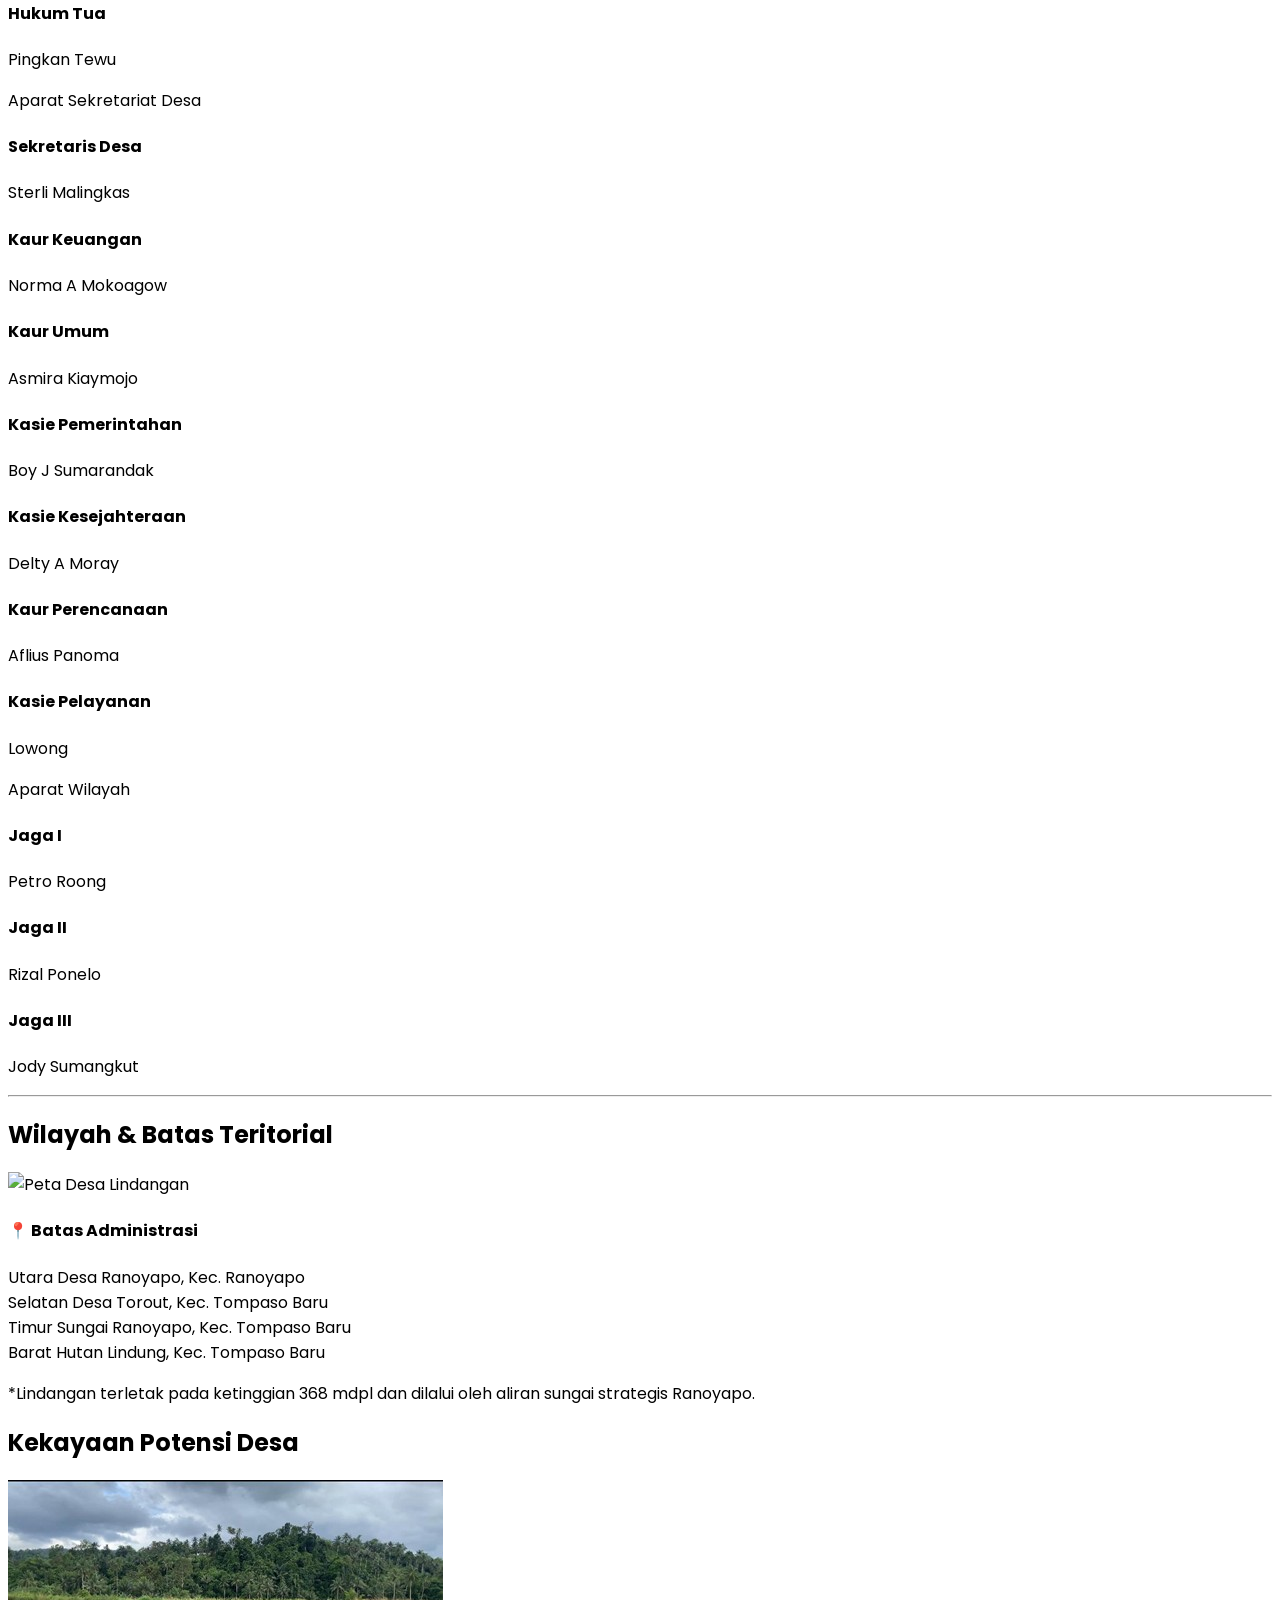
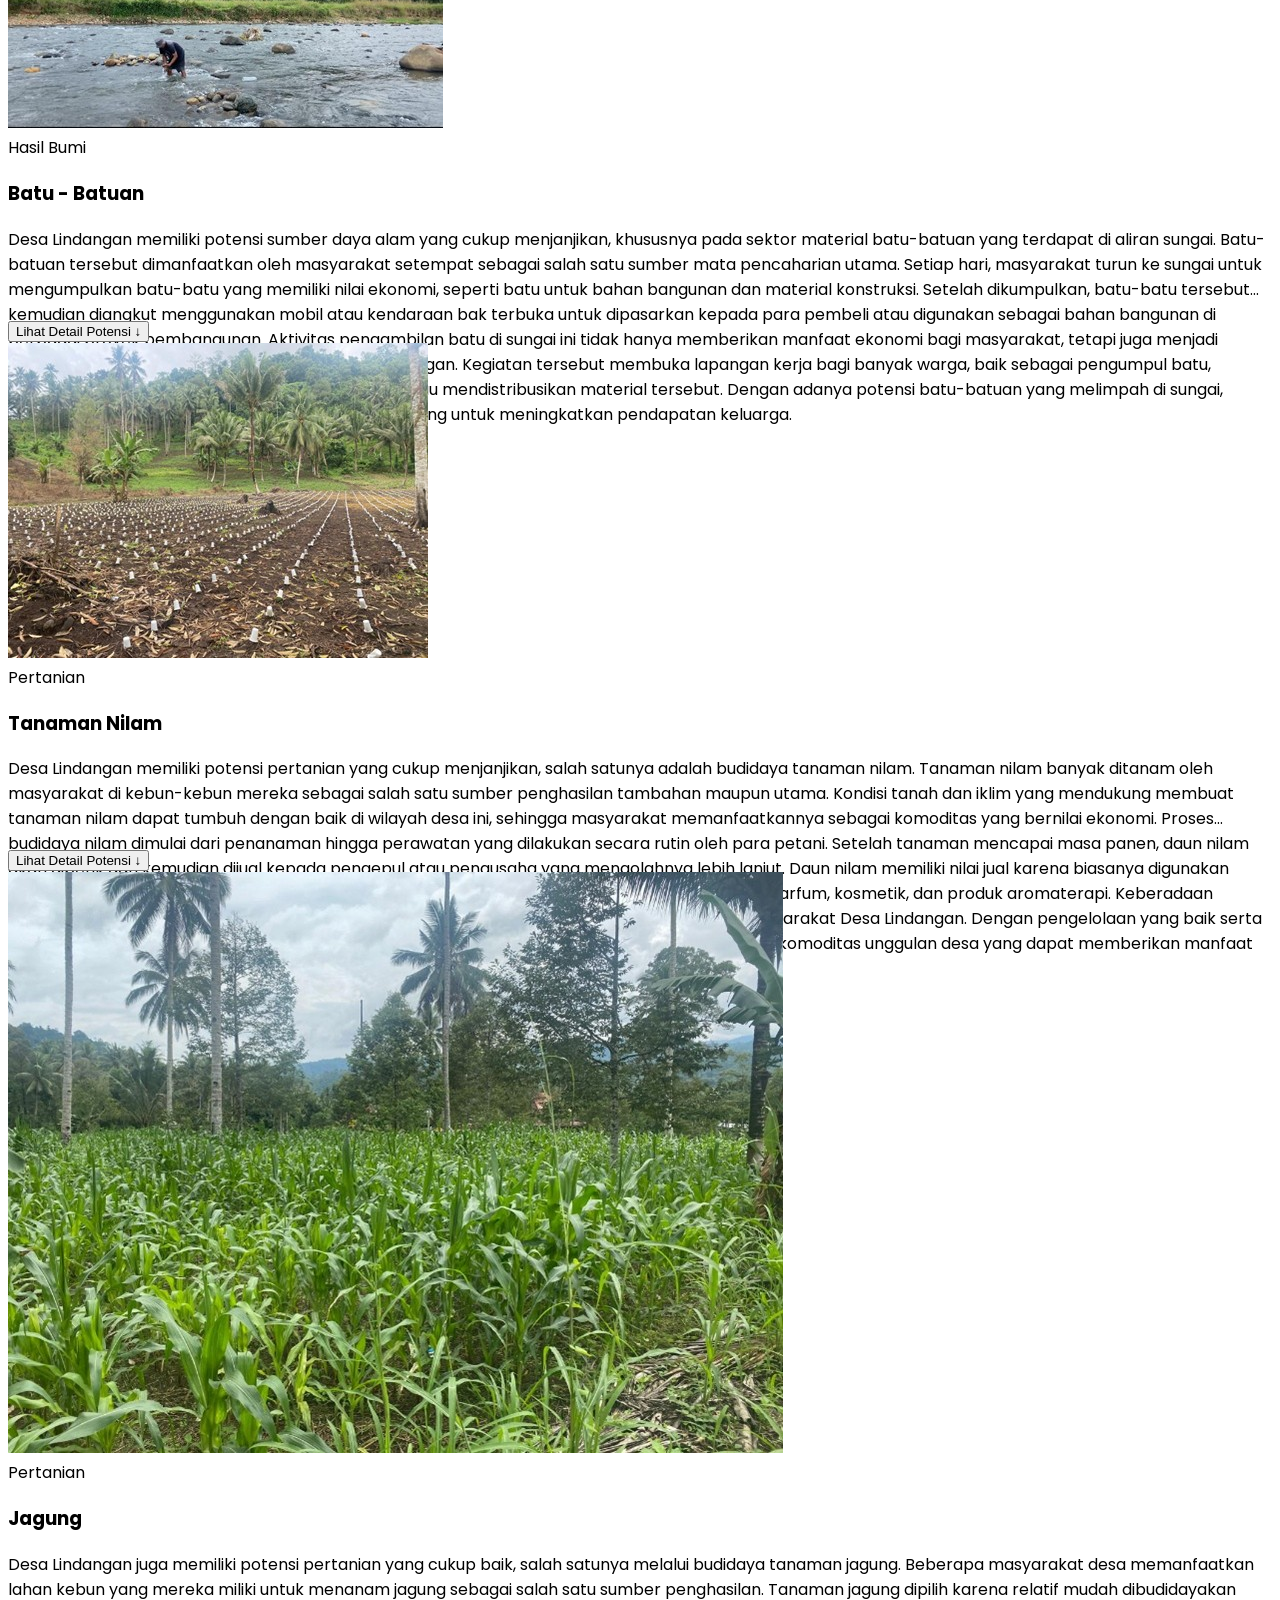
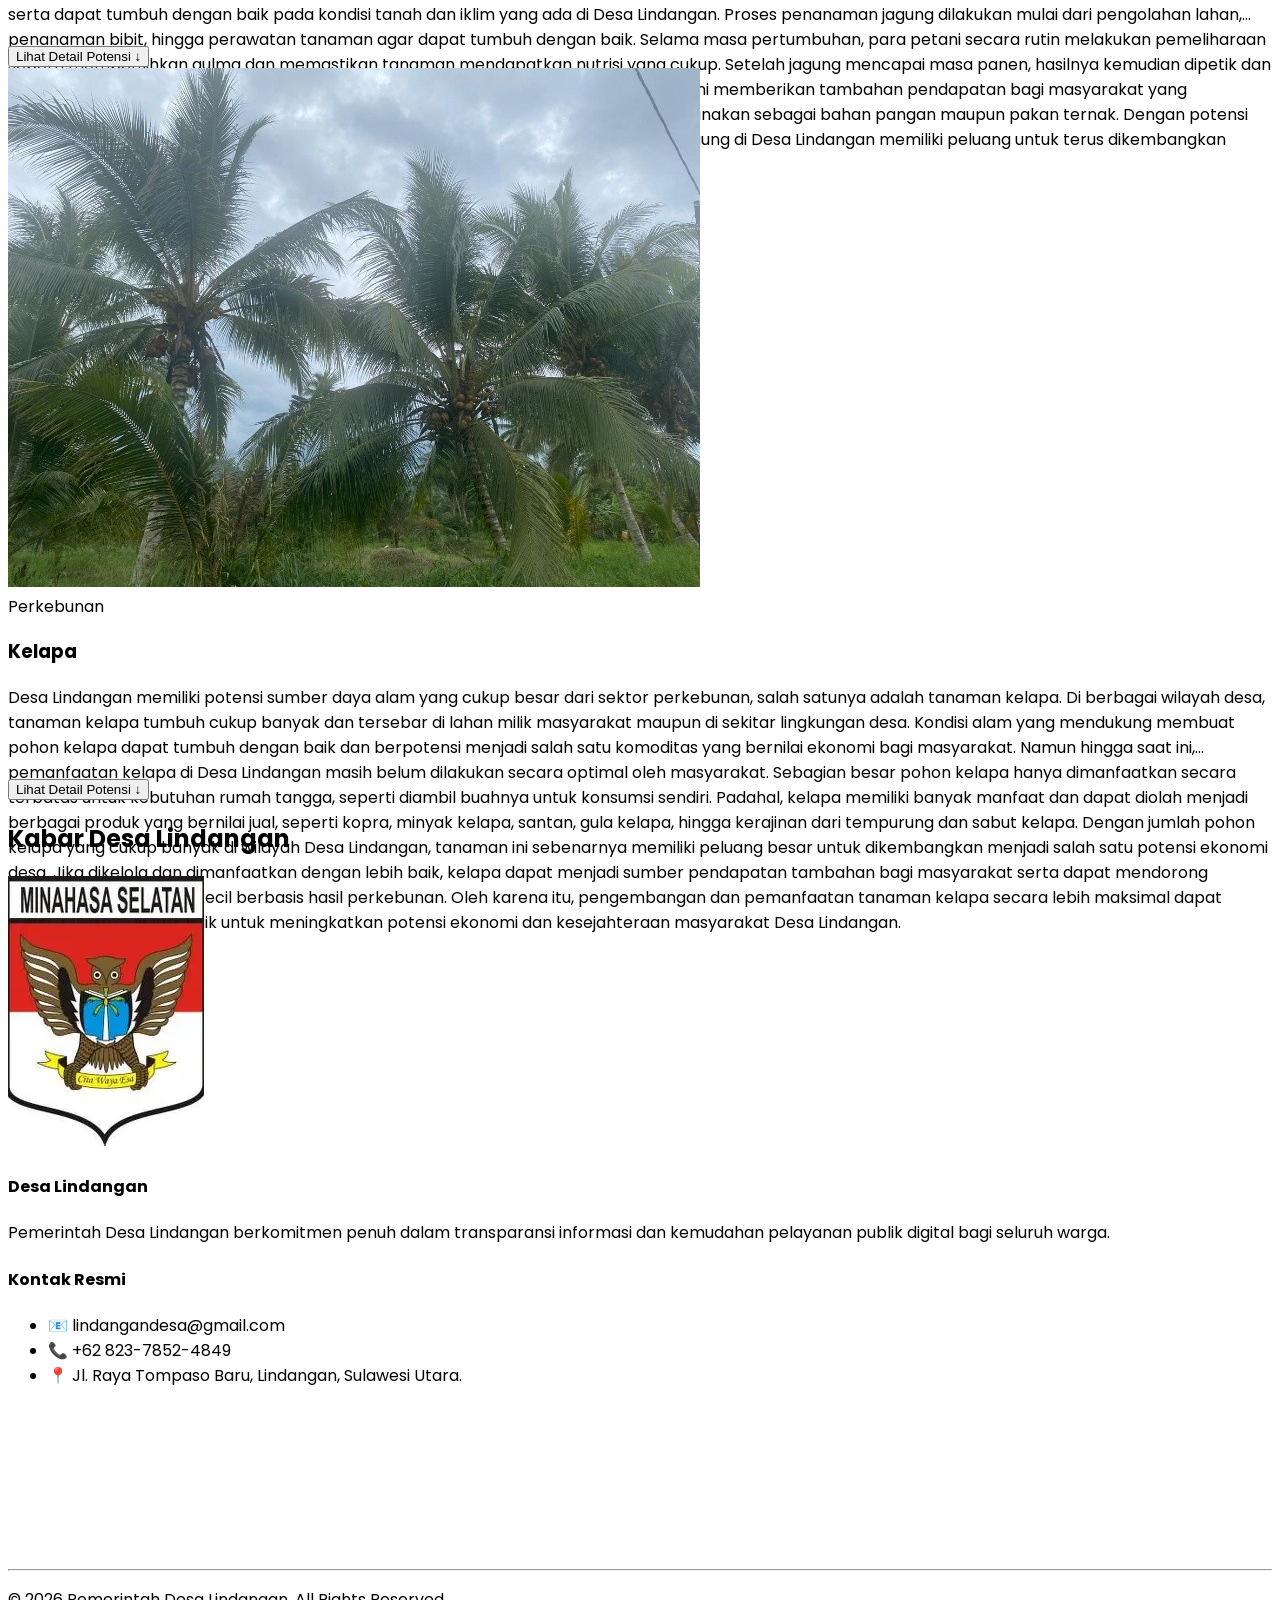
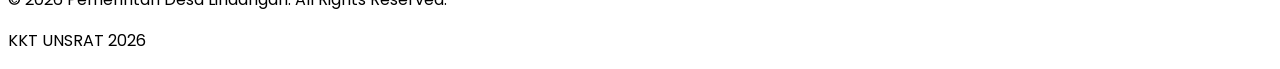
==== commit 4dab2fe4: "so far done" ====
--- a/index.html
+++ b/index.html
@@ -3,367 +3,247 @@
   <head>
     <meta charset="UTF-8" />
     <meta name="viewport" content="width=device-width, initial-scale=1.0" />
-    <title>Desa Lindangan</title>
+    <title>Desa Lindangan - Minahasa Selatan</title>
     <link rel="icon" type="image/jpg" href="assets/img/logo-minsel.jpg" />
     <script src="https://cdn.tailwindcss.com"></script>
-    <link
-      href="https://fonts.googleapis.com/css2?family=Poppins:wght@300;400;600;700&display=swap"
-      rel="stylesheet"
-    />
+    <link href="https://fonts.googleapis.com/css2?family=Poppins:wght@300;400;600;700&display=swap" rel="stylesheet" />
     <script src="https://identity.netlify.com/v1/netlify-identity-widget.js"></script>
     <style>
-      body {
-        font-family: "Poppins", sans-serif;
-      }
-      .fade-in {
-        opacity: 0;
-        transform: translateY(20px);
-        transition: all 0.6s ease-out;
-      }
-      .fade-in.visible {
-        opacity: 1;
-        transform: translateY(0);
-      }
+      body { font-family: "Poppins", sans-serif; }
+      .fade-in { opacity: 0; transform: translateY(20px); transition: all 0.6s ease-out; }
+      .fade-in.visible { opacity: 1; transform: translateY(0); }
     </style>
   </head>
   <body class="bg-gray-50 text-gray-800">
     <header class="bg-white/90 backdrop-blur-md shadow-sm sticky top-0 z-50">
-      <nav
-        class="container mx-auto px-4 py-3 flex justify-between items-center"
-      >
+      <nav class="container mx-auto px-4 py-3 flex justify-between items-center">
         <a href="#" class="flex items-center gap-2">
-          <img
-            src="assets/img/logo-minsel.jpg"
-            alt="Logo Minsel"
-            class="h-10"
-          />
+          <img src="assets/img/logo-minsel.jpg" alt="Logo Minsel" class="h-10" />
           <div>
-            <span
-              class="block font-bold text-lg leading-tight text-red-700 uppercase"
-              >Desa Lindangan</span
-            >
-            <span class="block text-xs text-gray-500 uppercase tracking-widest"
-              >Minahasa Selatan</span
-            >
+            <span class="block font-bold text-lg leading-tight text-red-700 uppercase">Desa Lindangan</span>
+            <span class="block text-xs text-gray-500 uppercase tracking-widest">Minahasa Selatan</span>
           </div>
         </a>
-        <ul class="hidden md:flex space-x-6 font-semibold text-gray-600">
-          <li>
-            <a href="#profil" class="hover:text-red-600 transition">Profil</a>
-          </li>
-          <li>
-            <a href="#pemerintahan" class="hover:text-red-600 transition"
-              >Pemerintahan</a
-            >
-          </li>
-          <li>
-            <a href="#potensi" class="hover:text-red-600 transition">Potensi</a>
-          </li>
-          <li>
-            <a
-              href="#kontak"
-              class="bg-red-600 text-white px-5 py-2 rounded-full hover:bg-red-700 transition"
-              >Kontak</a
-            >
-          </li>
+        <ul class="hidden md:flex space-x-6 font-semibold text-gray-600 uppercase text-[10px] tracking-widest">
+          <li><a href="#jelajah" class="hover:text-red-600 transition">Profil</a></li>
+          <li><a href="#pemerintahan" class="hover:text-red-600 transition">Pemerintahan</a></li>
+          <li><a href="#potensi" class="hover:text-red-600 transition">Potensi</a></li>
+          <li><a href="#kontak" class="bg-red-600 text-white px-5 py-2 rounded-full hover:bg-red-700 transition">Kontak</a></li>
         </ul>
       </nav>
     </header>
 
-    <section
-      class="relative h-[85vh] flex items-center justify-center text-white overflow-hidden"
-    >
+    <section class="relative h-[80vh] flex items-center justify-center text-white overflow-hidden">
       <div class="absolute inset-0 bg-black/50 z-10"></div>
-      <img
-        src="assets/img/top.jpg"
-        class="absolute inset-0 w-full h-full object-cover"
-        alt="Suasana Desa Lindangan"
-      />
+      <img src="assets/img/top.jpg" class="absolute inset-0 w-full h-full object-cover" alt="Suasana Desa Lindangan" />
       <div class="relative z-20 text-center px-4">
-        <h1 class="text-5xl md:text-7xl font-bold mb-4 uppercase">
-          Selamat Datang
-        </h1>
-        <p class="text-xl md:text-2xl font-light max-w-2xl mx-auto">
-          Website Resmi Desa Lindangan
-        </p>
-        <a
-          href="#profil"
-          class="mt-8 inline-block bg-red-600 hover:bg-red-700 text-white px-10 py-4 rounded-full font-bold transition-transform hover:scale-105 shadow-xl"
-          >Mulai Menjelajah</a
-        >
+        <h1 class="text-5xl md:text-7xl font-bold mb-4 uppercase tracking-tighter">Selamat Datang</h1>
+        <p class="text-xl md:text-2xl font-light max-w-2xl mx-auto opacity-90 italic">Website Resmi Pemerintah Desa Lindangan</p>
+        <a href="#jelajah" class="mt-8 inline-block bg-red-600 hover:bg-red-700 text-white px-10 py-4 rounded-full font-bold transition-transform hover:scale-105 shadow-2xl uppercase text-xs tracking-widest">Mulai Menjelajah</a>
       </div>
     </section>
 
     <main>
-      <section id="jelajah" class="py-20 bg-white">
+      <section id="jelajah" class="py-24 bg-white text-center">
+        <div class="container mx-auto px-4">
+          <h2 class="text-4xl font-extrabold mb-4 uppercase tracking-tight">Informasi Desa</h2>
+          <div class="grid md:grid-cols-2 gap-12 max-w-5xl mx-auto mt-16 text-center">
+            <div class="bg-white p-12 rounded-[3rem] shadow-xl border border-gray-50 flex flex-col items-center hover:shadow-2xl transition">
+              <div class="w-20 h-20 bg-red-50 rounded-full flex items-center justify-center mb-6 text-red-500 text-3xl">📖</div>
+              <h3 class="text-2xl font-bold mb-4 uppercase">Sejarah Desa</h3>
+              <p class="text-gray-500 text-sm mb-8 leading-relaxed">Pelajari asal-usul, silsilah, dan sejarah perjalanan berdirinya Desa Lindangan.</p>
+              <button id="btn-sejarah-lengkap" class="mt-auto bg-gray-900 text-white px-8 py-3 rounded-xl font-bold hover:bg-red-600 transition text-xs uppercase tracking-widest">Baca Selengkapnya</button>
+            </div>
+            <div class="bg-white p-12 rounded-[3rem] shadow-xl border border-gray-50 flex flex-col items-center hover:shadow-2xl transition text-center">
+              <div class="w-20 h-20 bg-red-50 rounded-full flex items-center justify-center mb-6 text-red-500 text-3xl">🎯</div>
+              <h3 class="text-2xl font-bold mb-4 uppercase text-center">Visi & Misi</h3>
+              <p class="text-gray-500 text-sm mb-8 leading-relaxed text-center">Visi dan Misi strategis Pemerintah Desa Lindangan untuk kesejahteraan masyarakat.</p>
+              <button onclick="showModalVisiMisi()" class="mt-auto bg-gray-900 text-white px-8 py-3 rounded-xl font-bold hover:bg-red-600 transition text-xs uppercase tracking-widest">Baca Selengkapnya</button>
+            </div>
+          </div>
+        </div>
+      </section>
+
+      <section class="py-24 bg-gray-50">
         <div class="container mx-auto px-4 text-center">
-          <h2 class="text-4xl font-bold mb-4 uppercase">Informasi Desa</h2>
-          <div class="grid md:grid-cols-2 gap-8 max-w-4xl mx-auto">
-            <div
-              class="bg-white p-10 rounded-[2rem] shadow-xl border border-gray-50 flex flex-col items-center"
-            >
-              <div
-                class="w-16 h-16 bg-red-50 rounded-full flex items-center justify-center mb-6 text-red-500 text-2xl"
-              >
-                📖
+          <h2 class="text-3xl font-extrabold mb-16 uppercase tracking-widest">Statistik Kependudukan</h2>
+          <div class="grid grid-cols-2 md:grid-cols-4 gap-8 mb-16">
+            <div class="bg-white p-8 rounded-[2rem] shadow-sm border border-gray-100">
+              <p class="text-[10px] font-bold text-gray-400 uppercase tracking-widest mb-2">Total Penduduk</p>
+              <p id="stat-penduduk" class="text-4xl font-black text-red-600">0</p>
+            </div>
+            <div class="bg-white p-8 rounded-[2rem] shadow-sm border border-gray-100">
+              <p class="text-[10px] font-bold text-gray-400 uppercase tracking-widest mb-2">Laki-laki</p>
+              <p id="stat-lk" class="text-4xl font-black text-blue-600">0</p>
+            </div>
+            <div class="bg-white p-8 rounded-[2rem] shadow-sm border border-gray-100">
+              <p class="text-[10px] font-bold text-gray-400 uppercase tracking-widest mb-2">Perempuan</p>
+              <p id="stat-pr" class="text-4xl font-black text-pink-600">0</p>
+            </div>
+            <div class="bg-white p-8 rounded-[2rem] shadow-sm border border-gray-100">
+              <p class="text-[10px] font-bold text-gray-400 uppercase tracking-widest mb-2">Kepala Keluarga</p>
+              <p id="stat-kk" class="text-4xl font-black text-gray-800">0</p>
+            </div>
+          </div>
+          <div class="grid md:grid-cols-3 gap-8 text-left max-w-6xl mx-auto">
+            <div class="bg-white p-8 rounded-[2.5rem] shadow-sm border border-gray-50">
+              <h4 class="font-bold border-b pb-4 mb-6 uppercase text-sm tracking-widest text-red-600">Pekerjaan</h4>
+              <div id="list-pekerjaan" class="space-y-4 text-sm font-medium"></div>
+            </div>
+            <div class="bg-white p-8 rounded-[2.5rem] shadow-sm border border-gray-50">
+              <h4 class="font-bold border-b pb-4 mb-6 uppercase text-sm tracking-widest text-red-600">Pendidikan</h4>
+              <div id="list-pendidikan" class="space-y-4 text-sm font-medium"></div>
+            </div>
+            <div class="bg-white p-8 rounded-[2.5rem] shadow-sm border border-gray-50">
+              <h4 class="font-bold border-b pb-4 mb-6 uppercase text-sm tracking-widest text-red-600">Agama</h4>
+              <div id="list-agama" class="space-y-4 text-sm font-medium"></div>
+            </div>
+          </div>
+        </div>
+      </section>
+
+      <section id="pemerintahan" class="py-24 bg-white text-center">
+        <div class="container mx-auto px-4">
+          <h2 class="text-4xl font-extrabold mb-16 uppercase tracking-tighter">Struktur Pemerintah Desa</h2>
+
+          <div class="flex justify-center mb-16">
+            <div class="bg-white p-8 rounded-2xl shadow-xl border-t-8 border-red-600 w-full max-w-sm">
+              <h4 class="text-red-600 uppercase text-[10px] font-bold tracking-[0.3em] mb-2">Hukum Tua</h4>
+              <p id="nama-hukum-tua" class="text-2xl font-black text-gray-900 italic">Memuat...</p>
+            </div>
+          </div>
+
+          <p class="text-xs font-bold text-gray-300 uppercase tracking-[0.5em] mb-10">Aparat Sekretariat Desa</p>
+
+          <div class="flex justify-center mb-12">
+            <div class="bg-gray-50 p-6 rounded-2xl border border-gray-100 w-full max-w-xs shadow-sm">
+              <h4 class="text-gray-400 uppercase text-[9px] font-bold mb-1 tracking-widest">Sekretaris Desa</h4>
+              <p id="nama-sekdes" class="font-bold text-gray-800">Memuat...</p>
+            </div>
+          </div>
+
+          <div class="grid grid-cols-2 md:grid-cols-3 gap-6 max-w-5xl mx-auto mb-20">
+            <div class="bg-white p-5 rounded-2xl shadow-sm border border-gray-100">
+              <h4 class="text-gray-400 text-[8px] font-bold uppercase mb-1">Kaur Keuangan</h4>
+              <p id="nama-kaur-keu" class="text-sm font-bold text-gray-800">-</p>
+            </div>
+            <div class="bg-white p-5 rounded-2xl shadow-sm border border-gray-100">
+              <h4 class="text-gray-400 text-[8px] font-bold uppercase mb-1">Kaur Umum</h4>
+              <p id="nama-kaur-umum" class="text-sm font-bold text-gray-800">-</p>
+            </div>
+            <div class="bg-white p-5 rounded-2xl shadow-sm border border-gray-100">
+              <h4 class="text-gray-400 text-[8px] font-bold uppercase mb-1">Kasie Pemerintahan</h4>
+              <p id="nama-kasie-pem" class="text-sm font-bold text-gray-800">-</p>
+            </div>
+            <div class="bg-white p-5 rounded-2xl shadow-sm border border-gray-100">
+              <h4 class="text-gray-400 text-[8px] font-bold uppercase mb-1">Kasie Kesejahteraan</h4>
+              <p id="nama-kasie-kesra" class="text-sm font-bold text-gray-800">-</p>
+            </div>
+            <div class="bg-white p-5 rounded-2xl shadow-sm border border-gray-100">
+              <h4 class="text-gray-400 text-[8px] font-bold uppercase mb-1">Kaur Perencanaan</h4>
+              <p id="nama-kaur-rencana" class="text-sm font-bold text-gray-800">-</p>
+            </div>
+            <div class="bg-white p-5 rounded-2xl shadow-sm border border-gray-100">
+              <h4 class="text-gray-400 text-[8px] font-bold uppercase mb-1">Kasie Pelayanan</h4>
+              <p id="nama-kasie-pelayanan" class="text-sm font-bold text-gray-800">-</p>
+            </div>
+          </div>
+
+          <p class="text-xs font-bold text-gray-300 uppercase tracking-[0.5em] mb-10">Aparat Wilayah</p>
+
+          <div class="grid grid-cols-2 md:grid-cols-3 gap-6 max-w-4xl mx-auto mb-24 text-center">
+            <div class="bg-gray-100 p-6 rounded-2xl">
+              <h4 class="text-red-400 text-[9px] font-bold uppercase mb-2 italic tracking-widest">Jaga I</h4>
+              <p id="nama-jaga-1" class="font-bold text-gray-800">-</p>
+            </div>
+            <div class="bg-gray-100 p-6 rounded-2xl">
+              <h4 class="text-red-400 text-[9px] font-bold uppercase mb-2 italic tracking-widest">Jaga II</h4>
+              <p id="nama-jaga-2" class="font-bold text-gray-800">-</p>
+            </div>
+            <div class="bg-gray-100 p-6 rounded-2xl">
+              <h4 class="text-red-400 text-[9px] font-bold uppercase mb-2 italic tracking-widest">Jaga III</h4>
+              <p id="nama-jaga-3" class="font-bold text-gray-800">-</p>
+            </div>
+          </div>
+
+          <hr class="border-gray-100 mb-20">
+
+          <div class="max-w-5xl mx-auto">
+            <h2 class="text-3xl font-extrabold mb-12 uppercase tracking-tight">Wilayah & Batas Teritorial</h2>
+            <div class="grid md:grid-cols-2 gap-12 items-center text-left bg-gray-50 p-10 md:p-16 rounded-[4rem] border border-gray-100">
+              <div class="shadow-2xl rounded-3xl overflow-hidden border-8 border-white transform hover:scale-[1.02] transition duration-500">
+                <img src="assets/img/PETA.png" alt="Peta Desa Lindangan" class="w-full h-auto">
               </div>
-              <h3 class="text-xl font-bold mb-4">Sejarah Desa</h3>
-              <p class="text-gray-500 text-sm mb-6">
-                Pelajari asal-usul dan sejarah berdirinya Desa Lindangan.
-              </p>
-              <button
-                id="btn-sejarah-lengkap"
-                class="mt-auto text-red-600 font-bold hover:underline"
-              >
-                Baca Selengkapnya
-              </button>
-            </div>
-            <div
-              class="bg-white p-10 rounded-[2rem] shadow-xl border border-gray-100 flex flex-col items-center"
-            >
-              <div
-                class="w-16 h-16 bg-red-50 rounded-full flex items-center justify-center mb-6 text-red-500 text-2xl"
-              >
-                🎯
-              </div>
-              <h3 class="text-xl font-bold mb-4">Visi & Misi</h3>
-              <p class="text-gray-500 text-sm mb-6">
-                Visi dan Misi pembangunan Desa Lindangan ke depan.
-              </p>
-              <button
-                onclick="showModalVisiMisi()"
-                class="mt-auto text-red-600 font-bold hover:underline"
-              >
-                Baca Selengkapnya
-              </button>
-            </div>
-          </div>
-        </div>
-      </section>
-
-      <section class="py-20 bg-gray-50">
-        <div class="container mx-auto px-4">
-          <h2 class="text-3xl font-bold text-center mb-12 uppercase">
-            Statistik Penduduk
-          </h2>
-
-          <div class="grid grid-cols-2 md:grid-cols-4 gap-6 mb-12">
-            <div class="bg-white p-6 rounded-2xl shadow-sm text-center">
-              <p class="text-xs font-bold text-gray-400 uppercase">
-                Total Penduduk
-              </p>
-              <p id="stat-penduduk" class="text-3xl font-bold text-red-600">
-                0
-              </p>
-            </div>
-            <div class="bg-white p-6 rounded-2xl shadow-sm text-center">
-              <p class="text-xs font-bold text-gray-400 uppercase">Laki-laki</p>
-              <p id="stat-lk" class="text-3xl font-bold text-blue-600">0</p>
-            </div>
-            <div class="bg-white p-6 rounded-2xl shadow-sm text-center">
-              <p class="text-xs font-bold text-gray-400 uppercase">Perempuan</p>
-              <p id="stat-pr" class="text-3xl font-bold text-pink-600">0</p>
-            </div>
-            <div class="bg-white p-6 rounded-2xl shadow-sm text-center">
-              <p class="text-xs font-bold text-gray-400 uppercase">
-                Kepala Keluarga
-              </p>
-              <p id="stat-kk" class="text-3xl font-bold text-gray-800">0</p>
-            </div>
-          </div>
-
-          <div class="grid md:grid-cols-3 gap-8">
-            <div class="bg-white p-8 rounded-3xl shadow-sm">
-              <h4 class="font-bold border-b pb-4 mb-4">Pekerjaan</h4>
-              <div id="list-pekerjaan" class="space-y-3 text-sm"></div>
-            </div>
-            <div class="bg-white p-8 rounded-3xl shadow-sm">
-              <h4 class="font-bold border-b pb-4 mb-4">Pendidikan</h4>
-              <div id="list-pendidikan" class="space-y-3 text-sm"></div>
-            </div>
-            <div class="bg-white p-8 rounded-3xl shadow-sm">
-              <h4 class="font-bold border-b pb-4 mb-4">Agama</h4>
-              <div id="list-agama" class="space-y-3 text-sm"></div>
-            </div>
-          </div>
-        </div>
-      </section>
-      <section id="pemerintahan" class="py-20 bg-gray-50">
-        <div class="container mx-auto px-4">
-          <h2 class="text-4xl font-bold text-center mb-16 uppercase">
-            Pemerintah & Wilayah Desa
-          </h2>
-
-          <div class="grid lg:grid-cols-3 gap-12">
-            <div class="lg:col-span-2 space-y-8">
-              <div
-                class="bg-white p-8 rounded-2xl shadow-sm border-t-4 border-red-600 text-center mx-auto max-w-sm"
-              >
-                <h4
-                  class="text-gray-400 uppercase text-[10px] font-bold tracking-widest"
-                >
-                  Hukum Tua
+              <div class="space-y-8">
+                <h4 class="text-xl font-black mb-6 flex items-center tracking-tighter">
+                  <span class="mr-4 text-red-600 bg-red-50 w-10 h-10 flex items-center justify-center rounded-xl shadow-sm text-sm">📍</span> Batas Administrasi
                 </h4>
-                <p
-                  id="nama-hukum-tua"
-                  class="text-2xl font-bold text-gray-900 mt-2 italic"
-                >
-                  Memuat...
+                <div class="space-y-4">
+                  <div class="flex justify-between items-center border-b border-gray-200 pb-3">
+                    <span class="font-bold text-[10px] text-red-600 uppercase tracking-widest">Utara</span>
+                    <span class="text-sm font-semibold text-gray-700">Desa Ranoyapo, Kec. Ranoyapo</span>
+                  </div>
+                  <div class="flex justify-between items-center border-b border-gray-200 pb-3">
+                    <span class="font-bold text-[10px] text-red-600 uppercase tracking-widest">Selatan</span>
+                    <span class="text-sm font-semibold text-gray-700">Desa Torout, Kec. Tompaso Baru</span>
+                  </div>
+                  <div class="flex justify-between items-center border-b border-gray-200 pb-3">
+                    <span class="font-bold text-[10px] text-red-600 uppercase tracking-widest">Timur</span>
+                    <span class="text-sm font-semibold text-gray-700">Sungai Ranoyapo, Kec. Tompaso Baru</span>
+                  </div>
+                  <div class="flex justify-between items-center border-b border-gray-200 pb-3">
+                    <span class="font-bold text-[10px] text-red-600 uppercase tracking-widest">Barat</span>
+                    <span class="text-sm font-semibold text-gray-700">Hutan Lindung, Kec. Tompaso Baru</span>
+                  </div>
+                </div>
+                <p class="text-xs text-gray-400 italic leading-relaxed pt-4">
+                  *Lindangan terletak pada ketinggian 368 mdpl dan dilalui oleh aliran sungai strategis Ranoyapo.
                 </p>
               </div>
-              <div class="grid grid-cols-1 md:grid-cols-2 gap-4">
-                <div
-                  class="bg-white p-4 rounded-xl shadow-sm border border-gray-100 text-center"
-                >
-                  <h4 class="text-red-600 text-[10px] font-bold uppercase">
-                    Sekretaris Desa
-                  </h4>
-                  <p id="nama-sekdes" class="font-bold text-gray-800">-</p>
-                </div>
-                <div
-                  class="bg-white p-4 rounded-xl shadow-sm border border-gray-100 text-center"
-                >
-                  <h4 class="text-red-600 text-[10px] font-bold uppercase">
-                    Kaur Keuangan
-                  </h4>
-                  <p id="nama-kaur-keu" class="font-bold text-gray-800">-</p>
-                </div>
-              </div>
-            </div>
-
-            <div class="space-y-6">
-              <div
-                class="bg-white p-6 rounded-3xl shadow-sm border border-gray-100"
-              >
-                <h3 class="font-bold mb-4 flex items-center">
-                  <span class="mr-2">🗺️</span> Peta Wilayah
-                </h3>
-                <img
-                  src="assets/img/PETA.png"
-                  alt="Peta Desa Lindangan"
-                  class="w-full h-auto rounded-xl shadow-md mb-4 border border-gray-200"
-                />
-
-                <h3 class="font-bold mb-4 flex items-center mt-6">
-                  <span class="mr-2">📍</span> Batas Desa
-                </h3>
-                <div class="space-y-2 text-sm">
-                  <div class="flex justify-between border-b pb-1">
-                    <span class="text-red-600 font-bold uppercase text-[10px]"
-                      >Utara</span
-                    >
-                    <span class="font-medium text-gray-700">Desa Ranoyapo</span>
-                  </div>
-                  <div class="flex justify-between border-b pb-1">
-                    <span class="text-red-600 font-bold uppercase text-[10px]"
-                      >Selatan</span
-                    >
-                    <span class="font-medium text-gray-700">Desa Torout</span>
-                  </div>
-                  <div class="flex justify-between border-b pb-1">
-                    <span class="text-red-600 font-bold uppercase text-[10px]"
-                      >Timur</span
-                    >
-                    <span class="font-medium text-gray-700"
-                      >Sungai Ranoyapo</span
-                    >
-                  </div>
-                  <div class="flex justify-between border-b pb-1">
-                    <span class="text-red-600 font-bold uppercase text-[10px]"
-                      >Barat</span
-                    >
-                    <span class="font-medium text-gray-700">Hutan Lindung</span>
-                  </div>
-                </div>
-              </div>
-            </div>
-          </div>
-        </div>
-      </section>
-
-      <section id="potensi" class="py-20 bg-white">
+            </div>
+          </div>
+        </div>
+      </section>
+
+      <section id="potensi" class="py-24 bg-white">
         <div class="container mx-auto px-4 text-center">
-          <h2 class="text-4xl font-bold text-gray-800 uppercase mb-12">
-            Potensi Desa
-          </h2>
-          <div
-            id="potensi-container"
-            class="grid grid-cols-1 md:grid-cols-3 gap-8 text-left"
-          ></div>
-        </div>
-      </section>
-
-      <section id="berita" class="py-20 bg-gray-50">
+          <h2 class="text-4xl font-extrabold mb-16 uppercase tracking-tight">Kekayaan Potensi Desa</h2>
+          <div id="potensi-container" class="grid grid-cols-1 md:grid-cols-3 gap-10 text-left"></div>
+        </div>
+      </section>
+
+      <section id="berita" class="py-24 bg-gray-50">
         <div class="container mx-auto px-4 text-center">
-          <h2 class="text-4xl font-bold text-gray-800 uppercase mb-12">
-            Berita Desa
-          </h2>
-          <div
-            id="berita-container"
-            class="grid grid-cols-1 md:grid-cols-3 gap-8 text-left"
-          ></div>
+          <h2 class="text-4xl font-extrabold mb-16 uppercase tracking-tight">Kabar Desa Lindangan</h2>
+          <div id="berita-container" class="grid grid-cols-1 md:grid-cols-3 gap-10 text-left"></div>
         </div>
       </section>
     </main>
 
-    <footer id="kontak" class="bg-gray-900 text-gray-300 pt-16 pb-8">
+    <footer id="kontak" class="bg-gray-950 text-gray-400 pt-20 pb-10">
       <div class="container mx-auto px-4">
-        <div class="grid grid-cols-1 md:grid-cols-3 gap-12 mb-12">
+        <div class="grid grid-cols-1 md:grid-cols-3 gap-16 mb-20">
           <div>
-            <img
-              src="assets/img/logo-minsel.jpg"
-              alt="Logo Minsel"
-              class="h-16 mb-6 grayscale brightness-200"
-            />
-            <h4 class="text-white text-xl font-bold mb-4 uppercase">
-              Desa Lindangan
-            </h4>
-            <p class="text-sm leading-relaxed opacity-70">
-              Website resmi Pemerintah Desa Lindangan, Kecamatan Tompaso Baru,
-              Kabupaten Minahasa Selatan.
-            </p>
-          </div>
-
+            <img src="assets/img/logo-minsel.jpg" alt="Logo Minsel" class="h-16 mb-8 grayscale brightness-200 opacity-60" />
+            <h4 class="text-white text-xl font-bold mb-4 uppercase tracking-widest">Desa Lindangan</h4>
+            <p class="text-sm leading-relaxed opacity-50 font-light italic">Pemerintah Desa Lindangan berkomitmen penuh dalam transparansi informasi dan kemudahan pelayanan publik digital bagi seluruh warga.</p>
+          </div>
           <div>
-            <h4 class="text-white text-lg font-bold mb-6 uppercase">
-              Hubungi Kami
-            </h4>
-            <ul class="space-y-4 text-sm">
-              <li class="flex items-center gap-3 italic">
-                <span>📧</span> lindangandesa@gmail.com
-              </li>
-              <li class="flex items-center gap-3 font-bold text-red-500">
-                <span>📞</span> +62 823-7852-4849
-              </li>
-              <li class="flex items-start gap-3">
-                <span>📍</span> Jl. Raya Tompaso Baru, Lindangan, Sulawesi
-                Utara.
-              </li>
+            <h4 class="text-white text-lg font-bold mb-8 uppercase tracking-widest">Kontak Resmi</h4>
+            <ul class="space-y-5 text-sm">
+              <li class="flex items-center gap-4 transition hover:text-red-500 cursor-pointer"><span>📧</span> lindangandesa@gmail.com</li>
+              <li class="flex items-center gap-4 font-bold text-red-600"><span>📞</span> +62 823-7852-4849</li>
+              <li class="flex items-start gap-4"><span>📍</span> Jl. Raya Tompaso Baru, Lindangan, Sulawesi Utara.</li>
             </ul>
           </div>
-
-          <div
-            class="h-64 rounded-2xl overflow-hidden shadow-2xl grayscale hover:grayscale-0 transition-all duration-700"
-          >
-            <iframe
-              src="https://www.google.com/maps/embed?pb=!1m18!1m12!1m3!1d15957.57077699119!2d124.5000000!3d0.9000000!2m3!1f0!2f0!3f0!3m2!1i1024!2i768!4f13.1!3m3!1m2!1s0x327df00000000001%3A0x0000000000000000!2sLindangan%2C%20Tompaso%20Baru%2C%20South%20Minahasa%20Regency%2C%20North%20Sulawesi!5e0!3m2!1sen!2sid!4v1710000000000"
-              width="100%"
-              height="100%"
-              style="border: 0"
-              allowfullscreen=""
-              loading="lazy"
-            ></iframe>
-          </div>
-        </div>
-
-        <hr class="border-gray-800 mb-8" />
-        <div
-          class="flex flex-col md:flex-row justify-between items-center text-xs text-gray-500 italic"
-        >
+          <div class="h-64 rounded-[3rem] overflow-hidden shadow-2xl grayscale hover:grayscale-0 transition-all duration-1000 border border-white/5">
+            <iframe src="https://www.google.com/maps/embed?pb=!1m18!1m12!1m3!1d15957.57077699119!2d124.5000000!3d0.9000000!2m3!1f0!2f0!3f0!3m2!1i1024!2i768!4f13.1!3m3!1m2!1s0x327df00000000001%3A0x0000000000000000!2sLindangan%2C%20Tompaso%20Baru%2C%20South%20Minahasa%20Regency%2C%20North%20Sulawesi!5e0!3m2!1sen!2sid!4v1710000000000" width="100%" height="100%" style="border: 0" allowfullscreen="" loading="lazy"></iframe>
+          </div>
+        </div>
+        <hr class="border-white/5 mb-10" />
+        <div class="flex flex-col md:flex-row justify-between items-center text-[10px] font-bold uppercase tracking-[0.5em] opacity-30">
           <p>© 2026 Pemerintah Desa Lindangan. All Rights Reserved.</p>
-          <p class="mt-2 md:mt-0 uppercase tracking-widest">
-            Developed by KKT UNSRAT 2026
-          </p>
+          <p class="mt-4 md:mt-0">KKT UNSRAT 2026</p>
         </div>
       </div>
     </footer>
@@ -372,9 +252,7 @@
       if (window.netlifyIdentity) {
         window.netlifyIdentity.on("init", (user) => {
           if (!user) {
-            window.netlifyIdentity.on("login", () => {
-              document.location.href = "/admin/";
-            });
+            window.netlifyIdentity.on("login", () => { document.location.href = "/admin/"; });
           }
         });
       }
@@ -382,4 +260,4 @@
     <script src="js/main.js"></script>
     <script src="js/cms-logic.js"></script>
   </body>
-</html>
+</html>
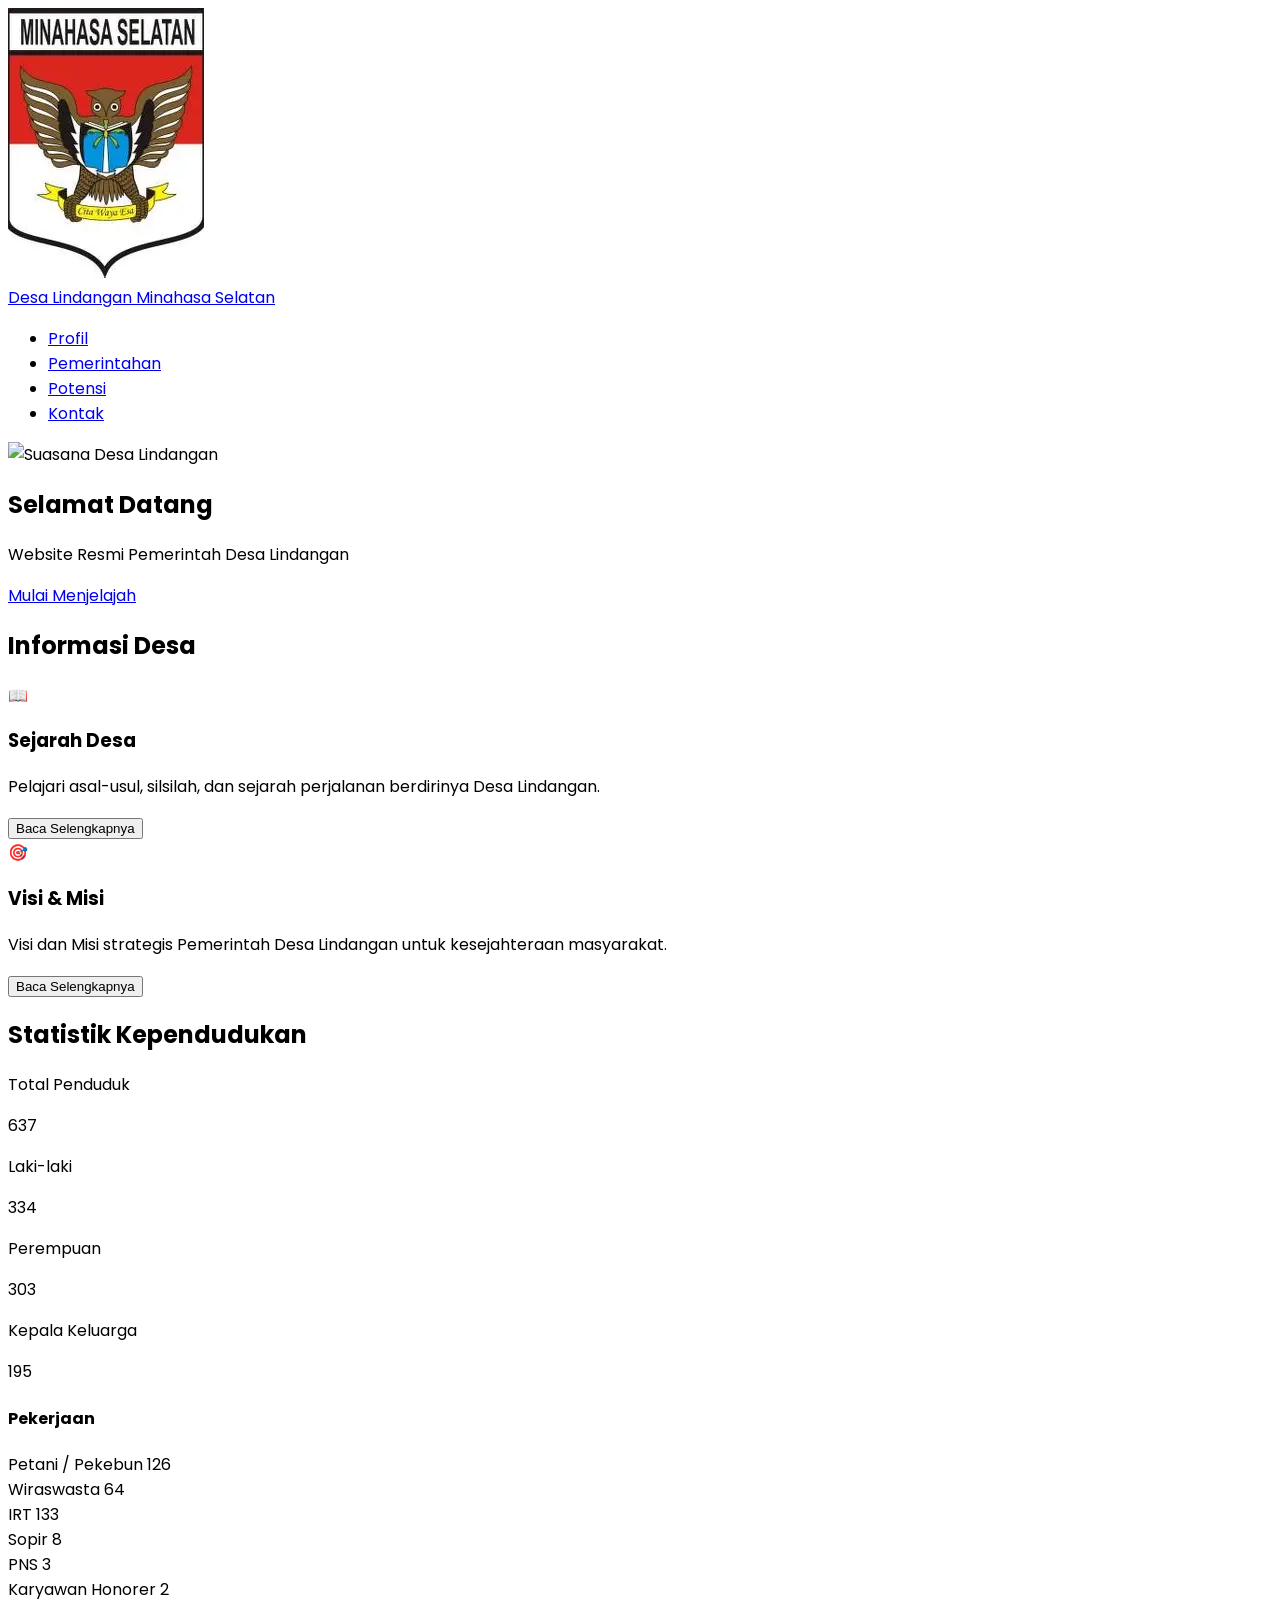
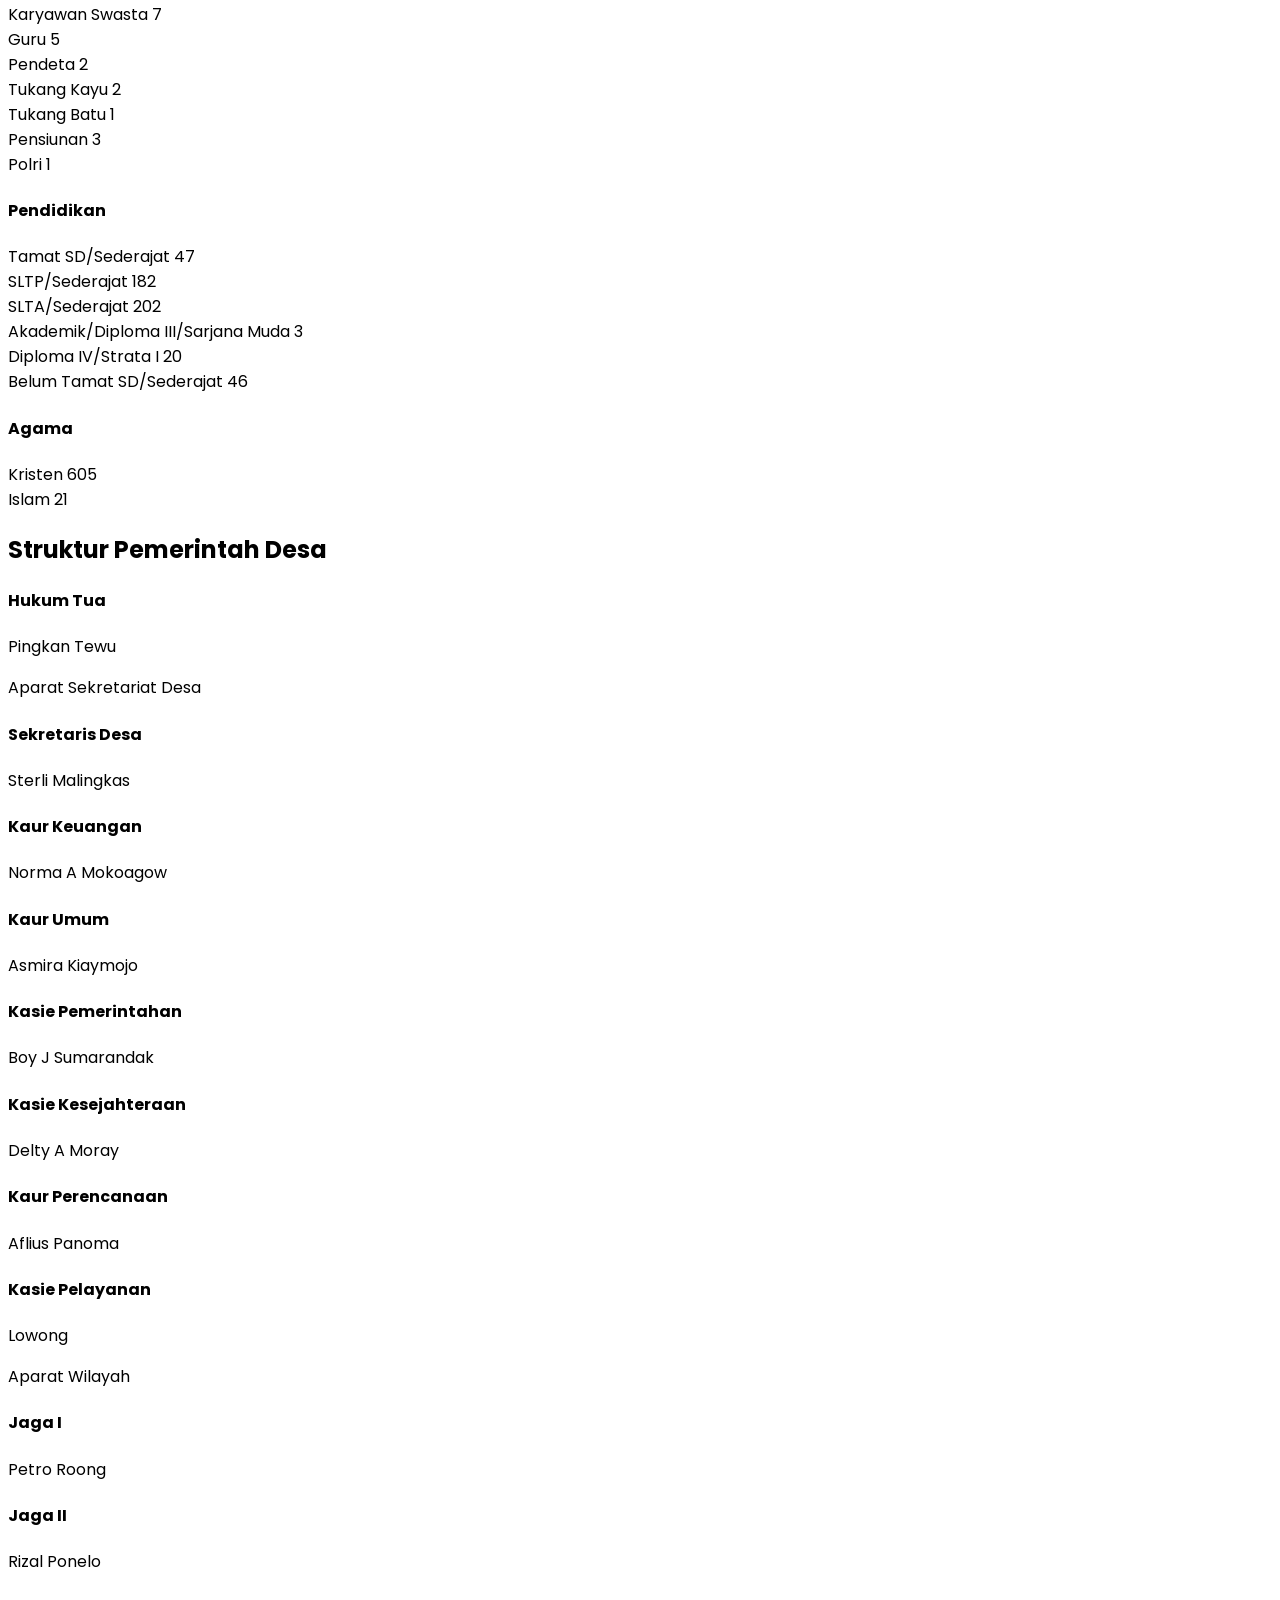
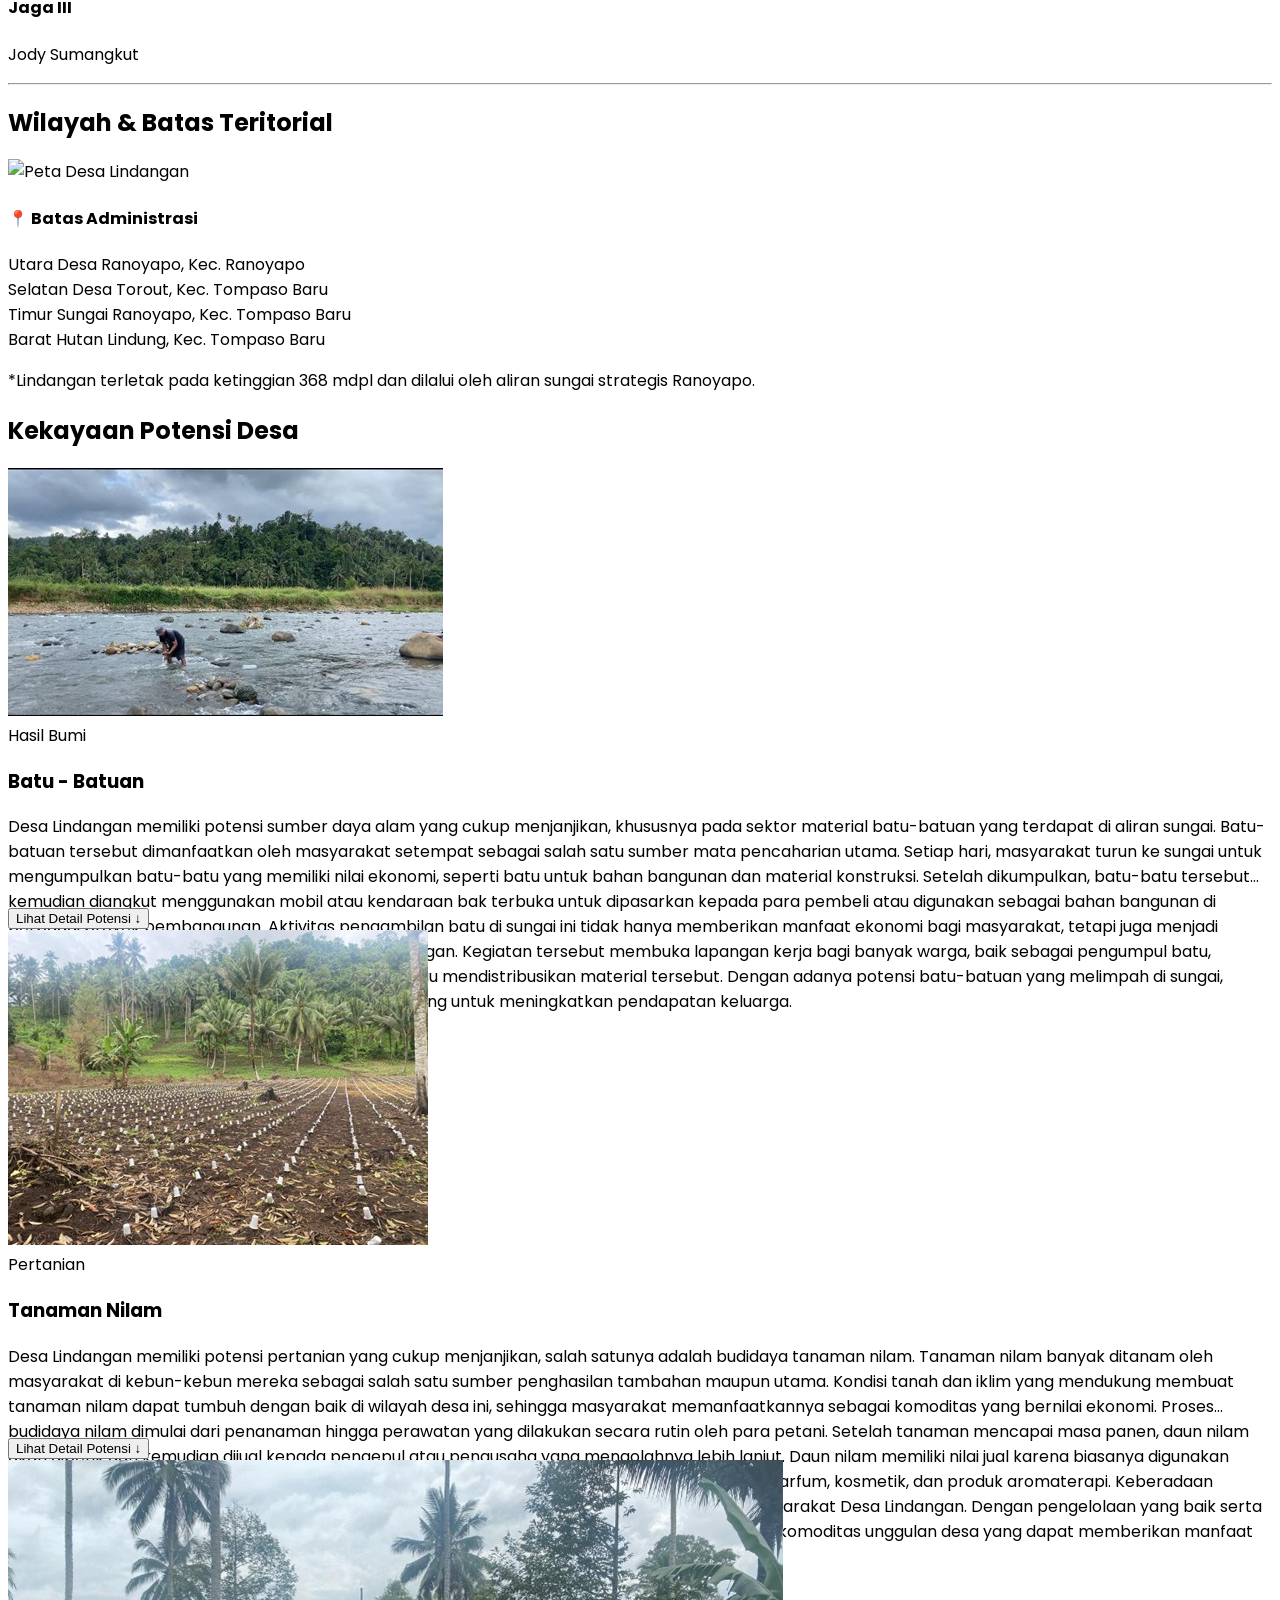
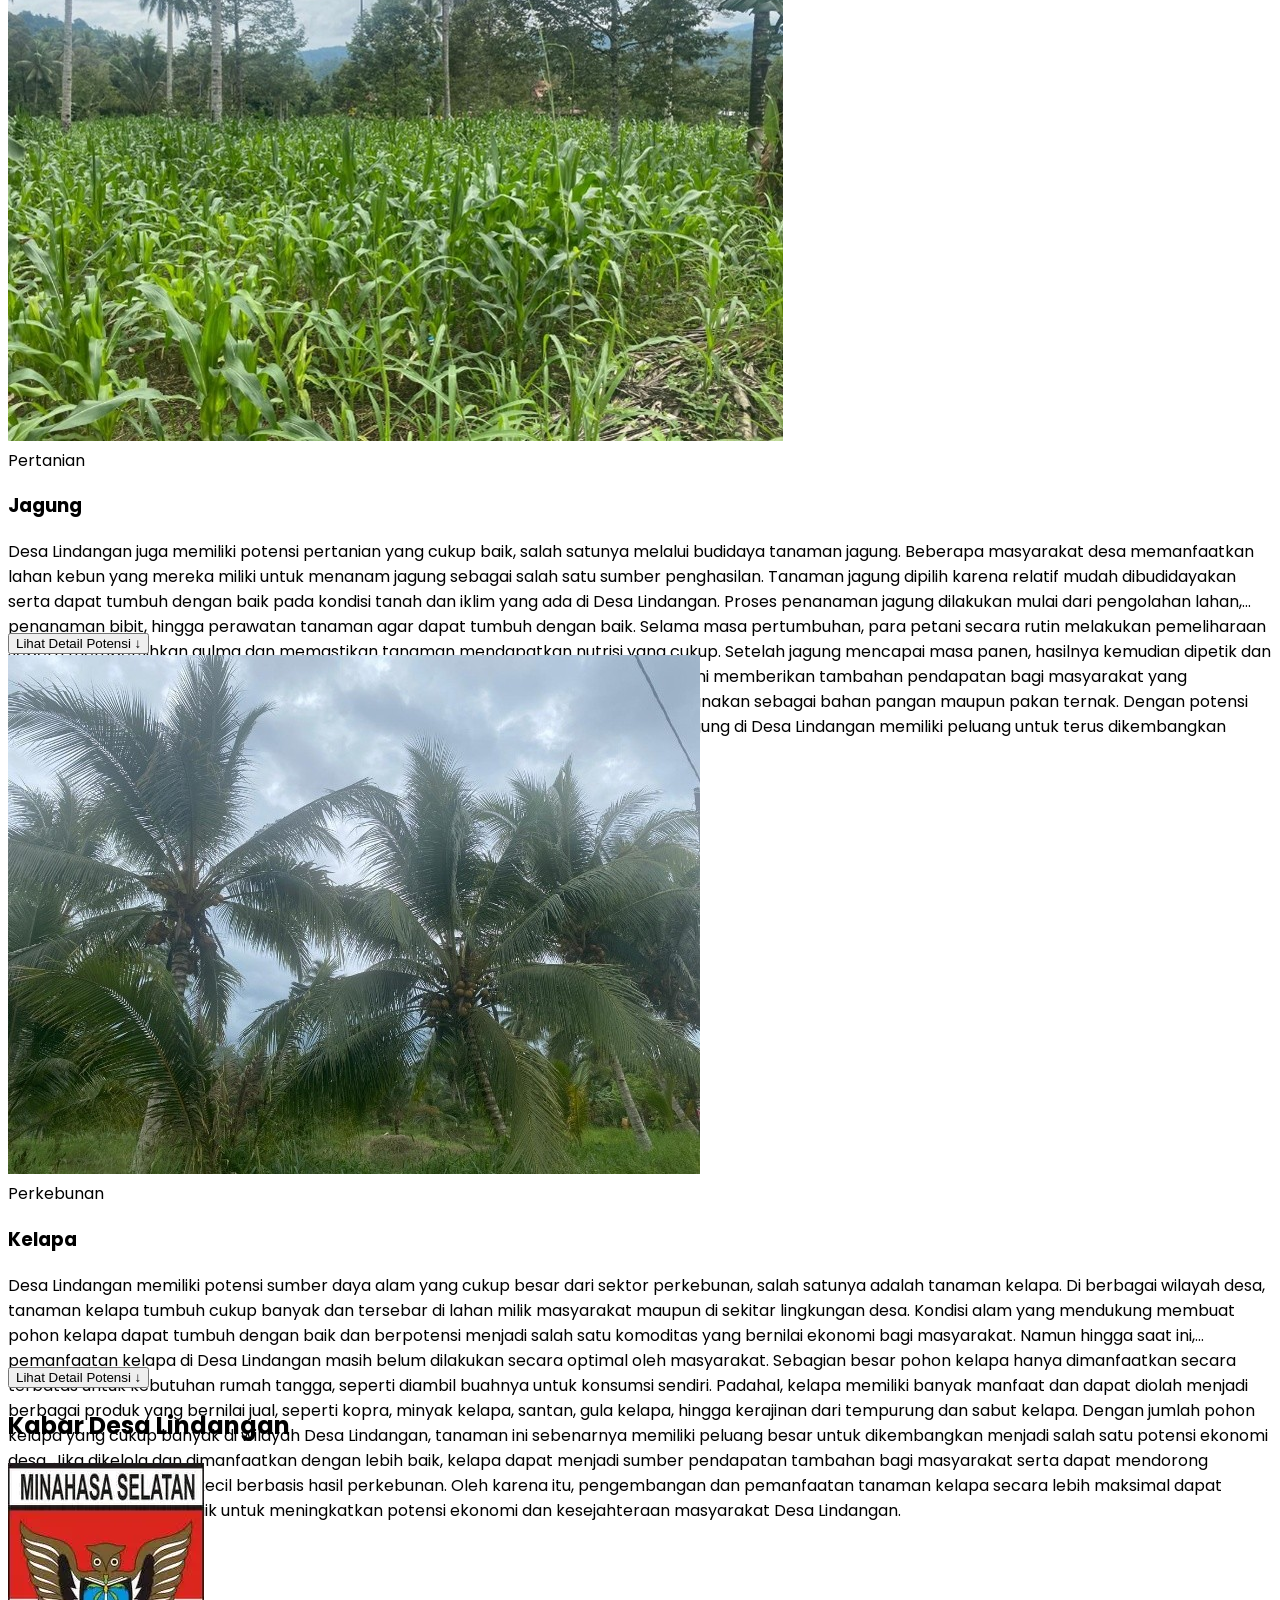
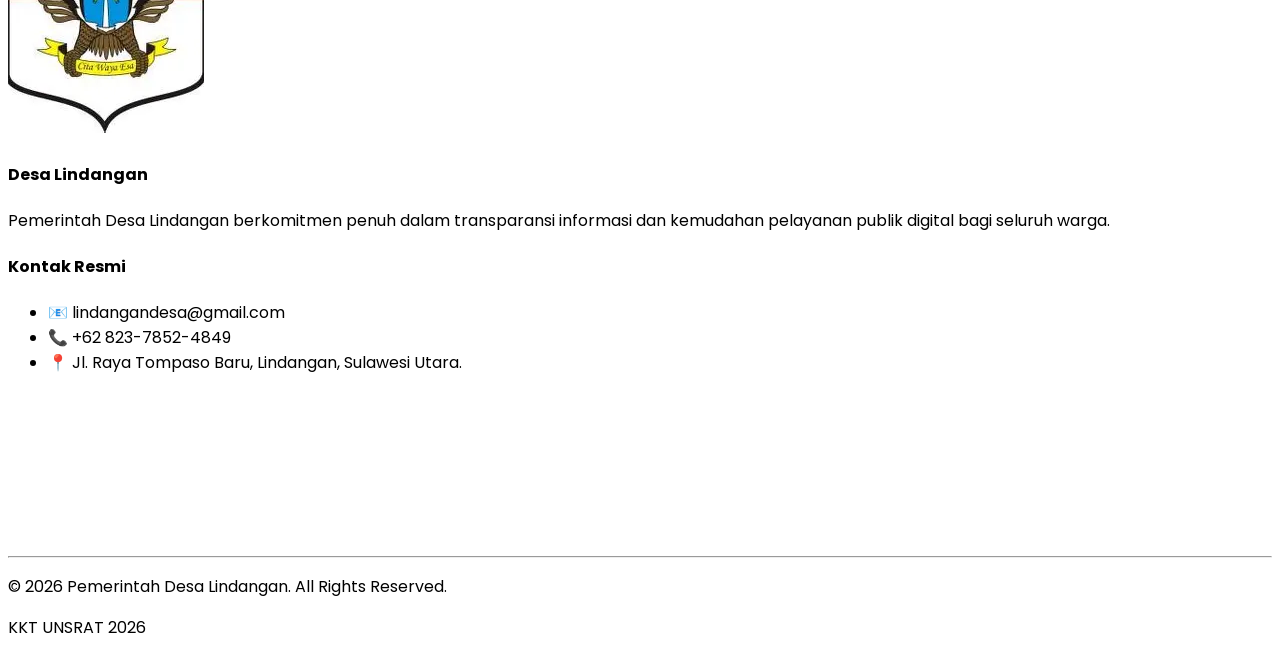
==== commit 8ffcba6c: "so far done" ====
--- a/index.html
+++ b/index.html
@@ -87,15 +87,15 @@
           </div>
           <div class="grid md:grid-cols-3 gap-8 text-left max-w-6xl mx-auto">
             <div class="bg-white p-8 rounded-[2.5rem] shadow-sm border border-gray-50">
-              <h4 class="font-bold border-b pb-4 mb-6 uppercase text-sm tracking-widest text-red-600">Pekerjaan</h4>
+              <h4 class="font-bold border-b pb-4 mb-6 uppercase text-sm tracking-widest text-red-600 text-center">Pekerjaan</h4>
               <div id="list-pekerjaan" class="space-y-4 text-sm font-medium"></div>
             </div>
             <div class="bg-white p-8 rounded-[2.5rem] shadow-sm border border-gray-50">
-              <h4 class="font-bold border-b pb-4 mb-6 uppercase text-sm tracking-widest text-red-600">Pendidikan</h4>
+              <h4 class="font-bold border-b pb-4 mb-6 uppercase text-sm tracking-widest text-red-600 text-center">Pendidikan</h4>
               <div id="list-pendidikan" class="space-y-4 text-sm font-medium"></div>
             </div>
             <div class="bg-white p-8 rounded-[2.5rem] shadow-sm border border-gray-50">
-              <h4 class="font-bold border-b pb-4 mb-6 uppercase text-sm tracking-widest text-red-600">Agama</h4>
+              <h4 class="font-bold border-b pb-4 mb-6 uppercase text-sm tracking-widest text-red-600 text-center">Agama</h4>
               <div id="list-agama" class="space-y-4 text-sm font-medium"></div>
             </div>
           </div>
